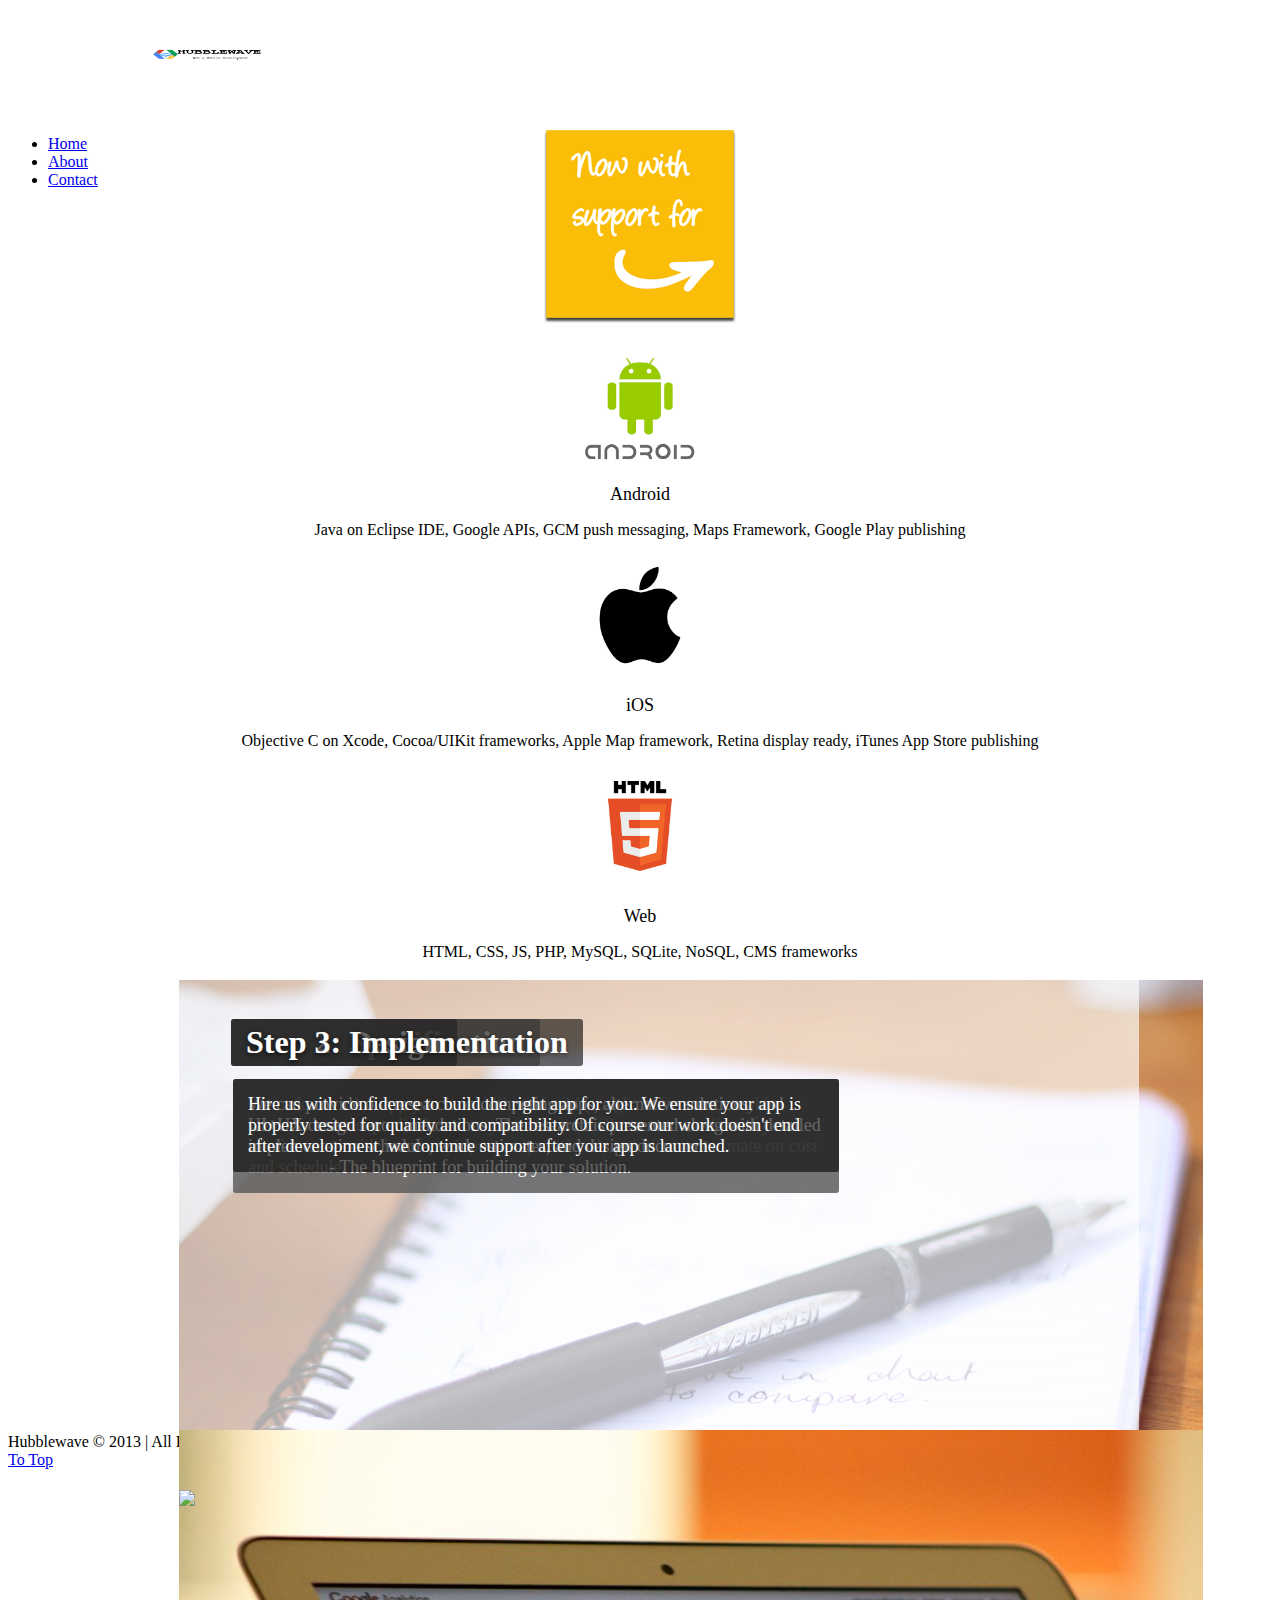
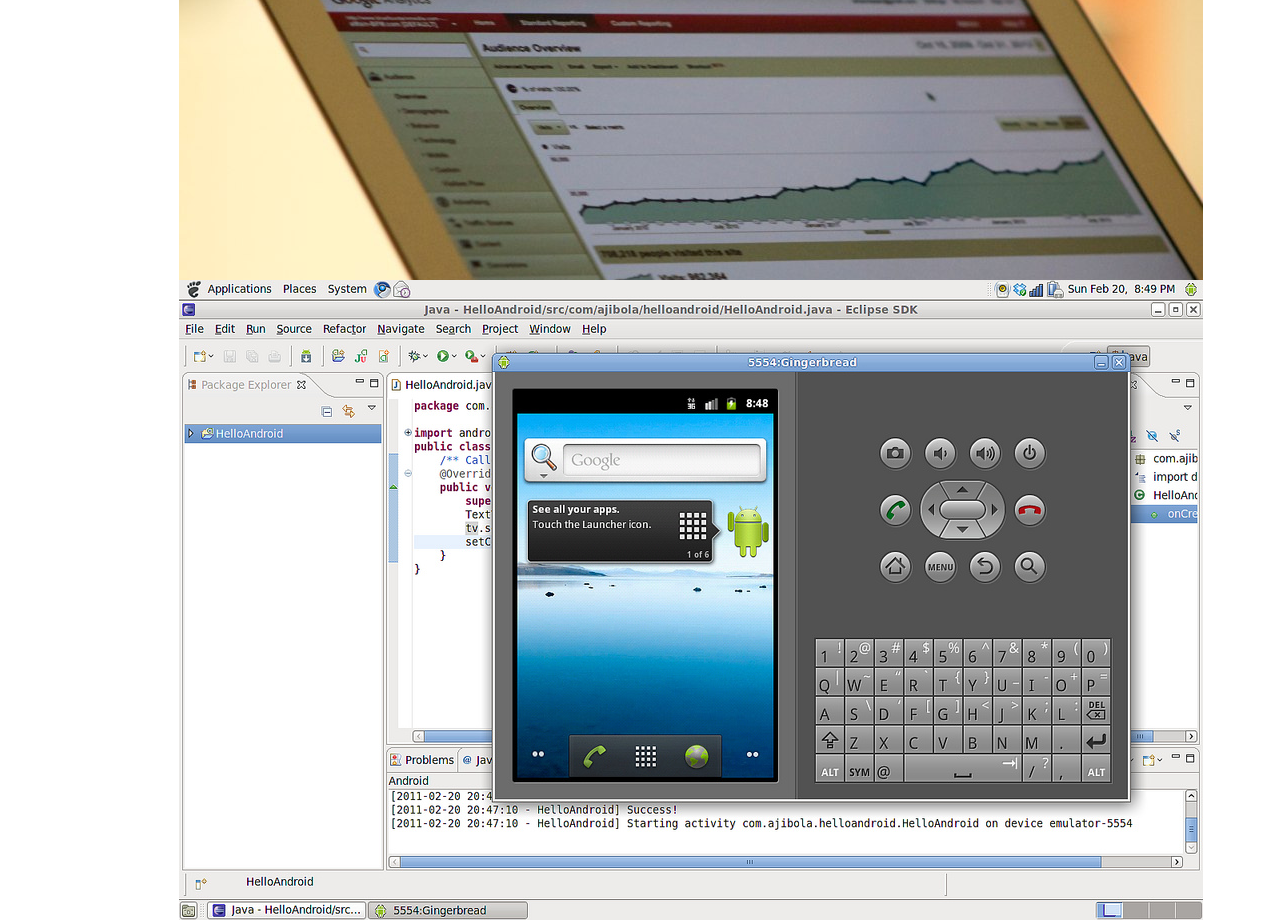
==== index.html @ 42574704 "first commit" ====
<!DOCTYPE html>
<!--[if IE 7]>
<html class="ie ie7" lang="en-US">
<![endif]-->
<!--[if IE 8]>
<html class="ie ie8" lang="en-US">
<![endif]-->
<!--[if !(IE 7) | !(IE 8)  ]><!-->
<html lang="en-US">
<!--<![endif]-->
<head>
<meta charset="UTF-8" />
<meta name="viewport" content="width=device-width, initial-scale=1, maximum-scale=1" />
<meta name="description" content="Hubblewave is a web and mobile development and consulting company that specializes in Android, iOS, and web technologies, focusing on cloud-based enterprise mobile application development." />
<meta name="keywords" content="Android, iOS, web, development, design, HTML5, cloud, enterprise, mobile" />
<title>Hubblewave Web and Mobile Development</title>

<link rel="shortcut icon" href="hubblewave_logo.svg" type="image/x-icon" />

<link rel='stylesheet' id='layerslider_css-css'  href='wp-content/plugins/LayerSlider/css/layerslider.css@ver=4.1.1' type='text/css' media='all' />
<link rel='stylesheet' id='rs-settings-css'  href='wp-content/plugins/revslider/rs-plugin/css/settings.css@ver=3.5.2' type='text/css' media='all' />
<link rel='stylesheet' id='rs-captions-css'  href='wp-content/plugins/revslider/rs-plugin/css/captions.css@ver=3.5.2' type='text/css' media='all' />
<link rel='stylesheet' id='theme-style-css'  href='wp-content/themes/increase/style.css@ver=1.0.0' type='text/css' media='screen' />
<link rel='stylesheet' id='theme-fonts-css'  href='wp-content/themes/increase/css/fonts.php@ver=1.0.0' type='text/css' media='screen' />
<link rel='stylesheet' id='theme-adapt-css'  href='wp-content/themes/increase/css/adaptive.css@ver=1.0.0' type='text/css' media='screen' />
<link rel='stylesheet' id='theme-retina-css'  href='wp-content/themes/increase/css/retina.css@ver=1.0.0' type='text/css' media='screen' />
<link rel='stylesheet' id='jackbox-css'  href='wp-content/themes/increase/css/jackbox.css@ver=1.0.0' type='text/css' media='screen' />
<link rel='stylesheet' id='jPlayer-css'  href='wp-content/themes/increase/css/jquery.jPlayer.css@ver=2.1.0' type='text/css' media='screen' />
<link rel='stylesheet' id='isotope-css'  href='wp-content/themes/increase/css/jquery.isotope.css@ver=1.5.19' type='text/css' media='screen' />
<!--[if lt IE 9]>
<link rel='stylesheet' id='theme-ie-css'  href='http://www.warewoof.com/wp-content/themes/increase/css/ie.css?ver=1.0.0' type='text/css' media='screen' />
<![endif]-->
<!--[if lt IE 9]>
<link rel='stylesheet' id='theme-ieCss3-css'  href='http://www.warewoof.com/wp-content/themes/increase/css/ieCss3.php?ver=1.0.0' type='text/css' media='screen' />
<![endif]-->
<link rel='stylesheet' id='cmsms-google-font-1-css'  href='http://fonts.googleapis.com/css?family=Oxygen%3A400%2C300%2C700&#038;ver=3.5.2' type='text/css' media='all' />
<link rel='stylesheet' id='cmsms-google-font-2-css'  href='http://fonts.googleapis.com/css?family=Droid+Sans%3A400%2C700&#038;ver=3.5.2' type='text/css' media='all' />
<script type='text/javascript' src='wp-content/themes/increase/js/modernizr.custom.all.min.js@ver=2.5.2'></script>
<script type='text/javascript' src='wp-content/themes/increase/js/respond.min.js@ver=1.1.0'></script>
<script type='text/javascript' src='jquery1-8-3.js'></script>
<script type='text/javascript' src='comment-reply.min3-5-2.js'></script>
<script type='text/javascript' src='wp-content/plugins/LayerSlider/js/layerslider.kreaturamedia.jquery.js@ver=4.1.1'></script>
<script type='text/javascript' src='wp-content/plugins/LayerSlider/js/jquery-easing-1.3.js@ver=1.3.0'></script>
<script type='text/javascript' src='wp-content/plugins/LayerSlider/js/jquerytransit.js@ver=0.9.9'></script>
<script type='text/javascript' src='wp-content/plugins/LayerSlider/js/layerslider.transitions.js@ver=4.1.1'></script>
<script type='text/javascript' src='wp-content/plugins/revslider/rs-plugin/js/jquery.themepunch.plugins.min.js@ver=3.5.2'></script>
<script type='text/javascript' src='wp-content/plugins/revslider/rs-plugin/js/jquery.themepunch.revolution.min.js@ver=3.5.2'></script>
<link rel='prev' title='Credits' href='credits/index.html' />
<link rel='next' title='Portfolio' href='portfolio/index.html' />
<meta name="generator" content="WordPress 3.5.2" />
<link rel='canonical' href='index.html' />
<script type="text/javascript">var templateURL = "http://www.warewoof.com/wp-content/themes/increase";</script><style type="text/css">body { background-color : #ffffff; background-image : url(http://www.warewoof.com/wp-content/uploads/2013/07/custombg2.png); background-position : top center; background-repeat : repeat-x; background-attachment : fixed; }#header > .header_inner { height : 100px; } #header > .header_inner > a.logo { top : 20px; left : 0px; } #header > .header_inner > a.logo, #header > .header_inner > a.logo > img { width : 320px; height : 107px; } #header nav { top : 125px; right : 0px; ; } #header .wrap_social_icons { top : 40px; right : 0px; } #header .header_html { top : 10px; right : 0px; } @media only screen and (max-width : 1023px) { #header > .header_inner > a.logo { top : auto; left : auto; } #header > .header_inner { height : auto; } #header nav { top : auto; right : auto; } #header .wrap_social_icons { top : auto; right : auto; } } @media only screen and (max-width : 400px) { #header > .header_inner > a.logo, #header > .header_inner > a.logo > img { max-width : 100%; height : auto; } } </style><meta id="syntaxhighlighteranchor" name="syntaxhighlighter-version" content="3.1.5" />
</head>
<body class="home page page-id-569 page-template-default">
	
<!-- _________________________ Start Page _________________________ -->
<section id="page" class="csstransition hfeed site">

<!-- _________________________ Start Container _________________________ -->
<div class="container">
	
<!-- _________________________ Start Header _________________________ -->
<header id="header">
	<div class="header_inner">
		<a href="index.html" title="HUBBLEWAVE" class="logo">
	<img src="hubblewave_header2.png" alt="HUBBLEWAVE" /></a>
		<a class="responsive_nav" href="javascript:void(0);"><span></span></a>
		<div class="cl"></div>
		<!-- _________________________ Start Navigation _________________________ -->
		<nav role="navigation">
			<ul id="navigation"><li class="page_item page-item-569 current_page_item"><a href="index.html"><span>Home</span></a></li>
<li class="page_item page-item-2"><a href="about/index.html"><span>About</span></a></li>
<li class="page_item page-item-138"><a href="contact/index.html"><span>Contact</span></a></li>
</ul>		<div class="cl"></div>
		</nav>
		<div class="cl"></div>
		<!-- _________________________ Finish Navigation _________________________ -->
	</div>
	<div class="cl"></div>
</header>
<!-- _________________________ Finish Header _________________________ -->

	
<!-- _________________________ Start Middle _________________________ -->
<section id="middle">

<div class="content_wrap fullwidth">

<!--_________________________ Start Content _________________________ -->
<section id="middle_content" role="main">
	<div class="entry">
		<div class="cmsms_cc">
<div class="one_fourth first_column" data-folder="column" data-type=""><div data-folder="text" data-type=""><p style="text-align: center;"><a href="wp-content/uploads/2013/07/arrowtexbgt21.png"><img class="size-full wp-image-951 aligncenter" alt="arrowtexbgt2" src="wp-content/uploads/2013/07/arrowtexbgt21.png" height="200" width="200"></a></p></div></div><div class="one_fourth" data-folder="column" data-type=""><div data-folder="text" data-type=""><p style="text-align: center;"><img class="aligncenter  wp-image-708" alt="andlogo200" src="wp-content/uploads/2013/07/andlogo200.png" height="120" width="120"></p><p style="text-align: center;"><span style="font-size: large;">Android</span></p><p style="text-align: center;">Java on Eclipse IDE, Google APIs, GCM push messaging, Maps Framework, Google Play publishing</p></div></div><div class="one_fourth" data-folder="column" data-type=""><div data-folder="text" data-type=""><p style="text-align: center;"><img class="aligncenter  wp-image-706" alt="applelogo200" src="wp-content/uploads/2013/07/applelogo200.png" height="120" width="120"></p><p style="text-align: center;"><span style="font-size: large;">iOS</span></p><p style="text-align: center;">Objective C on Xcode, Cocoa/UIKit frameworks, Apple Map framework, Retina display ready, iTunes App Store publishing</p></div></div><div class="one_fourth" data-folder="column" data-type=""><div data-folder="text" data-type=""><p style="text-align: center;"><img class="aligncenter  wp-image-707" alt="weblogo200" src="wp-content/uploads/2013/07/weblogo200.png" height="120" width="120"></p><p style="text-align: center;"><span style="font-size: large;">Web</span></p><p style="text-align: center;">HTML, CSS, JS, PHP, MySQL, SQLite, NoSQL, CMS frameworks</p></div></div><div class="one_first first_column" data-folder="column" data-type=""><div data-folder="text" data-type=""><table><tbody><tr><td>&nbsp;</td><td><script type="text/javascript">var lsjQuery = jQuery;</script><script type="text/javascript">
lsjQuery(document).ready(function() {
                if(typeof lsjQuery.fn.layerSlider == "undefined") { lsShowNotice('layerslider_8','jquery'); }
                    else if(typeof lsjQuery.transit == "undefined" || typeof lsjQuery.transit.modifiedForLayerSlider == "undefined") { lsShowNotice('layerslider_8', 'transit'); }
                        else {
                            lsjQuery("#layerslider_8").layerSlider({
                                width : '960px',
                                height : '450px',
                                responsive : true,
                                responsiveUnder : 960,
                                sublayerContainer : 960,
                                autoStart : true,
                                pauseOnHover : true,
                                firstLayer : 1,
                                animateFirstLayer : true,
                                randomSlideshow : false,
                                twoWaySlideshow : true,
                                loops : 0,
                                forceLoopNum : true,
                                autoPlayVideos : true,
                                autoPauseSlideshow : 'auto',
                                youtubePreview : 'maxresdefault.jpg',
                                keybNav : true,
                                touchNav : true,
                                skin : 'fullwidth',
                                skinsPath : 'http://www.warewoof.com/wp-content/plugins/LayerSlider/skins/',
globalBGColor : 'transparent',
navPrevNext : true,
                                navStartStop : false,
                                navButtons : true,
                                hoverPrevNext : true,
                                hoverBottomNav : false,
                                thumbnailNavigation : 'hover',
                                tnWidth : 100,
                                tnHeight : 60,
                                tnContainerWidth : '60%',
                                tnActiveOpacity : 35,
                                tnInactiveOpacity : 100,
                                imgPreload : true,
                        		yourLogo : false,
                                yourLogoStyle : 'left: 10px; top: 10px;',
                                yourLogoLink : false,
                                yourLogoTarget : '_self',
                                cbInit : function(element) { },
                                cbStart : function(data) { },
                                cbStop : function(data) { },
                                cbPause : function(data) { },
                                cbAnimStart : function(data) { },
                                cbAnimStop : function(data) { },
                                cbPrev : function(data) { },
                                cbNext : function(data) { }
                            });
                        }
            });
        </script><div class="ls-wp-fullwidth-container"><div class="ls-wp-fullwidth-helper"><div id="layerslider_8" class="ls-wp-container" style="width: 960px; height: 450px; margin: 0px auto; "><div class="ls-layer"  style="slidedirection: right; slidedelay: 8000; durationin: 1500; durationout: 1500; easingin: easeInOutQuint; easingout: easeInOutQuint; delayin: 0; delayout: 0; timeshift: 0; transition2d: all; transition3d: all; "><img src="wp-content/uploads/2013/07/12bg.png" class="ls-bg"><img class="ls-s-1"  src="wp-content/uploads/2013/07/lo1.png"  style="position: absolute; top: 45px; left: 361px; slidedirection : right;   durationin : 1500; durationout : 1500; easingin : easeInOutQuint; easingout : easeInOutQuint; delayin : 500; delayout : 0; showuntil : 0; "><h1  class="ls-s-1" style="position: absolute; top:110px; left: 190px; slidedirection : left;  durationin : 1500; durationout : 1500; easingin : easeInOutQuint; easingout : easeInOutQuint; delayin : 1000; delayout : 0; showuntil : 0; text-shadow: 0px 2px 5px rgba(0, 0, 0, 0.3);  white-space: nowrap;"> Need an app? </h1><h1  class="ls-s-1" style="position: absolute; top:165px; left: 186px; slidedirection : left;  durationin : 1500; durationout : 1500; easingin : easeInOutQuint; easingout : easeInOutQuint; delayin : 1500; delayout : 0; showuntil : 0; text-shadow: 0px 2px 5px rgba(0, 0, 0, 0.3);  white-space: nowrap;"> Let us build it. </h1><h1  class="ls-s-1" style="position: absolute; top:220px; left: 154px; slidedirection : left;  durationin : 1500; durationout : 1500; easingin : easeInOutQuint; easingout : easeInOutQuint; delayin : 2500; delayout : 0; showuntil : 0; text-shadow: 0px 2px 5px rgba(0, 0, 0, 0.3);  white-space: nowrap;"> It's as easy as 1-2-3. </h1><a href="contact/index.html" target="_self"   class="ls-s-1"  style="position: absolute; top: 280px; left:207px; display: block; slidedirection : fade; slideoutdirection : fade; durationin : 1500; durationout : 500; easingin : easeInOutQuint; easingout : easeInOutQuint; delayin : 3500; delayout : 0; showuntil : 0"><h2 class="" style="text-shadow: 0px 2px 5px rgba(0, 0, 0, 0.3); padding-top: 3px; padding-right: 10px; padding-bottom: 3px; padding-left: 10px; color: #fff; background: #6cc437; border-radius: 5px;  white-space: nowrap;"> Get Started </h2></a></div><div class="ls-layer"  style="slidedirection: right; slidedelay: 10000; durationin: 1500; durationout: 1500; easingin: easeInOutQuint; easingout: easeInOutQuint; delayin: 0; delayout: 0; timeshift: 0; transition2d: all; transition3d: all; "><img src="wp-content/uploads/2013/07/4840787776_b569a93bbb_b.jpg" class="ls-bg"><img class="ls-s-1"  src="wp-content/uploads/2013/07/whiteshade.png"  style="position: absolute; top: 0px; left: 0px; slidedirection : fade;   durationin : 1500; durationout : 1500; easingin : easeInOutQuint; easingout : easeInOutQuint; delayin : 500; delayout : 0; showuntil : 0; "><h1  class="ls-s-1" style="position: absolute; top:18px; left: 52px; slidedirection : left;  durationin : 1000; durationout : 1500; easingin : easeInOutQuint; easingout : easeInOutQuint; delayin : 1500; delayout : 0; showuntil : 0; text-shadow: 0px 2px 5px rgba(0, 0, 0, 0.5); padding-top: 5px; padding-right: 15px; padding-bottom: 5px; padding-left: 15px; color: #fff; background: rgba(0,0,0,0.6); border-radius: 3px;  white-space: nowrap;"> Step 1: Specification </h1><p  class="ls-s-1" style="position: absolute; top:81px; left: 54px;   durationin : 1000; durationout : 1500; easingin : easeInOutQuint; easingout : easeInOutQuint; delayin : 2500; delayout : 0; showuntil : 0; ext-shadow: 0px 2px 5px rgba(0, 0, 0, 0.5); width: 60%; padding-top: 15px; padding-right: 15px; padding-bottom: 15px; padding-left: 15px; font-size: 18px; color: #fff; background: rgba(0,0,0,0.6); border-radius: 3px; "> Let us know what app you would like to build (rough outlines and napkin sketches are accepted).  Based on your idea we will create an outline of your requirements with interface, inputs/outputs detail, and offer an estimate on cost and schedule.   </p></div><div class="ls-layer"  style="slidedirection: right; slidedelay: 10000; durationin: 1500; durationout: 1500; easingin: easeInOutQuint; easingout: easeInOutQuint; delayin: 0; delayout: 0; timeshift: 0; transition2d: all; transition3d: all; "><img src="wp-content/uploads/2013/07/8191245592_65e5bbd144_b.jpg" class="ls-bg"><img class="ls-s-1"  src="wp-content/uploads/2013/07/whiteshade.png"  style="position: absolute; top: 0px; left: 0px; slidedirection : fade;   durationin : 1500; durationout : 1500; easingin : easeInOutQuint; easingout : easeInOutQuint; delayin : 500; delayout : 0; showuntil : 0; "><h1  class="ls-s-1" style="position: absolute; top:18px; left: 52px; slidedirection : left;  durationin : 1000; durationout : 1500; easingin : easeInOutQuint; easingout : easeInOutQuint; delayin : 1500; delayout : 0; showuntil : 0; text-shadow: 0px 2px 5px rgba(0, 0, 0, 0.5); padding-top: 5px; padding-right: 15px; padding-bottom: 5px; padding-left: 15px; color: #fff; background: rgba(0,0,0,0.6); border-radius: 3px;  white-space: nowrap;"> Step 2: Design </h1><p  class="ls-s-1" style="position: absolute; top:81px; left: 54px;   durationin : 1000; durationout : 1500; easingin : easeInOutQuint; easingout : easeInOutQuint; delayin : 2500; delayout : 0; showuntil : 0; ext-shadow: 0px 2px 5px rgba(0, 0, 0, 0.5); width: 60%; padding-top: 15px; padding-right: 15px; padding-bottom: 15px; padding-left: 15px; font-size: 18px; color: #fff; background: rgba(0,0,0,0.6); border-radius: 3px; "> We can provide our research on competing apps, alternative solutions, and UI+UX design recommendations.  The research is presented along with detailed implementation schedule, work estimates, and design documents 
<br/>                  - The blueprint for building your solution. </p></div><div class="ls-layer"  style="slidedirection: right; slidedelay: 10000; durationin: 1500; durationout: 1500; easingin: easeInOutQuint; easingout: easeInOutQuint; delayin: 0; delayout: 0; timeshift: 0; transition2d: all; transition3d: all; "><img src="wp-content/uploads/2013/07/5462799976_153f41aee7_b.jpg" class="ls-bg"><img class="ls-s-1"  src="wp-content/uploads/2013/07/whiteshade.png"  style="position: absolute; top: 0px; left: 0px; slidedirection : fade;   durationin : 1500; durationout : 1500; easingin : easeInOutQuint; easingout : easeInOutQuint; delayin : 500; delayout : 0; showuntil : 0; "><h1  class="ls-s-1" style="position: absolute; top:18px; left: 52px; slidedirection : left;  durationin : 1000; durationout : 1500; easingin : easeInOutQuint; easingout : easeInOutQuint; delayin : 1500; delayout : 0; showuntil : 0; text-shadow: 0px 2px 5px rgba(0, 0, 0, 0.5); padding-top: 5px; padding-right: 15px; padding-bottom: 5px; padding-left: 15px; color: #fff; background: rgba(0,0,0,0.6); border-radius: 3px;  white-space: nowrap;"> Step 3: Implementation </h1><p  class="ls-s-1" style="position: absolute; top:81px; left: 54px;   durationin : 1000; durationout : 1500; easingin : easeInOutQuint; easingout : easeInOutQuint; delayin : 2500; delayout : 0; showuntil : 0; ext-shadow: 0px 2px 5px rgba(0, 0, 0, 0.5); width: 60%; padding-top: 15px; padding-right: 15px; padding-bottom: 15px; padding-left: 15px; font-size: 18px; color: #fff; background: rgba(0,0,0,0.6); border-radius: 3px; "> Hire us with confidence to build the right app for you.  We ensure your app is properly tested for quality and compatibility.  Of course our work doesn't end after development, we continue support after your app is launched. </p></div></div></div></div></td></tr></tbody></table></div></div>
		</div>
	</div>
</section>
<!-- _________________________ Finish Content _________________________ -->

<div class="cl"></div>
</div>
</section>
<!-- _________________________ Finish Middle _________________________ -->



<a href="javascript:void(0);" id="slide_top"></a>
</div>
<!-- _________________________ Finish Container _________________________ -->

<!-- _________________________ Start Footer _________________________ -->
	<footer id="footer" role="contentinfo">
	<span class="copyright">Hubblewave © 2013 | All Rights Reserved</span>
	</footer>
<!-- _________________________ Finish Footer _________________________ -->

</section>
<!-- _________________________ Finish Page _________________________ -->

<script type="text/javascript">
	jQuery(document).ready(function () {
		jQuery('.cmsms_social').socicons( {
			icons : 'nujij,ekudos,digg,linkedin,sphere,technorati,delicious,furl,netscape,yahoo,google,newsvine,reddit,blogmarks,magnolia,live,tailrank,facebook,twitter,stumbleupon,bligg,symbaloo,misterwong,buzz,myspace,mail,googleplus',
			imagesurl : 'http://www.warewoof.com/wp-content/themes/increase/img/share_icons/'
		} );
	} );
</script>
	<script type="text/javascript">
		jQuery(document).ready(function() { 
			(function ($) { 
				$(window).scroll(function () { 
					var sT = $(window).scrollTop();
					
					if (sT > 220) { 
						if ($('#header nav').addClass('navi_scrolled').is(':animated')) {
							return false;
						} else {
							$('#header nav').addClass('navi_scrolled').animate( { 
								top : 0,
								opacity : 1 
							}, 500);
						}
					} else { 
						$('#header nav').removeClass('navi_scrolled').stop().attr( { style : '' } );
					}
				} );
			} )(jQuery);
		} );
	</script>
<link rel='stylesheet' id='cmsms_contact_form_style-css'  href='wp-content/plugins/contact-form-builder/css/contact-form-style.css@ver=1.0.0' type='text/css' media='screen' />
<script type='text/javascript' src='wp-content/themes/increase/js/jquery.easing.min.js@ver=1.3.0'></script>
<script type='text/javascript' src='wp-content/themes/increase/js/jackbox-lib.js@ver=1.0.0'></script>
<script type='text/javascript' src='wp-content/themes/increase/js/jackbox.js@ver=1.0.0'></script>
<script type='text/javascript' src='wp-content/themes/increase/js/jquery.script.js@ver=1.0.0'></script>
<script type='text/javascript' src='wp-content/themes/increase/js/jquery.jPlayer.min.js@ver=2.1.0'></script>
<script type='text/javascript' src='wp-content/themes/increase/js/jquery.jPlayer.playlist.min.js@ver=1.0.0'></script>
<script type='text/javascript' src='wp-content/themes/increase/js/jquery.tweet.min.js@ver=1.3.1'></script>
<script type='text/javascript' src='wp-content/plugins/contact-form-builder/js/jquery.validationEngine.min.js@ver=2.2.4'></script>
<script type='text/javascript' src='wp-content/plugins/contact-form-builder/js/jquery.validationEngine-lang.php@ver=1.0.0'></script>
</body>
</html>
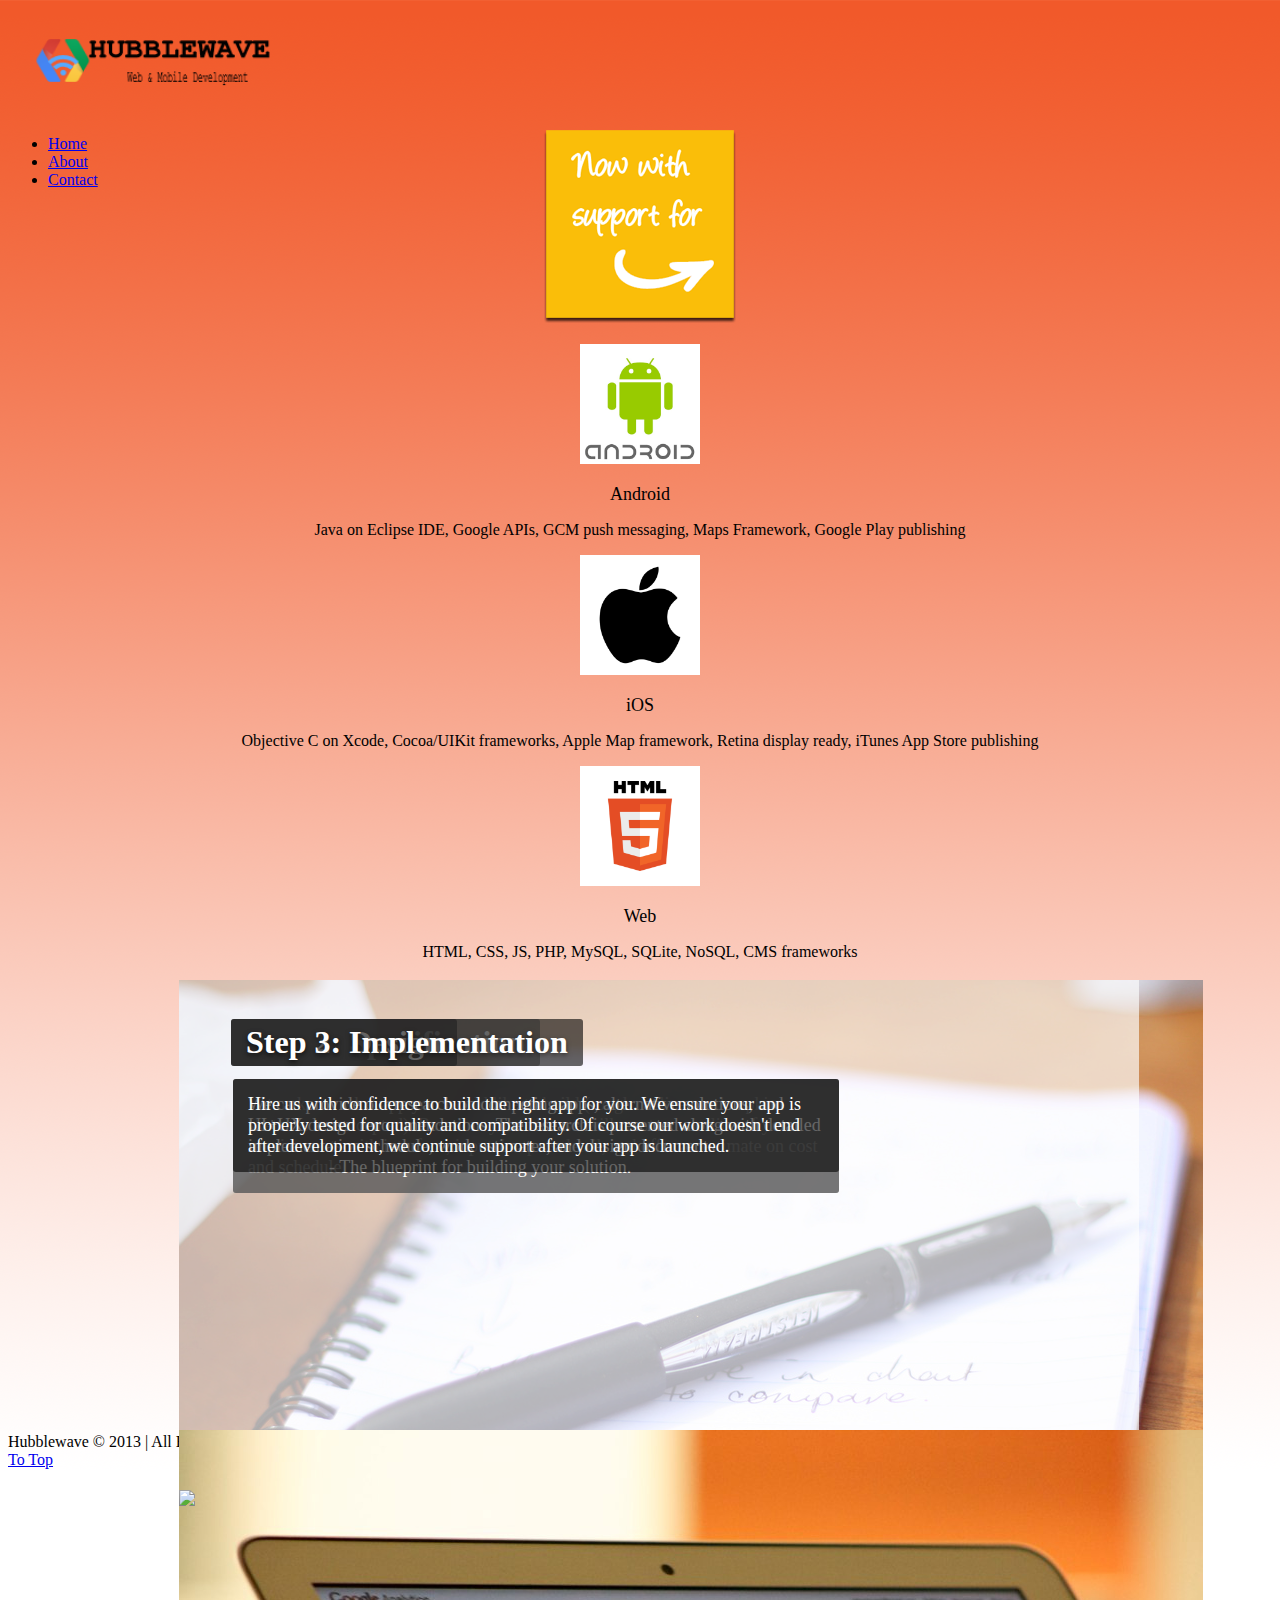
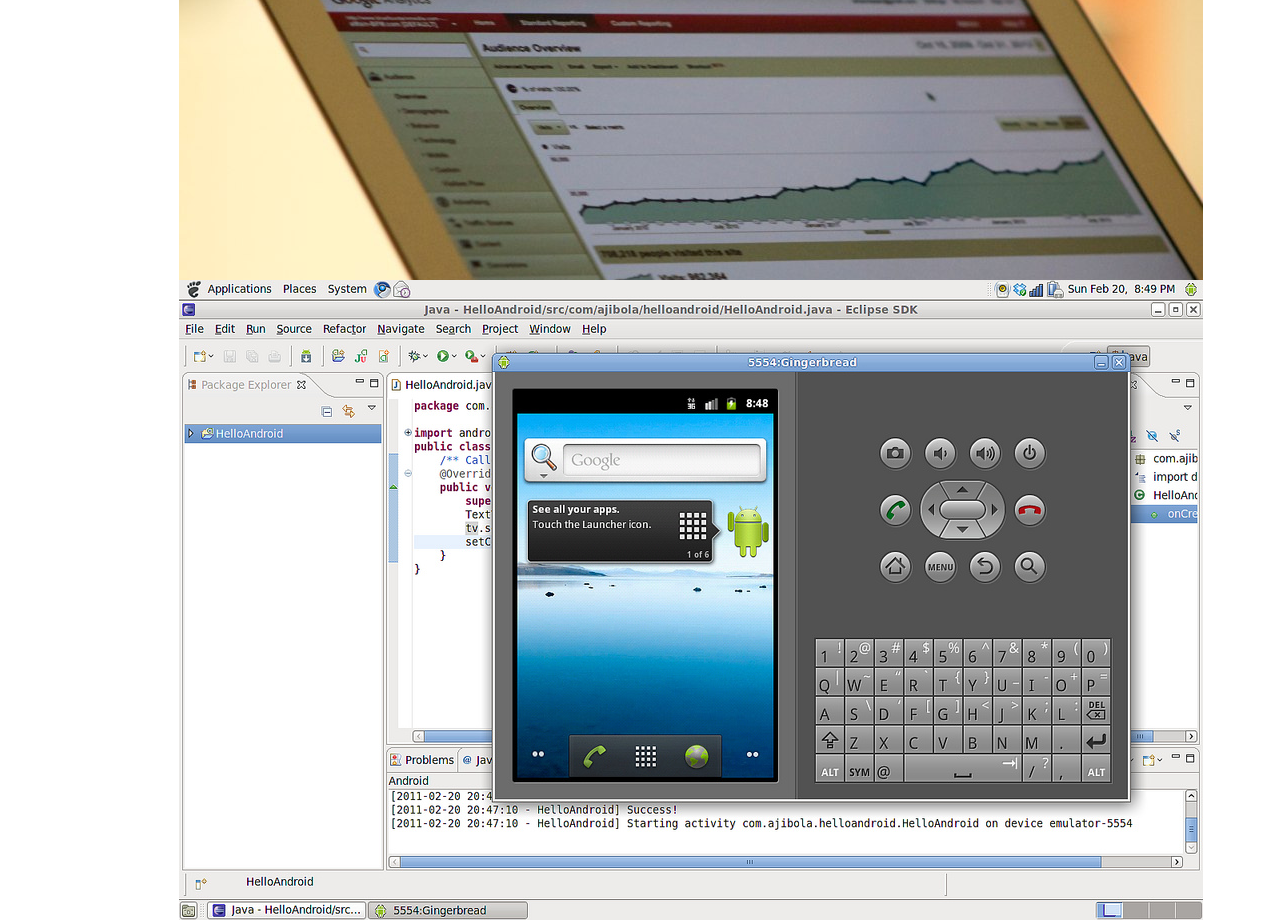
==== commit 2ce3967e: "first pages commit" ====
--- a/index.html
+++ b/index.html
@@ -28,10 +28,10 @@
 <link rel='stylesheet' id='jPlayer-css'  href='wp-content/themes/increase/css/jquery.jPlayer.css@ver=2.1.0' type='text/css' media='screen' />
 <link rel='stylesheet' id='isotope-css'  href='wp-content/themes/increase/css/jquery.isotope.css@ver=1.5.19' type='text/css' media='screen' />
 <!--[if lt IE 9]>
-<link rel='stylesheet' id='theme-ie-css'  href='http://www.warewoof.com/wp-content/themes/increase/css/ie.css?ver=1.0.0' type='text/css' media='screen' />
+<link rel='stylesheet' id='theme-ie-css'  href='wp-content/themes/increase/css/ie.css?ver=1.0.0' type='text/css' media='screen' />
 <![endif]-->
 <!--[if lt IE 9]>
-<link rel='stylesheet' id='theme-ieCss3-css'  href='http://www.warewoof.com/wp-content/themes/increase/css/ieCss3.php?ver=1.0.0' type='text/css' media='screen' />
+<link rel='stylesheet' id='theme-ieCss3-css'  href='wp-content/themes/increase/css/ieCss3.php?ver=1.0.0' type='text/css' media='screen' />
 <![endif]-->
 <link rel='stylesheet' id='cmsms-google-font-1-css'  href='http://fonts.googleapis.com/css?family=Oxygen%3A400%2C300%2C700&#038;ver=3.5.2' type='text/css' media='all' />
 <link rel='stylesheet' id='cmsms-google-font-2-css'  href='http://fonts.googleapis.com/css?family=Droid+Sans%3A400%2C700&#038;ver=3.5.2' type='text/css' media='all' />
@@ -45,11 +45,9 @@
 <script type='text/javascript' src='wp-content/plugins/LayerSlider/js/layerslider.transitions.js@ver=4.1.1'></script>
 <script type='text/javascript' src='wp-content/plugins/revslider/rs-plugin/js/jquery.themepunch.plugins.min.js@ver=3.5.2'></script>
 <script type='text/javascript' src='wp-content/plugins/revslider/rs-plugin/js/jquery.themepunch.revolution.min.js@ver=3.5.2'></script>
-<link rel='prev' title='Credits' href='credits/index.html' />
-<link rel='next' title='Portfolio' href='portfolio/index.html' />
 <meta name="generator" content="WordPress 3.5.2" />
 <link rel='canonical' href='index.html' />
-<script type="text/javascript">var templateURL = "http://www.warewoof.com/wp-content/themes/increase";</script><style type="text/css">body { background-color : #ffffff; background-image : url(http://www.warewoof.com/wp-content/uploads/2013/07/custombg2.png); background-position : top center; background-repeat : repeat-x; background-attachment : fixed; }#header > .header_inner { height : 100px; } #header > .header_inner > a.logo { top : 20px; left : 0px; } #header > .header_inner > a.logo, #header > .header_inner > a.logo > img { width : 320px; height : 107px; } #header nav { top : 125px; right : 0px; ; } #header .wrap_social_icons { top : 40px; right : 0px; } #header .header_html { top : 10px; right : 0px; } @media only screen and (max-width : 1023px) { #header > .header_inner > a.logo { top : auto; left : auto; } #header > .header_inner { height : auto; } #header nav { top : auto; right : auto; } #header .wrap_social_icons { top : auto; right : auto; } } @media only screen and (max-width : 400px) { #header > .header_inner > a.logo, #header > .header_inner > a.logo > img { max-width : 100%; height : auto; } } </style><meta id="syntaxhighlighteranchor" name="syntaxhighlighter-version" content="3.1.5" />
+<script type="text/javascript">var templateURL = "wp-content/themes/increase";</script><style type="text/css">body { background-color : #ffffff; background-image : url(custombg2.png); background-position : top center; background-repeat : repeat-x; background-attachment : fixed; }#header > .header_inner { height : 100px; } #header > .header_inner > a.logo { top : 20px; left : 0px; } #header > .header_inner > a.logo, #header > .header_inner > a.logo > img { width : 320px; height : 107px; } #header nav { top : 125px; right : 0px; ; } #header .wrap_social_icons { top : 40px; right : 0px; } #header .header_html { top : 10px; right : 0px; } @media only screen and (max-width : 1023px) { #header > .header_inner > a.logo { top : auto; left : auto; } #header > .header_inner { height : auto; } #header nav { top : auto; right : auto; } #header .wrap_social_icons { top : auto; right : auto; } } @media only screen and (max-width : 400px) { #header > .header_inner > a.logo, #header > .header_inner > a.logo > img { max-width : 100%; height : auto; } } </style><meta id="syntaxhighlighteranchor" name="syntaxhighlighter-version" content="3.1.5" />
 </head>
 <body class="home page page-id-569 page-template-default">
 	
@@ -63,7 +61,7 @@
 <header id="header">
 	<div class="header_inner">
 		<a href="index.html" title="HUBBLEWAVE" class="logo">
-	<img src="hubblewave_header2.png" alt="HUBBLEWAVE" />+	<img src="hubblewave_header4.png" alt="HUBBLEWAVE" /> </a>
 		<a class="responsive_nav" href="javascript:void(0);"><span></span></a>
 		<div class="cl"></div>
@@ -117,7 +115,7 @@
                                 keybNav : true,
                                 touchNav : true,
                                 skin : 'fullwidth',
-                                skinsPath : 'http://www.warewoof.com/wp-content/plugins/LayerSlider/skins/',
+                                skinsPath : 'wp-content/plugins/LayerSlider/skins/',
 globalBGColor : 'transparent',
 navPrevNext : true,
                                 navStartStop : false,
@@ -178,7 +176,7 @@
 	jQuery(document).ready(function () {
 		jQuery('.cmsms_social').socicons( {
 			icons : 'nujij,ekudos,digg,linkedin,sphere,technorati,delicious,furl,netscape,yahoo,google,newsvine,reddit,blogmarks,magnolia,live,tailrank,facebook,twitter,stumbleupon,bligg,symbaloo,misterwong,buzz,myspace,mail,googleplus',
-			imagesurl : 'http://www.warewoof.com/wp-content/themes/increase/img/share_icons/'
+			imagesurl : 'wp-content/themes/increase/img/share_icons/'
 		} );
 	} );
 </script>
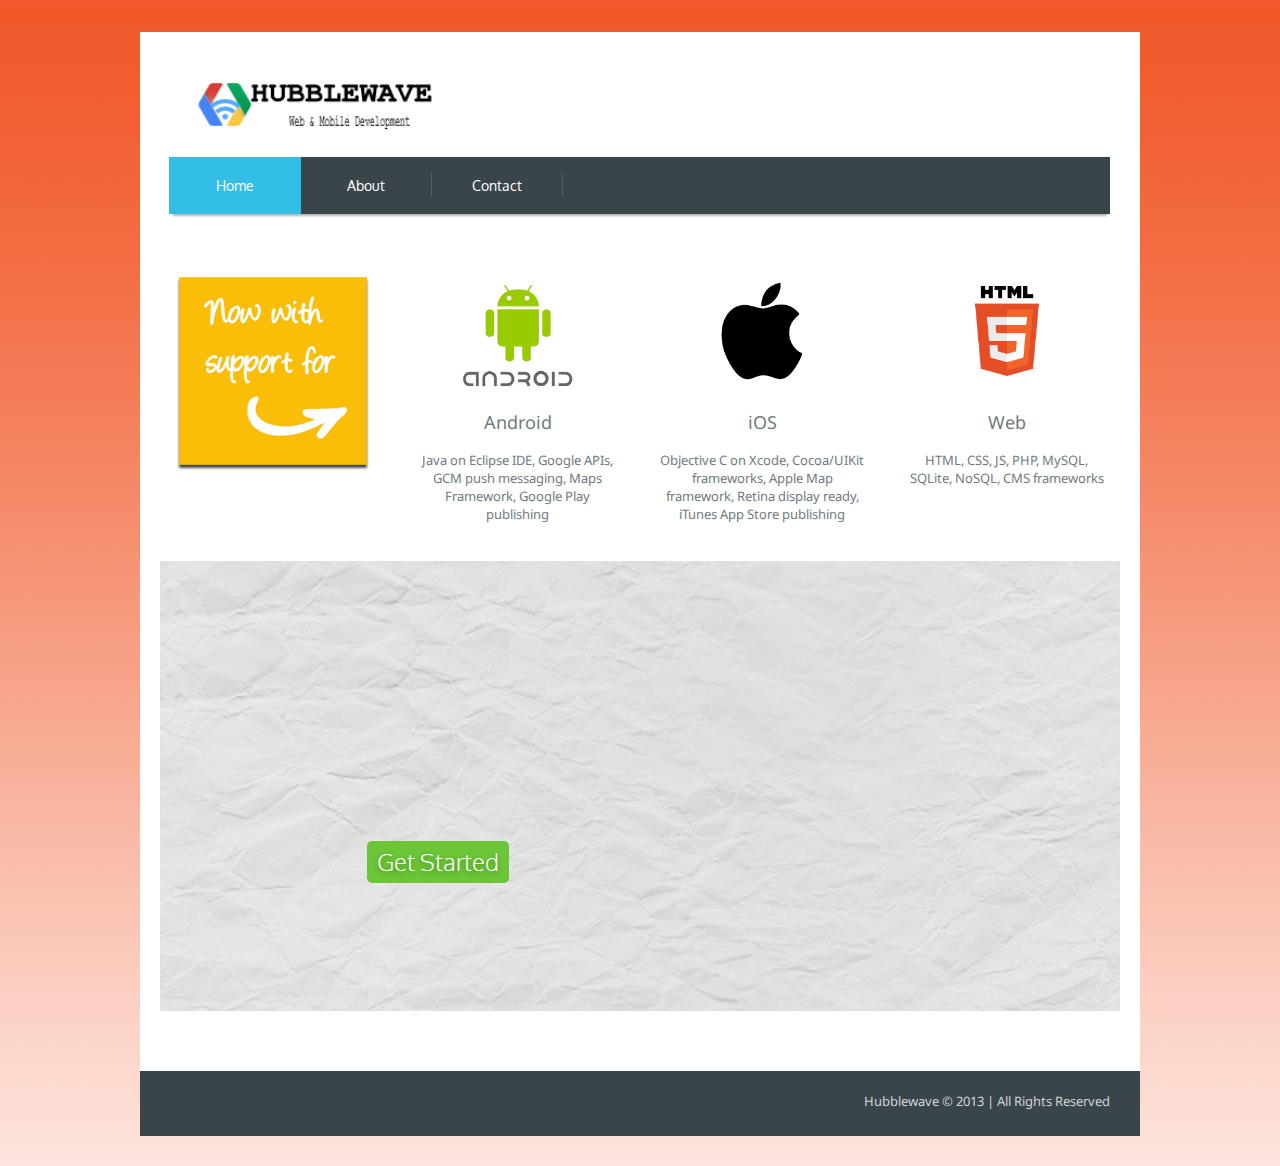
==== commit b2024569: "remove @ in filenames" ====
--- a/index.html
+++ b/index.html
@@ -17,16 +17,16 @@
 
 <link rel="shortcut icon" href="hubblewave_logo.svg" type="image/x-icon" />
 
-<link rel='stylesheet' id='layerslider_css-css'  href='wp-content/plugins/LayerSlider/css/layerslider.css@ver=4.1.1' type='text/css' media='all' />
-<link rel='stylesheet' id='rs-settings-css'  href='wp-content/plugins/revslider/rs-plugin/css/settings.css@ver=3.5.2' type='text/css' media='all' />
-<link rel='stylesheet' id='rs-captions-css'  href='wp-content/plugins/revslider/rs-plugin/css/captions.css@ver=3.5.2' type='text/css' media='all' />
-<link rel='stylesheet' id='theme-style-css'  href='wp-content/themes/increase/style.css@ver=1.0.0' type='text/css' media='screen' />
-<link rel='stylesheet' id='theme-fonts-css'  href='wp-content/themes/increase/css/fonts.php@ver=1.0.0' type='text/css' media='screen' />
-<link rel='stylesheet' id='theme-adapt-css'  href='wp-content/themes/increase/css/adaptive.css@ver=1.0.0' type='text/css' media='screen' />
-<link rel='stylesheet' id='theme-retina-css'  href='wp-content/themes/increase/css/retina.css@ver=1.0.0' type='text/css' media='screen' />
-<link rel='stylesheet' id='jackbox-css'  href='wp-content/themes/increase/css/jackbox.css@ver=1.0.0' type='text/css' media='screen' />
-<link rel='stylesheet' id='jPlayer-css'  href='wp-content/themes/increase/css/jquery.jPlayer.css@ver=2.1.0' type='text/css' media='screen' />
-<link rel='stylesheet' id='isotope-css'  href='wp-content/themes/increase/css/jquery.isotope.css@ver=1.5.19' type='text/css' media='screen' />
+<link rel='stylesheet' id='layerslider_css-css'  href='wp-content/plugins/LayerSlider/css/layerslider.css'/>
+<link rel='stylesheet' id='rs-settings-css'  href='wp-content/plugins/revslider/rs-plugin/css/settings.css'/>
+<link rel='stylesheet' id='rs-captions-css'  href='wp-content/plugins/revslider/rs-plugin/css/captions.css'/>
+<link rel='stylesheet' id='theme-style-css'  href='wp-content/themes/increase/style.css'/>
+<link rel='stylesheet' id='theme-fonts-css'  href='wp-content/themes/increase/css/fonts.php'/>
+<link rel='stylesheet' id='theme-adapt-css'  href='wp-content/themes/increase/css/adaptive.css'/>
+<link rel='stylesheet' id='theme-retina-css'  href='wp-content/themes/increase/css/retina.css'/>
+<link rel='stylesheet' id='jackbox-css'  href='wp-content/themes/increase/css/jackbox.css'/>
+<link rel='stylesheet' id='jPlayer-css'  href='wp-content/themes/increase/css/jquery.jPlayer.css'/>
+<link rel='stylesheet' id='isotope-css'  href='wp-content/themes/increase/css/jquery.isotope.css'/>
 <!--[if lt IE 9]>
 <link rel='stylesheet' id='theme-ie-css'  href='wp-content/themes/increase/css/ie.css?ver=1.0.0' type='text/css' media='screen' />
 <![endif]-->
@@ -35,16 +35,16 @@
 <![endif]-->
 <link rel='stylesheet' id='cmsms-google-font-1-css'  href='http://fonts.googleapis.com/css?family=Oxygen%3A400%2C300%2C700&#038;ver=3.5.2' type='text/css' media='all' />
 <link rel='stylesheet' id='cmsms-google-font-2-css'  href='http://fonts.googleapis.com/css?family=Droid+Sans%3A400%2C700&#038;ver=3.5.2' type='text/css' media='all' />
-<script type='text/javascript' src='wp-content/themes/increase/js/modernizr.custom.all.min.js@ver=2.5.2'></script>
-<script type='text/javascript' src='wp-content/themes/increase/js/respond.min.js@ver=1.1.0'></script>
+<script type='text/javascript' src='wp-content/themes/increase/js/modernizr.custom.all.min.js'></script>
+<script type='text/javascript' src='wp-content/themes/increase/js/respond.min.js'></script>
 <script type='text/javascript' src='jquery1-8-3.js'></script>
 <script type='text/javascript' src='comment-reply.min3-5-2.js'></script>
-<script type='text/javascript' src='wp-content/plugins/LayerSlider/js/layerslider.kreaturamedia.jquery.js@ver=4.1.1'></script>
-<script type='text/javascript' src='wp-content/plugins/LayerSlider/js/jquery-easing-1.3.js@ver=1.3.0'></script>
-<script type='text/javascript' src='wp-content/plugins/LayerSlider/js/jquerytransit.js@ver=0.9.9'></script>
-<script type='text/javascript' src='wp-content/plugins/LayerSlider/js/layerslider.transitions.js@ver=4.1.1'></script>
-<script type='text/javascript' src='wp-content/plugins/revslider/rs-plugin/js/jquery.themepunch.plugins.min.js@ver=3.5.2'></script>
-<script type='text/javascript' src='wp-content/plugins/revslider/rs-plugin/js/jquery.themepunch.revolution.min.js@ver=3.5.2'></script>
+<script type='text/javascript' src='wp-content/plugins/LayerSlider/js/layerslider.kreaturamedia.jquery.js'></script>
+<script type='text/javascript' src='wp-content/plugins/LayerSlider/js/jquery-easing-1.3.js'></script>
+<script type='text/javascript' src='wp-content/plugins/LayerSlider/js/jquerytransit.js'></script>
+<script type='text/javascript' src='wp-content/plugins/LayerSlider/js/layerslider.transitions.js'></script>
+<script type='text/javascript' src='wp-content/plugins/revslider/rs-plugin/js/jquery.themepunch.plugins.min.js'></script>
+<script type='text/javascript' src='wp-content/plugins/revslider/rs-plugin/js/jquery.themepunch.revolution.min.js'></script>
 <meta name="generator" content="WordPress 3.5.2" />
 <link rel='canonical' href='index.html' />
 <script type="text/javascript">var templateURL = "wp-content/themes/increase";</script><style type="text/css">body { background-color : #ffffff; background-image : url(custombg2.png); background-position : top center; background-repeat : repeat-x; background-attachment : fixed; }#header > .header_inner { height : 100px; } #header > .header_inner > a.logo { top : 20px; left : 0px; } #header > .header_inner > a.logo, #header > .header_inner > a.logo > img { width : 320px; height : 107px; } #header nav { top : 125px; right : 0px; ; } #header .wrap_social_icons { top : 40px; right : 0px; } #header .header_html { top : 10px; right : 0px; } @media only screen and (max-width : 1023px) { #header > .header_inner > a.logo { top : auto; left : auto; } #header > .header_inner { height : auto; } #header nav { top : auto; right : auto; } #header .wrap_social_icons { top : auto; right : auto; } } @media only screen and (max-width : 400px) { #header > .header_inner > a.logo, #header > .header_inner > a.logo > img { max-width : 100%; height : auto; } } </style><meta id="syntaxhighlighteranchor" name="syntaxhighlighter-version" content="3.1.5" />
@@ -202,15 +202,15 @@
 			} )(jQuery);
 		} );
 	</script>
-<link rel='stylesheet' id='cmsms_contact_form_style-css'  href='wp-content/plugins/contact-form-builder/css/contact-form-style.css@ver=1.0.0' type='text/css' media='screen' />
-<script type='text/javascript' src='wp-content/themes/increase/js/jquery.easing.min.js@ver=1.3.0'></script>
-<script type='text/javascript' src='wp-content/themes/increase/js/jackbox-lib.js@ver=1.0.0'></script>
-<script type='text/javascript' src='wp-content/themes/increase/js/jackbox.js@ver=1.0.0'></script>
-<script type='text/javascript' src='wp-content/themes/increase/js/jquery.script.js@ver=1.0.0'></script>
-<script type='text/javascript' src='wp-content/themes/increase/js/jquery.jPlayer.min.js@ver=2.1.0'></script>
-<script type='text/javascript' src='wp-content/themes/increase/js/jquery.jPlayer.playlist.min.js@ver=1.0.0'></script>
-<script type='text/javascript' src='wp-content/themes/increase/js/jquery.tweet.min.js@ver=1.3.1'></script>
-<script type='text/javascript' src='wp-content/plugins/contact-form-builder/js/jquery.validationEngine.min.js@ver=2.2.4'></script>
-<script type='text/javascript' src='wp-content/plugins/contact-form-builder/js/jquery.validationEngine-lang.php@ver=1.0.0'></script>
+<link rel='stylesheet' id='cmsms_contact_form_style-css'  href='wp-content/plugins/contact-form-builder/css/contact-form-style.css'/>
+<script type='text/javascript' src='wp-content/themes/increase/js/jquery.easing.min.js'></script>
+<script type='text/javascript' src='wp-content/themes/increase/js/jackbox-lib.js'></script>
+<script type='text/javascript' src='wp-content/themes/increase/js/jackbox.js'></script>
+<script type='text/javascript' src='wp-content/themes/increase/js/jquery.script.js'></script>
+<script type='text/javascript' src='wp-content/themes/increase/js/jquery.jPlayer.min.js'></script>
+<script type='text/javascript' src='wp-content/themes/increase/js/jquery.jPlayer.playlist.min.js'></script>
+<script type='text/javascript' src='wp-content/themes/increase/js/jquery.tweet.min.js'></script>
+<script type='text/javascript' src='wp-content/plugins/contact-form-builder/js/jquery.validationEngine.min.js'></script>
+<script type='text/javascript' src='wp-content/plugins/contact-form-builder/js/jquery.validationEngine-lang.php'></script>
 </body>
 </html>
--- a/wp-content/plugins/LayerSlider/css/layerslider.css
+++ b/wp-content/plugins/LayerSlider/css/layerslider.css
@@ -0,0 +1,686 @@
+
+/*
+	* Style settings of LayerSlider
+	*
+	* (c) 2011-2013 George Krupa, John Gera & Kreatura Media
+	*
+	* web:					http://kreaturamedia.com/
+	* Facebook: 			http://facebook.com/kreaturamedia/
+	* standalone version: 	http://kreaturamedia.com/codecanyon/plugins/layerslider/
+	* WordPress version: 	http://wordpress.kreatura.hu/layersliderwp/
+	* email: 				contact<AT>kreaturamedia<DOT>com
+	*
+	* Licenses:
+	*
+	* http://codecanyon.net/licenses/
+*/
+
+
+
+/* Global settings */
+
+.ls-container {
+	visibility: hidden;
+	position: relative;
+}
+
+.ls-lt-container {
+	position: absolute;
+}
+
+.ls-container-fullscreen {
+	width: 96% !important;
+}
+
+.ls-overflow-hidden {
+	overflow: hidden;
+}
+
+.ls-inner {
+	position: relative;
+	background-position: center center;
+	z-index: 2;
+}
+
+.ls-loading-container {
+	position: absolute !important;
+	display: none;
+	z-index: 3 !important;
+	left: 50% !important;
+	top: 50% !important;
+}
+
+.ls-loading-indicator {
+	margin: 0px auto;
+}
+
+.ls-inner,
+.ls-layer {
+	width: 100%;
+	height: 100%;
+}
+
+.ls-layer {
+	position: absolute;
+	display: none;
+	background-position: center center;
+	overflow: hidden;
+}
+
+.ls-active,
+.ls-animating {
+	display: block !important;
+}
+
+.ls-layer > * {
+	position: absolute;
+	line-height: normal;	
+	margin: 0px;
+	left: 0px;
+	top: 0px;
+}
+
+.ls-layer .ls-bg {
+	left: 50%;
+	top: 50%;
+}
+
+.ls-yourlogo {
+	position: absolute;
+	z-index: 99;
+}
+
+
+
+/* Navigation */
+
+.ls-bottom-nav-wrapper {
+	height: 0px;
+}
+
+.ls-bottom-slidebuttons {
+	text-align: left;
+}
+
+.ls-bottom-nav-wrapper,
+.ls-below-thumbnails {
+	z-index: 2;
+	height: 0px;
+	position: relative;
+	text-align: center;
+	margin: 0px auto;
+}
+
+.ls-below-thumbnails {
+	display: none;
+	z-index: 6;
+}
+
+.ls-bottom-nav-wrapper a,
+.ls-nav-prev,
+.ls-nav-next {
+	outline: none;
+}
+
+* .ls-bottom-nav-wrapper *,
+* .ls-bottom-nav-wrapper span * {
+	direction: ltr !important;
+}
+
+.ls-bottom-slidebuttons {
+	position: relative;
+	z-index: 1000;
+}
+
+.ls-bottom-slidebuttons,
+.ls-nav-start,
+.ls-nav-stop,
+.ls-nav-sides {
+	position: relative;	
+}
+
+.ls-link {
+	position: absolute;
+	width: 100% !important;
+	height: 100% !important;
+	left: 0px !important;
+	top: 0px !important;
+}
+
+
+
+/* Embedded videos */
+
+.ls-vpcontainer {
+	width: 100%;
+	height: 100%;
+	position: absolute;
+	left: 0px;
+	top: 0px;
+}
+
+.ls-videopreview {
+	width : 100%;
+	height : 100%;
+	position : absolute;
+	left : 0px;
+	top : 0px;
+	cursor : pointer;
+}
+
+.ls-playvideo {
+	position: absolute;
+	left: 50%;
+	top: 50%;
+	cursor: pointer;
+}
+
+
+
+/* Thumbnails */
+
+.ls-tn {
+	display: none !important;
+}
+
+.ls-thumbnail-hover {
+	display: none;
+	position: absolute;
+	left: 0px;
+}
+
+.ls-thumbnail-hover-inner {
+	width: 100%;
+	height: 100%;
+	position: absolute;
+	left: 0px;
+	top: 0px;
+	display: none;
+}
+
+.ls-thumbnail-hover-bg {
+	position: absolute;
+	width: 100%;
+	height: 100%;
+	left: 0px;
+	top: 0px;
+}
+
+.ls-thumbnail-hover-img {
+	position: absolute;
+	overflow: hidden;
+}
+
+.ls-thumbnail-hover img {
+	max-width: none !important;
+	position: absolute;
+	display: inline-block;
+	visibility: visible !important;
+	left: 50%;
+	top: 0px;
+}
+
+.ls-thumbnail-hover span {
+	left: 50%;
+	top: 100%;
+	width: 0px;
+	height: 0px;
+	display: block;
+	position: absolute;
+	border-left-color: transparent !important;
+	border-right-color: transparent !important;
+	border-bottom-color: transparent !important;
+}
+
+.ls-thumbnail-wrapper {
+	position: relative;
+	width: 100%;
+	margin: 0 auto;
+	z-index: 4;
+}
+
+.ls-thumbnail {
+	position: relative;
+	margin: 0 auto;
+}
+
+.ls-thumbnail-inner,
+.ls-thumbnail-slide-container {
+	width: 100%;	
+}
+
+.ls-thumbnail-slide-container {
+	overflow: hidden !important;
+	position: relative;
+}
+
+.ls-touchscroll {
+	overflow-x: auto !important;
+}
+
+.ls-thumbnail-slide {
+	text-align: center;
+	white-space: nowrap;
+	float: left;
+	position: relative;
+}
+
+.ls-thumbnail-slide a {
+	overflow: hidden;
+	display: inline-block;
+	width: 0px;
+	height: 0px;
+	position: relative;
+}
+
+.ls-thumbnail-slide img {
+	max-width: none !important;
+	max-height: 100% !important;
+	height: 100%;
+	visibility: visible !important;
+}
+
+.ls-shadow {
+	display: none;
+	position: absolute;
+	z-index: 1;
+	top: 100%;
+	width: 100%;
+	left: 0px;
+}
+
+.ls-shadow img {
+	width: 100%;
+	height: 100%;
+	position: absolute;
+	left: 0px;
+	top: 0px;
+}
+
+.ls-bottom-nav-wrapper,
+.ls-thumbnail-wrapper,
+.ls-nav-prev,
+.ls-nav-next {
+	visibility: hidden;
+}
+
+
+
+/* WP plugin fullWidth */
+
+.ls-wp-fullwidth-container {
+	width: 100%;
+	position: relative;
+}
+
+.ls-wp-fullwidth-helper {
+	position: absolute;
+}
+
+
+
+/* 2D & 3D Layer Transitions */
+
+.ls-overflow-hidden {
+	overflow: hidden;
+}
+
+.ls-lt-tile {
+	position: relative;
+	overflow: hidden;
+	float: left;
+}
+
+.ls-curtile, .ls-nexttile {
+	position: absolute;
+	width: 100% !important;
+	height: 100% !important;
+	overflow: hidden;
+}
+
+.ls-curtile {
+	left: 0px;
+	top: 0px;
+}
+
+.ls-curtile img,
+.ls-nexttile img {
+	position: absolute;
+	filter: inherit;
+}
+
+.ls-3d-container {
+	position: relative;
+	perspective: 1000px;
+	-o-perspective: 1000px;
+	-ms-perspective: 1000px;
+	-moz-perspective: 1000px;
+	-webkit-perspective: 1000px;
+	overflow: visible !important;
+}
+
+.ls-3d-box {
+	position: absolute;
+	top: 50%;
+	left: 50%;
+	transform-style: preserve-3d;
+	-o-transform-style: preserve-3d;
+	-ms-transform-style: preserve-3d;
+	-moz-transform-style: preserve-3d;
+	-webkit-transform-style: preserve-3d;
+}
+
+.ls-3d-box div {
+	overflow: hidden;
+	background: #777;
+	margin: 0px;
+	padding: 0px;
+	position: absolute;
+	transform-style: preserve-3d;
+	-o-transform-style: preserve-3d;
+	-ms-transform-style: preserve-3d;
+	-moz-transform-style: preserve-3d;
+	-webkit-transform-style: preserve-3d;
+}
+
+
+
+/* Full screen */
+
+.ls-fullscreen {
+	position: absolute;
+	z-index: 10;
+	cursor: pointer;
+	display: block;
+}
+
+
+
+/* Removing all default global styles of WordPress themes */
+
+html * .ls-nav-prev,
+html * .ls-nav-next,
+html * .ls-container img,
+html * .ls-bottom-nav-wrapper a,
+html * .ls-container .ls-fullscreen,
+body * .ls-nav-prev,
+body * .ls-nav-next,
+body * .ls-container img,
+body * .ls-bottom-nav-wrapper a,
+body * .ls-container .ls-fullscreen,
+#ls-global * .ls-nav-prev,
+#ls-global * .ls-nav-next,
+#ls-global * .ls-container img,
+#ls-global * .ls-bottom-nav-wrapper a,
+#ls-global * .ls-container .ls-fullscreen {
+	transition: none;
+	-o-transition: none;
+	-ms-transition: none;
+	-moz-transition: none;
+	-webkit-transition: none;
+	line-height: normal;
+	outline: none;
+	padding: 0px;
+	border: 0px;
+}
+
+html * .ls-thumbnail a,
+body * .ls-thumbnail a,
+#ls-global * .ls-thumbnail a {
+	transition: none;
+	-o-transition: none;
+	-ms-transition: none;
+	-moz-transition: none;
+	-webkit-transition: none;
+	line-height: normal;
+	outline: none;
+	padding: 0px;
+	border: 0px;	
+}
+
+html * .ls-container img,
+body * .ls-container img,
+#ls-global * .ls-container img {
+	background: none !important;
+	min-width: 0 !important;
+	max-width: none !important;
+	border-radius: 0px;
+	box-shadow: none;
+	border: 0px;
+	padding: 0px;
+}
+
+html * .ls-wp-container .ls-layer > *,
+body * .ls-wp-container .ls-layer > *,
+#ls-global * .ls-wp-container .ls-layer > * {
+	line-height: normal;
+	outline: none;
+	padding: 0px;
+	margin: 0px;	
+	border: 0px;
+}
+
+.ls-wp-fullwidth-container,
+.ls-wp-fullwidth-helper,
+.ls-container,
+.ls-container * {
+	box-sizing: content-box !important;
+	-moz-box-sizing: content-box !important;
+	-webkit-box-sizing: content-box !important;
+}
+
+html * .ls-yourlogo,
+body * .ls-yourlogo,
+#ls-global * .ls-yourlogo {
+	margin: 0px;	
+}
+
+html * .ls-tn,
+body * .ls-tn,
+#ls-global * .ls-tn {
+	display: none;
+}
+
+.site {
+	overflow: visible !important;
+}
+
+
+
+/* Style of LayerSlider Debug Console */
+
+.ls-debug-console * {
+	margin: 0px !important;
+	padding: 0px !important;
+	border: 0px !important;
+	color: white !important;
+	text-shadow: none !important;
+	font-family: "HelveticaNeue-Light", "Helvetica Neue Light", Helvetica, Arial, sans-serif !important;
+	line-height: normal !important;
+	-webkit-font-smoothing: antialiased !important;
+	text-align: left !important;
+	font-style: normal !important;
+}
+
+.ls-debug-console h1 {
+	padding-top: 10px !important;
+	font-size: 17px !important;
+	font-weight: bold !important;
+}
+
+.ls-debug-console h1:first-child {
+	padding-top: 0px !important;
+}
+
+.ls-debug-console ul {
+	padding-top: 10px !important;
+	list-style: none !important;
+}
+
+.ls-debug-console li {
+	margin-left: 10px !important;
+	font-size: 13px !important;
+	position: relative !important;
+	font-weight: normal !important;
+}
+
+html * .ls-debug-console li ul,
+body * .ls-debug-console li ul,
+#ls-global * .ls-debug-console li ul {
+	display: none;
+	width: 260px;
+	left: -10px;	
+}
+
+.ls-debug-console li ul {
+	position: absolute !important;
+	bottom: 100% !important;
+	padding: 10px 10px 10px 0px !important;
+	background: white !important;
+	border-radius: 10px !important;
+	box-shadow: 0px 0px 20px black !important;
+}
+
+html * .ls-debug-console li:hover ul,
+body * .ls-debug-console li:hover ul,
+#ls-global * .ls-debug-console li:hover ul {
+	display: block;	
+}
+
+.ls-debug-console li ul * {
+	color: black !important;
+}
+
+.ls-debug-console a {
+	text-decoration: none !important;
+	border-bottom: 1px dotted white !important;
+}
+
+.ls-error {
+	border-radius: 5px !important;
+	-moz-border-radius: 5px !important;
+	-wenkit-border-radius: 5px !important;
+	background: white !important;
+	height: auto !important;
+	width: auto !important;
+	color: white !important;
+	padding: 20px 40px 30px 80px !important;
+	position: relative !important;
+	box-shadow: 0px 2px 20px -5px black;
+}
+
+.ls-error p {
+	line-height: normal !important;
+	text-shadow: none !important;	
+	margin: 0px !important;
+	padding: 0px !important;
+	border: 0px !important;
+	text-align: justify !important;
+	font-family: Arial, sans-serif !important;
+}
+
+.ls-error .ls-error-title {
+	line-height: 40px !important;
+	color: red !important;
+	font-weight: bold !important;
+	font-size: 16px !important;
+}
+
+.ls-error .ls-error-text {
+	color: #555 !important;
+	font-weight: normal !important;
+	font-size: 13px !important;
+}
+
+.ls-error .ls-exclam {
+	width: 40px !important;
+	height: 40px !important;
+	position: absolute !important;
+	left: 20px !important;
+	top: 20px !important;
+	border-radius: 50px !important;
+	-moz-border-radius: 50px !important;
+	-webkit-border-radius: 50px !important;
+	font-size: 30px !important;
+	font-weight: bold !important;
+	color: white !important;
+	line-height: 40px !important;
+	background: red !important;
+	text-align: center !important;
+}
+
+
+
+/* GPU Hardware Acceleration */
+
+html * .ls-container .ls-shadow,
+html * .ls-container .ls-layer > *,
+html * .ls-container .ls-fullscreen,
+html * .ls-container .ls-webkit-hack,
+html * .ls-container .ls-3d-container,
+html * .ls-container .ls-lt-container,
+html * .ls-container .ls-lt-container *,
+html * .ls-container .ls-thumbnail-wrapper,
+html * .ls-container .ls-bottom-nav-wrapper,
+body * .ls-container .ls-shadow,
+body * .ls-container .ls-layer > *,
+body * .ls-container .ls-fullscreen,
+body * .ls-container .ls-webkit-hack,
+body * .ls-container .ls-3d-container,
+body * .ls-container .ls-lt-container,
+body * .ls-container .ls-lt-container *,
+body * .ls-container .ls-thumbnail-wrapper,
+body * .ls-container .ls-bottom-nav-wrapper,
+#ls-global * .ls-container .ls-shadow,
+#ls-global * .ls-container .ls-layer > *,
+#ls-global * .ls-container .ls-fullscreen,
+#ls-global * .ls-container .ls-webkit-hack,
+#ls-global * .ls-container .ls-3d-container,
+#ls-global * .ls-container .ls-lt-container,
+#ls-global * .ls-container .ls-lt-container *,
+#ls-global * .ls-container .ls-thumbnail-wrapper,
+#ls-global * .ls-container .ls-bottom-nav-wrapper {
+	backface-visibility: hidden;
+	-moz-backface-visibility: hidden;
+	-webkit-backface-visibility: hidden;
+	transform: translateZ(0px);
+	-o-transform: translateZ(0px);
+	-ms-transform: translateZ(0px);
+	-moz-transform: translateZ(0px);
+	-webkit-transform: translateZ(0px);
+}
+
+/* Firefox embedded video fix */
+
+html * .ls-container .ls-video-layer,
+body * .ls-container .ls-video-layer,
+#ls-global * .ls-container .ls-video-layer,
+html * .ls-container .ls-layer iframe,
+body * .ls-container .ls-layer iframe,
+#ls-global * .ls-container .ls-layer iframe {
+	backface-visibility: visible !important;
+	-moz-backface-visibility: visible !important;
+	transform: none !important;
+	-moz-transform: none !important;
+}
+
+html * .ls-container .ls-webkit-hack,
+body * .ls-container .ls-webkit-hack,
+#ls-global * .ls-container .ls-webkit-hack {
+	width: 100%;
+	height: 100%;
+	position: absolute;
+	left: 0px;
+	top: 0px;
+	z-index: 1;
+}
+
+/* GPU */
+
+@media (transform-3d), (-o-transform-3d), (-ms-transform-3d), (-moz-transform-3d), (-webkit-transform-3d) {
+	#ls-test3d {
+		position: absolute;
+		left: 9px;
+		height: 3px;
+	}
+}--- a/wp-content/plugins/revslider/rs-plugin/css/settings.css
+++ b/wp-content/plugins/revslider/rs-plugin/css/settings.css
@@ -0,0 +1,481 @@
+/*-----------------------------------------------------------------------------
+
+	-	revolution slider -
+
+Screen Stylesheet
+
+author:		themepunch
+email:     	info@themepunch.com
+website:   	http://www.themepunch.com
+-----------------------------------------------------------------------------*/
+
+
+/******************************
+	-	WRAPPER STYLES		-
+******************************/
+
+
+
+.rev_slider_wrapper{
+	position:relative;
+}
+
+.rev_slider_wrapper >ul	{
+	visibility:hidden;
+}
+
+.rev_slider{
+	position:relative;
+	overflow:hidden;
+}
+
+
+.rev_slider img{
+	max-width:none !important;
+	max-width:none !important;
+	-moz-transition: none 0 !important;
+	-webkit-transition: none 0 !important;
+	-o-transition: none 0 !important;
+	transition: none 0 !important;
+	margin:0px !important;
+	padding:0px !important;
+	border-width:0px !important;
+	border:none;
+	visibility:visible !important;
+}
+
+.rev_slider .no-slides-text{
+	font-weight:bold;
+	text-align:center;
+	padding-top:80px;
+}
+
+.rev_slider ul{
+	margin:0px !important;
+	padding:0px !important;
+	list-style: none !important;
+	list-style-type: none !important;
+	background-position:0px 0px !important;
+}
+
+.rev_slider ul li,
+.rev_slider >ul >li,
+.rev_slider >ul >li:before{
+
+	list-style:none !important;
+	position:absolute;
+	visibility:hidden;
+	margin:0px !important;
+	padding:0px !important;
+	overflow-x: visible;
+	overflow-y: visible;
+	list-style-type: none !important;
+	background-image:none !important;
+	background-position:0px 0px !important;
+	text-indent: 0em !important;
+}
+
+.rev_slider .tp-caption,
+.rev_slider .caption, {
+	-ms-filter: "progid:DXImageTransform.Microsoft.Alpha(Opacity=0)";	-moz-opacity: 0;	-khtml-opacity: 0;	opacity: 0; 	position:absolute; visibility: hidden;
+}
+
+/* ADDED FOR SLIDELINK MANAGEMENT */
+.tp-caption { z-index:1;}
+
+
+
+.tp_inner_padding	{	box-sizing:border-box;
+						-webkit-box-sizing:border-box;
+						-moz-box-sizing:border-box;
+						max-height:none !important;	}
+
+
+.tp-hide-revslider,.tp-caption.tp-hidden-caption	{	visibility:hidden !important; display:none !important;}
+
+/******************************
+	-	WRAPPER STYLES END	-
+******************************/
+
+/******************************
+	-	IE8 HACKS	-
+*******************************/
+.noFilterClass {
+	filter:none !important;
+}
+/******************************
+	-	IE8 HACKS ENDS	-
+*******************************/
+
+/********************************
+	-	FULLSCREEN VIDEO	-
+*********************************/
+.caption.fullscreenvideo {	left:0px; top:0px; position:absolute;width:100%;height:100%;}
+.caption.fullscreenvideo iframe	{ width:100% !important; height:100% !important;}
+
+.tp-caption.fullscreenvideo {	left:0px; top:0px; position:absolute;width:100%;height:100%;}
+.tp-caption.fullscreenvideo iframe	{ width:100% !important; height:100% !important;}
+/********************************
+	-	FULLSCREEN VIDEO ENDS	-
+*********************************/
+
+.fullwidthbanner-container{
+	width:100% !important;
+	position:relative;
+	padding:0;
+	overflow:hidden;
+}
+
+.fullwidthbanner-container .fullwidthabanner{
+	width:100% !important;
+	position:relative;
+}
+
+
+/****************************************************************
+
+	-	SET THE ANIMATION EVEN MORE SMOOTHER ON ANDROID   -
+
+******************************************************************/
+
+.tp-simpleresponsive .slotholder *,
+.tp-simpleresponsive img			{ -webkit-transform: translateZ(0);
+										  -webkit-backface-visibility: hidden;
+										  -webkit-perspective: 1000;
+									}
+
+
+/************************************************
+	  - SOME CAPTION MODIFICATION AT START  -
+*************************************************/
+.tp-simpleresponsive .caption,
+.tp-simpleresponsive .tp-caption {
+	-ms-filter: "progid:DXImageTransform.Microsoft.Alpha(Opacity=0)";		-moz-opacity: 0;	-khtml-opacity: 0;	opacity: 0; position:absolute;
+}
+
+
+/******************************
+	-	SHADOWS		-
+******************************/
+.tp-bannershadow  {
+		position:absolute;
+
+		margin-left:auto;
+		margin-right:auto;
+		-moz-user-select: none;
+        -khtml-user-select: none;
+        -webkit-user-select: none;
+        -o-user-select: none;
+	}
+
+.tp-bannershadow.tp-shadow1 {	background:url(../assets/shadow1.png) no-repeat; background-size:100%; width:890px; height:30px; bottom:-30px;}
+.tp-bannershadow.tp-shadow2 {	background:url(../assets/shadow2.png) no-repeat; background-size:100%; width:890px; height:60px;bottom:-60px;}
+.tp-bannershadow.tp-shadow3 {	background:url(../assets/shadow3.png) no-repeat; background-size:100%; width:890px; height:60px;bottom:-60px;}
+
+
+/******************************
+	-	BUTTONS	-
+*******************************/
+
+.tp-button{
+			padding:6px 13px 5px;
+			border-radius: 3px;
+			-moz-border-radius: 3px;
+			-webkit-border-radius: 3px;
+			height:30px;
+			cursor:pointer;
+			color:#fff !important; text-shadow:0px 1px 1px rgba(0, 0, 0, 0.6) !important; font-size:15px; line-height:45px !important;
+			background:url(../images/gradient/g30.png) repeat-x top; font-family: arial, sans-serif; font-weight: bold; letter-spacing: -1px;
+			text-decoration:none;
+		}
+
+.tp-button.big			{	color:#fff; text-shadow:0px 1px 1px rgba(0, 0, 0, 0.6); font-weight:bold; padding:9px 20px; font-size:19px;  line-height:57px !important; background:url(../images/gradient/g40.png) repeat-x top;}
+
+
+.purchase:hover,
+.tp-button:hover,
+.tp-button.big:hover		{	background-position:bottom, 15px 11px;}
+
+
+	@media only screen and (min-width: 480px) and (max-width: 767px) {
+		.tp-button	{	padding:4px 8px 3px; line-height:25px !important; font-size:11px !important;font-weight:normal;	}
+		a.tp-button { -webkit-transition: none; -moz-transition: none; -o-transition: none; -ms-transition: none;	 }
+	}
+
+    @media only screen and (min-width: 0px) and (max-width: 479px) {
+		.tp-button	{	padding:2px 5px 2px; line-height:20px !important; font-size:10px !important;}
+		a.tp-button { -webkit-transition: none; -moz-transition: none; -o-transition: none; -ms-transition: none;	 }
+	}
+
+
+/*	BUTTON COLORS	*/
+
+.tp-button.green, .tp-button:hover.green,
+.purchase.green, .purchase:hover.green			{ background-color:#21a117; -webkit-box-shadow:  0px 3px 0px 0px #104d0b;        -moz-box-shadow:   0px 3px 0px 0px #104d0b;        box-shadow:   0px 3px 0px 0px #104d0b;  }
+
+
+.tp-button.blue, .tp-button:hover.blue,
+.purchase.blue, .purchase:hover.blue			{ background-color:#1d78cb; -webkit-box-shadow:  0px 3px 0px 0px #0f3e68;        -moz-box-shadow:   0px 3px 0px 0px #0f3e68;        box-shadow:   0px 3px 0px 0px #0f3e68;}
+
+
+.tp-button.red, .tp-button:hover.red,
+.purchase.red, .purchase:hover.red				{ background-color:#cb1d1d; -webkit-box-shadow:  0px 3px 0px 0px #7c1212;        -moz-box-shadow:   0px 3px 0px 0px #7c1212;        box-shadow:   0px 3px 0px 0px #7c1212;}
+
+.tp-button.orange, .tp-button:hover.orange,
+.purchase.orange, .purchase:hover.orange		{ background-color:#ff7700; -webkit-box-shadow:  0px 3px 0px 0px #a34c00;        -moz-box-shadow:   0px 3px 0px 0px #a34c00;        box-shadow:   0px 3px 0px 0px #a34c00;}
+
+.tp-button.darkgrey,.tp-button.grey,
+.tp-button:hover.darkgrey,.tp-button:hover.grey,
+.purchase.darkgrey, .purchase:hover.darkgrey	{ background-color:#555; -webkit-box-shadow:  0px 3px 0px 0px #222;        -moz-box-shadow:   0px 3px 0px 0px #222;        box-shadow:   0px 3px 0px 0px #222;}
+
+.tp-button.lightgrey, .tp-button:hover.lightgrey,
+.purchase.lightgrey, .purchase:hover.lightgrey	{ background-color:#888; -webkit-box-shadow:  0px 3px 0px 0px #555;        -moz-box-shadow:   0px 3px 0px 0px #555;        box-shadow:   0px 3px 0px 0px #555;}
+
+
+
+************************
+	-	NAVIGATION	-
+*************************/
+
+/** BULLETS **/
+
+.tpclear		{	clear:both;}
+
+
+.tp-bullets								{	z-index:1000; position:absolute;
+												-ms-filter: "progid:DXImageTransform.Microsoft.Alpha(Opacity=100)";
+												-moz-opacity: 1;
+												-khtml-opacity: 1;
+												opacity: 1;
+												-webkit-transition: opacity 0.2s ease-out; -moz-transition: opacity 0.2s ease-out; -o-transition: opacity 0.2s ease-out; -ms-transition: opacity 0.2s ease-out;
+											}
+.tp-bullets.hidebullets					{
+												-ms-filter: "progid:DXImageTransform.Microsoft.Alpha(Opacity=0)";
+												-moz-opacity: 0;
+												-khtml-opacity: 0;
+												opacity: 0;
+											}
+
+
+.tp-bullets.simplebullets.navbar						{ 	border:1px solid #666; border-bottom:1px solid #444; background:url(../assets/boxed_bgtile.png); height:40px; padding:0px 10px; -webkit-border-radius: 5px; -moz-border-radius: 5px; border-radius: 5px ;}
+
+.tp-bullets.simplebullets.navbar-old					{ 	 background:url(../assets/navigdots_bgtile.png); height:35px; padding:0px 10px; -webkit-border-radius: 5px; -moz-border-radius: 5px; border-radius: 5px ;}
+
+
+.tp-bullets.simplebullets.round .bullet					{	cursor:pointer; position:relative;	background:url(../assets/bullet.png) no-Repeat top left;	width:20px;	height:20px;  margin-right:0px; float:left; margin-top:-10px; margin-left:3px;}
+.tp-bullets.simplebullets.round .bullet.last			{	margin-right:3px;}
+
+.tp-bullets.simplebullets.round-old .bullet				{	cursor:pointer; position:relative;	background:url(../assets/bullets.png) no-Repeat bottom left;	width:23px;	height:23px;  margin-right:0px; float:left; margin-top:-12px;}
+.tp-bullets.simplebullets.round-old .bullet.last		{	margin-right:0px;}
+
+
+/**	SQUARE BULLETS **/
+.tp-bullets.simplebullets.square .bullet				{	cursor:pointer; position:relative;	background:url(../assets/bullets2.png) no-Repeat bottom left;	width:19px;	height:19px;  margin-right:0px; float:left; margin-top:-10px;}
+.tp-bullets.simplebullets.square .bullet.last			{	margin-right:0px;}
+
+
+/**	SQUARE BULLETS **/
+.tp-bullets.simplebullets.square-old .bullet			{	cursor:pointer; position:relative;	background:url(../assets/bullets2.png) no-Repeat bottom left;	width:19px;	height:19px;  margin-right:0px; float:left; margin-top:-10px;}
+.tp-bullets.simplebullets.square-old .bullet.last		{	margin-right:0px;}
+
+
+/** navbar NAVIGATION VERSION **/
+.tp-bullets.simplebullets.navbar .bullet			{	cursor:pointer; position:relative;	background:url(../assets/bullet_boxed.png) no-Repeat top left;	width:18px;	height:19px;   margin-right:5px; float:left; margin-top:10px;}
+
+.tp-bullets.simplebullets.navbar .bullet.first		{	margin-left:0px !important;}
+.tp-bullets.simplebullets.navbar .bullet.last		{	margin-right:0px !important;}
+
+
+
+/** navbar NAVIGATION VERSION **/
+.tp-bullets.simplebullets.navbar-old .bullet			{	cursor:pointer; position:relative;	background:url(../assets/navigdots.png) no-Repeat bottom left;	width:15px;	height:15px;  margin-left:5px !important; margin-right:5px !important;float:left; margin-top:10px;}
+.tp-bullets.simplebullets.navbar-old .bullet.first		{	margin-left:0px !important;}
+.tp-bullets.simplebullets.navbar-old .bullet.last		{	margin-right:0px !important;}
+
+
+.tp-bullets.simplebullets .bullet:hover,
+.tp-bullets.simplebullets .bullet.selected				{	background-position:top left; }
+
+.tp-bullets.simplebullets.round .bullet:hover,
+.tp-bullets.simplebullets.round .bullet.selected,
+.tp-bullets.simplebullets.navbar .bullet:hover,
+.tp-bullets.simplebullets.navbar .bullet.selected		{	background-position:bottom left; }
+
+
+
+/*************************************
+	-	TP ARROWS 	-
+**************************************/
+.tparrows												{	-ms-filter: "progid:DXImageTransform.Microsoft.Alpha(Opacity=100)";
+															-moz-opacity: 1;
+															-khtml-opacity: 1;
+															opacity: 1;
+															-webkit-transition: opacity 0.2s ease-out; -moz-transition: opacity 0.2s ease-out; -o-transition: opacity 0.2s ease-out; -ms-transition: opacity 0.2s ease-out;
+
+														}
+.tparrows.hidearrows									{
+															-ms-filter: "progid:DXImageTransform.Microsoft.Alpha(Opacity=0)";
+															-moz-opacity: 0;
+															-khtml-opacity: 0;
+															opacity: 0;
+														}
+.tp-leftarrow											{	z-index:100;cursor:pointer; position:relative;	background:url(../assets/large_left.png) no-Repeat top left;	width:40px;	height:40px;   }
+.tp-rightarrow											{	z-index:100;cursor:pointer; position:relative;	background:url(../assets/large_right.png) no-Repeat top left;	width:40px;	height:40px;   }
+
+
+.tp-leftarrow.round										{	z-index:100;cursor:pointer; position:relative;	background:url(../assets/small_left.png) no-Repeat top left;	width:19px;	height:14px;  margin-right:0px; float:left; margin-top:-7px;	}
+.tp-rightarrow.round									{	z-index:100;cursor:pointer; position:relative;	background:url(../assets/small_right.png) no-Repeat top left;	width:19px;	height:14px;  margin-right:0px; float:left;	margin-top:-7px;}
+
+
+.tp-leftarrow.round-old									{	z-index:100;cursor:pointer; position:relative;	background:url(../assets/arrow_left.png) no-Repeat top left;	width:26px;	height:26px;  margin-right:0px; float:left; margin-top:-13px;	}
+.tp-rightarrow.round-old								{	z-index:100;cursor:pointer; position:relative;	background:url(../assets/arrow_right.png) no-Repeat top left;	width:26px;	height:26px;  margin-right:0px; float:left;	margin-top:-13px;}
+
+
+.tp-leftarrow.navbar									{	z-index:100;cursor:pointer; position:relative;	background:url(../assets/small_left_boxed.png) no-Repeat top left;	width:20px;	height:15px;   float:left;	margin-right:6px; margin-top:12px;}
+.tp-rightarrow.navbar									{	z-index:100;cursor:pointer; position:relative;	background:url(../assets/small_right_boxed.png) no-Repeat top left;	width:20px;	height:15px;   float:left;	margin-left:6px; margin-top:12px;}
+
+
+.tp-leftarrow.navbar-old								{	z-index:100;cursor:pointer; position:relative;	background:url(../assets/arrowleft.png) no-Repeat top left;		width:9px;	height:16px;   float:left;	margin-right:6px; margin-top:10px;}
+.tp-rightarrow.navbar-old								{	z-index:100;cursor:pointer; position:relative;	background:url(../assets/arrowright.png) no-Repeat top left;	width:9px;	height:16px;   float:left;	margin-left:6px; margin-top:10px;}
+
+.tp-leftarrow.navbar-old.thumbswitharrow				{	margin-right:10px; }
+.tp-rightarrow.navbar-old.thumbswitharrow				{	margin-left:0px; }
+
+.tp-leftarrow.square									{	z-index:100;cursor:pointer; position:relative;	background:url(../assets/arrow_left2.png) no-Repeat top left;	width:12px;	height:17px;   float:left;	margin-right:0px; margin-top:-9px;}
+.tp-rightarrow.square									{	z-index:100;cursor:pointer; position:relative;	background:url(../assets/arrow_right2.png) no-Repeat top left;	width:12px;	height:17px;   float:left;	margin-left:0px; margin-top:-9px;}
+
+
+.tp-leftarrow.square-old								{	z-index:100;cursor:pointer; position:relative;	background:url(../assets/arrow_left2.png) no-Repeat top left;	width:12px;	height:17px;   float:left;	margin-right:0px; margin-top:-9px;}
+.tp-rightarrow.square-old								{	z-index:100;cursor:pointer; position:relative;	background:url(../assets/arrow_right2.png) no-Repeat top left;	width:12px;	height:17px;   float:left;	margin-left:0px; margin-top:-9px;}
+
+
+.tp-leftarrow.default									{	z-index:100;cursor:pointer; position:relative;	background:url(../assets/large_left.png) no-Repeat 0 0;	width:40px;	height:40px;
+
+														}
+.tp-rightarrow.default									{	z-index:100;cursor:pointer; position:relative;	background:url(../assets/large_right.png) no-Repeat 0 0;	width:40px;	height:40px;
+
+														}
+
+
+
+
+.tp-leftarrow:hover,
+.tp-rightarrow:hover 									{	background-position:bottom left; }
+
+
+
+
+
+
+/****************************************************************************************************
+	-	TP THUMBS 	-
+*****************************************************************************************************
+
+ - tp-thumbs & tp-mask Width is the width of the basic Thumb Container (500px basic settings)
+
+ - .bullet width & height is the dimension of a simple Thumbnail (basic 100px x 50px)
+
+ *****************************************************************************************************/
+
+
+.tp-bullets.tp-thumbs						{	z-index:1000; position:absolute; padding:3px;background-color:#fff;
+												width:500px;height:50px; 			/* THE DIMENSIONS OF THE THUMB CONTAINER */
+												margin-top:-50px;
+											}
+
+
+.fullwidthbanner-container .tp-thumbs		{  padding:3px;}
+
+.tp-bullets.tp-thumbs .tp-mask				{	width:500px; height:50px;  			/* THE DIMENSIONS OF THE THUMB CONTAINER */
+												overflow:hidden; position:relative;}
+
+
+.tp-bullets.tp-thumbs .tp-mask .tp-thumbcontainer	{	width:5000px; position:absolute;}
+
+.tp-bullets.tp-thumbs .bullet				{   width:100px; height:50px; 			/* THE DIMENSION OF A SINGLE THUMB */
+												cursor:pointer; overflow:hidden;background:none;margin:0;float:left;
+												-ms-filter: "progid:DXImageTransform.Microsoft.Alpha(Opacity=50)";
+												/*filter: alpha(opacity=50);	*/
+												-moz-opacity: 0.5;
+												-khtml-opacity: 0.5;
+												opacity: 0.5;
+
+												-webkit-transition: all 0.2s ease-out; -moz-transition: all 0.2s ease-out; -o-transition: all 0.2s ease-out; -ms-transition: all 0.2s ease-out;
+											}
+
+
+.tp-bullets.tp-thumbs .bullet:hover,
+.tp-bullets.tp-thumbs .bullet.selected		{ 	-ms-filter: "progid:DXImageTransform.Microsoft.Alpha(Opacity=100)";
+
+												-moz-opacity: 1;
+												-khtml-opacity: 1;
+												opacity: 1;
+											}
+.tp-thumbs img								{	width:100%; }
+
+
+
+
+/************************************
+		-	TP BANNER TIMER		-
+*************************************/
+.tp-bannertimer								{	width:100%; height:10px; background:url(../assets/timer.png);position:absolute; z-index:200;}
+.tp-bannertimer.tp-bottom					{	bottom:0px !important;height:5px;}
+
+
+
+
+/***************************************
+	-	RESPONSIVE SETTINGS 	-
+****************************************/
+
+
+	@media only screen and (min-width: 480px) and (max-width: 767px) {
+			.responsive .tp-bullets.tp-thumbs				{	width:300px !important; height:30px !important;}
+			.responsive .tp-bullets.tp-thumbs .tp-mask		{	width:300px !important; height:30px !important;}
+			.responsive .tp-bullets.tp-thumbs .bullet		{	width:60px !important;height:30px !important;}
+
+	}
+
+    @media only screen and (min-width: 0px) and (max-width: 479px) {
+				.responsive .tp-bullets	{	display:none}
+				.responsive .tparrows	{	display:none;}
+	}
+
+
+/*********************************************
+
+	-	BASIC SETTINGS FOR THE BANNER	-
+
+***********************************************/
+
+ .tp-simpleresponsive img {
+		-moz-user-select: none;
+        -khtml-user-select: none;
+        -webkit-user-select: none;
+        -o-user-select: none;
+}
+
+
+.tp-simpleresponsive ul {
+	list-style:none;
+	padding:0;
+	margin:0;
+}
+
+.tp-simpleresponsive >ul li{
+	list-style:none;
+	position:absolute;
+	visibility:hidden;
+}
+
+/*  CAPTION SLIDELINK   **/
+.caption.slidelink a div,
+.tp-caption.slidelink a div {	width:10000px; height:10000px;  background:url(../assets/coloredbg.png) repeat;}
+
+.tp-loader 	{	background:url(../assets/loader.gif) no-repeat 10px 10px; background-color:#fff;  margin:-22px -22px; top:50%; left:50%; z-index:10000; position:absolute;width:44px;height:44px;
+				border-radius: 3px;
+				-moz-border-radius: 3px;
+				-webkit-border-radius: 3px;
+			}
+
--- a/wp-content/plugins/revslider/rs-plugin/css/captions.css
+++ b/wp-content/plugins/revslider/rs-plugin/css/captions.css
@@ -0,0 +1,241 @@
+.tp-caption.big_white{
+			position: absolute; 
+  			font-size: 40px;
+  			line-height: 48px;
+  			font-family: Open Sans;
+  			font-weight: 300;
+			color: #ffffff; 
+			text-shadow: none; 
+			margin: 0px; 
+			border-width: 0px; 
+			border-style: none; 
+}
+
+.tp-caption.big_orange{
+			position: absolute; 
+			color: #ff7302; 
+			text-shadow: none; 
+			font-weight: 700; 
+			font-size: 36px; 
+			line-height: 36px; 
+			font-family: Arial; 
+			padding: 6px 8px; 
+			margin: 0px; 
+			border-width: 0px; 
+			border-style: none; 
+			background-color:#fff;	
+			letter-spacing: -1.5px;
+  			-moz-box-shadow: 0px 0px 20px rgba(0, 0, 0, 0.5);
+			-webkit-box-shadow: 0px 0px 20px rgba(0, 0, 0, 0.5);
+			box-shadow: 0px 0px 20px rgba(0, 0, 0, 0.5);
+		}
+
+.tp-caption.medium_orange{
+			position: absolute; 
+			color: #ff7302; 
+			text-shadow: none; 
+			font-weight: 700; 
+			font-size: 20px; 
+			line-height: 20px; 
+			font-family: Arial; 
+			padding: 4px 5px; 
+			margin: 0px; 
+			border-width: 0px; 
+			border-style: none; 
+			background-color:#fff;	
+			white-space:nowrap;	
+  			-moz-box-shadow: 0px 0px 20px rgba(0, 0, 0, 0.5);
+			-webkit-box-shadow: 0px 0px 20px rgba(0, 0, 0, 0.5);
+			box-shadow: 0px 0px 20px rgba(0, 0, 0, 0.5);
+		}	
+					
+.tp-caption.big_black{
+			position: absolute; 
+			color: #000; 
+			text-shadow: none; 
+			font-weight: 700; 
+			font-size: 36px; 
+			line-height: 36px; 
+			font-family: Arial; 
+			padding: 0px 4px; 
+			margin: 0px; 
+			border-width: 0px; 
+			border-style: none; 
+			background-color:#fff;	
+			letter-spacing: -1.5px;															
+		}		
+
+.tp-caption.medium_grey{
+			position: absolute; 
+			color: #fff; 
+			text-shadow: none; 
+			font-weight: 700; 
+			font-size: 20px; 
+			line-height: 20px; 
+			font-family: Arial; 
+			padding: 2px 4px; 
+			margin: 0px; 
+			border-width: 0px; 
+			border-style: none; 
+			background-color:#888;		
+			white-space:nowrap;	
+			text-shadow: 0px 2px 5px rgba(0, 0, 0, 0.5);		
+		}	
+					
+.tp-caption.small_text{
+			position: absolute; 
+			color: #fff; 
+			text-shadow: none; 
+			font-weight: 700; 
+			font-size: 14px; 
+			line-height: 20px; 
+			font-family: Arial; 
+			margin: 0px; 
+			border-width: 0px; 
+			border-style: none; 
+			white-space:nowrap;	
+			text-shadow: 0px 2px 5px rgba(0, 0, 0, 0.5);		
+		}
+.tp-caption.medium_text_black{
+			position: absolute; 
+			color: rgb(78, 92, 100);
+			text-shadow: none; 
+			font-weight: 700; 
+			font-size: 23px; 
+			line-height: 23px; 
+			font-family: 'Oxygen',Arial,Helvetica,sans-serif;  
+			margin: 0px; 
+			border-width: 0px; 
+			border-style: none; 
+			white-space:nowrap;		
+		}
+.tp-caption.medium_text_black_shadow{
+			position: absolute; 
+			color: rgb(78, 92, 100);
+			text-shadow: none; 
+			font-weight: 700; 
+			font-size: 23px; 
+			line-height: 23px; 
+			font-family: 'Oxygen',Arial,Helvetica,sans-serif;  
+			margin: 0px; 
+			border-width: 0px; 
+			border-style: none; 
+			white-space:nowrap;	
+      		text-shadow: 0px 2px 5px rgba(0, 0, 0, 0.3);
+		}
+.tp-caption.medium_text_white{
+			position: absolute; 
+  			color: #fff;
+			text-shadow: none; 
+			font-weight: 700; 
+			font-size: 23px; 
+			line-height: 23px; 
+			font-family: 'Oxygen',Arial,Helvetica,sans-serif;  
+			margin: 0px; 
+			border-width: 0px; 
+			border-style: none; 
+			white-space:nowrap;		
+		}
+
+.tp-caption.medium_text{
+			position: absolute; 
+			color: #fff; 
+			text-shadow: none; 
+			font-weight: 700; 
+			font-size: 20px; 
+			line-height: 20px; 
+			font-family: Arial; 
+			margin: 0px; 
+			border-width: 0px; 
+			border-style: none; 
+			white-space:nowrap;	
+			text-shadow: 0px 2px 5px rgba(0, 0, 0, 0.5);		
+		}
+					
+.tp-caption.large_text{
+			position: absolute; 
+			color: #fff; 
+			text-shadow: none; 
+			font-weight: 700; 
+			font-size: 40px; 
+			line-height: 40px; 
+			font-family: Arial; 
+			margin: 0px; 
+			border-width: 0px; 
+			border-style: none; 
+			white-space:nowrap;	
+			text-shadow: 0px 2px 5px rgba(0, 0, 0, 0.5);		
+		}	
+					
+.tp-caption.very_large_text{
+			position: absolute; 
+			color: #fff; 
+			text-shadow: none; 
+			font-weight: 700; 
+			font-size: 60px; 
+			line-height: 60px; 
+			font-family: Arial; 
+			margin: 0px; 
+			border-width: 0px; 
+			border-style: none; 
+			white-space:nowrap;	
+			text-shadow: 0px 2px 5px rgba(0, 0, 0, 0.5);
+			letter-spacing: -2px;		
+		}
+					
+.tp-caption.very_big_white{
+			position: absolute; 
+			color: #fff; 
+			text-shadow: none; 
+			font-weight: 700; 
+			font-size: 60px; 
+			line-height: 60px; 
+			font-family: Arial; 
+			margin: 0px; 
+			border-width: 0px; 
+			border-style: none; 
+			white-space:nowrap;	
+			padding: 0px 4px; 
+			padding-top: 1px;
+			background-color:#000;		
+					}	
+					
+.tp-caption.very_big_black{
+			position: absolute; 
+			color: #000; 
+			text-shadow: none; 
+			font-weight: 700; 
+			font-size: 60px; 
+			line-height: 60px; 
+			font-family: Arial; 
+			margin: 0px; 
+			border-width: 0px; 
+			border-style: none; 
+			white-space:nowrap;	
+			padding: 0px 4px; 
+			padding-top: 1px;
+			background-color:#fff;		
+					}
+					
+.tp-caption.boxshadow{
+		-moz-box-shadow: 0px 0px 20px rgba(0, 0, 0, 0.5);
+		-webkit-box-shadow: 0px 0px 20px rgba(0, 0, 0, 0.5);
+		box-shadow: 0px 0px 20px rgba(0, 0, 0, 0.5);
+	}
+											
+.tp-caption.black{
+		color: #000; 
+		text-shadow: none;		
+	}	
+					
+.tp-caption.noshadow {
+		text-shadow: none;		
+	}	
+					
+.tp-caption a { 
+	color: #ff7302; text-shadow: none;	-webkit-transition: all 0.2s ease-out; -moz-transition: all 0.2s ease-out; -o-transition: all 0.2s ease-out; -ms-transition: all 0.2s ease-out;	 
+}			
+	
+.tp-caption a:hover { 
+	color: #ffa902; 
+}--- a/wp-content/themes/increase/style.css
+++ b/wp-content/themes/increase/style.css
@@ -0,0 +1,5982 @@
+﻿/*
+Theme Name: Increase
+Theme URI: http://increase.cmsmasters.net/
+Author: cmsmasters
+Author URI: http://cmsmasters.net/
+Description: Increase Wordpress Theme is based on the newest 1.2 version of Cmsmasters' custom wordpress admin panel that allows a profound website management to be performed easily and hassle-free.  The customized admin significantly expands original functionality of Wordpress CMS, turning it into a one-stop solution for creating a beautiful website with highly diversified content. The custom admin key features are: a WYSIWYG content composer and a Wordpress theme customiser  - the newest tools implemented by Cmsmasters' developers.
+Version: 1.1.2
+License:
+License URI:
+Tags: light, white, dark, one-column, two-columns, left-sidebar, right-sidebar, featured-images, sticky-post, blog-post, portfolio-project, custom-colors, post-formats, custom-menu, theme-options, custom-widgets, custom-shortcodes, translation-ready, seo-optimized, responsive, adaptive, html5, css3, microformats
+*/
+
+
+html {height:100%;}
+
+body {
+	margin:0;
+	padding:0;
+	background-color:#f4f4f4;
+	background-image:url(img/bg_body.png);
+	background-position:50% 0;
+	background-repeat:repeat-x;
+	text-align:left;
+}
+
+header, 
+footer, 
+article, 
+section, 
+nav, 
+figure, 
+address, 
+hgroup, 
+abbr,
+small,
+figcaption, 
+aside {
+	display:block;
+	margin:0;
+	padding:0;
+}
+
+abbr {border:none;}
+
+address {font-style:normal;}
+
+a, 
+.cmsmsLike span {
+	outline:none;
+	text-decoration:none;
+	cursor:pointer;
+}
+
+a, 
+.cmsmsLike, 
+.cmsmsLike span {
+	-webkit-transition:color .2s ease-out, background-color .2s ease-out;
+	-moz-transition:color .2s ease-out, background-color .2s ease-out;
+	-ms-transition:color .2s ease-out, background-color .2s ease-out;
+	-o-transition:color .2s ease-out, background-color .2s ease-out;
+	transition:color .2s ease-out, background-color .2s ease-out;
+}
+
+a:hover,
+.comment-body .cmsms-edit:hover {text-decoration:none;}
+
+p {
+	margin:0;
+	padding:0 0 18px;
+}
+
+table {
+	margin:0;
+	padding:0;
+	border-collapse:collapse;
+}
+
+td, 
+th, 
+tr {
+	margin:0;
+	padding:0;
+}
+
+ol, 
+ul, 
+li, 
+dl, 
+dt, 
+dd {
+	margin:0;
+	padding:0;
+}
+
+ol, 
+ul {
+	margin:0 0 18px;
+	list-style-position:inside;
+}
+
+ol {list-style-position:inside;}
+
+ol li {line-height:24px;}
+
+ul li {
+	list-style:inside url(img/list_image.png);
+	line-height:24px;
+}
+
+img {
+	padding:0;
+	border:0;
+}
+
+a img {
+	display:block;
+	border:0;
+}
+
+.fullwidth {
+	display:block;
+	min-width:100%;
+	max-width:100%;
+	height:auto;
+}
+
+.dn {display:none;}
+
+.max_width {
+	max-width:100%;
+	height:auto;
+}
+
+img.fullwidth {
+	-ms-interpolation-mode:bicubic;
+	image-rendering:optimizeQuality;
+}
+
+.preloader {
+	position:relative;
+	display:block;
+	padding-bottom:56.25%;
+	width:100%;
+	height:0;
+	background:url(img/loader.gif) 50% 50% no-repeat;
+}
+
+.portfolio_inner .media_box figure .preloader, 
+.portfolio_inner figure .preloader, 
+.post_type_shortcode figure .preloader {padding-bottom:100%;}
+
+.portfolio.two_columns .portfolio_inner .media_box figure .preloader {padding-bottom:66%;}
+
+.portfolio.one_column .portfolio_inner .media_box figure .preloader {padding-bottom:53%;}
+
+.preloader img {
+	opacity:0;
+	filter:alpha(opacity=0);
+}
+
+.preloader.highImg .fullwidth {
+	position:relative;
+	height:auto;
+}
+
+.resizable_block {
+	position:relative;
+	overflow:hidden;
+	padding-bottom:56.25%;
+	width:100%;
+	height:0;
+}
+
+.media_box.cmsms_with_out_thumb .resizable_block {
+	padding-bottom:75%;
+	margin-bottom:25%;
+}
+
+.portfolio.two_columns .media_box.cmsms_with_out_thumb .resizable_block {
+    margin-bottom:15.5%;
+    padding-bottom:50.5%;
+}
+
+.portfolio.one_column .media_box.cmsms_with_out_thumb .resizable_block {
+	margin-bottom:13%;
+    padding-bottom:40%;
+}
+
+.preloader .fullwidth, 
+.blog.short .preloader .fullwidth, 
+.portfolio .preloader .fullwidth, 
+.cmsms_media .preloader .fullwidth, 
+.resizable_block .fullwidth {
+	position:absolute;
+	top:0;
+	left:0;
+	width:100%;
+	height:100%;
+}
+
+div {
+	margin:0;
+	padding:0;
+	text-align:left;
+}
+
+blockquote, 
+code, 
+input, 
+textarea {
+	margin:0;
+	padding:0;
+}
+
+object, 
+video, 
+audio, 
+embed, 
+canvas, 
+iframe {display:block;}
+
+form,
+fieldset {
+	border:0;
+	margin:0;
+	padding:0;
+}
+
+label {
+	display:inline-block;
+	min-width:30%;
+	margin:0;
+	padding:0;
+}
+
+input {
+	outline:none;
+	border:0;
+	background:none;
+}
+
+textarea {
+	overflow:hidden;
+	outline:none;
+	border:0;
+	background:none;
+	resize:none;
+}
+
+input,
+textarea,
+select, 
+option {
+	-webkit-box-sizing:border-box;
+	-moz-box-sizing:border-box;
+	box-sizing:border-box;
+}
+
+h1, 
+h2, 
+h3, 
+h4, 
+h5, 
+#reply-title, 
+.related_posts_content div p a {
+	margin:0 0 18px;
+	padding:0;
+}
+
+.headline .cmsms_title h1 {margin:0 0 18px;}
+
+h3 {
+	position:relative;
+	overflow:hidden;
+}
+
+h3:after{
+	position:absolute;
+	bottom:13px;
+	margin-left:10px;
+	width:95%;
+	height:5px;
+	border-top:1px solid #ededed;
+	border-bottom:1px solid #ededed;
+	content:'';
+}
+
+.post_type_shortcode h3:after{margin-left:0;}
+
+#reply-title:after {content:none;}
+
+h6 {
+	margin:0 0 10px;
+	padding:0;
+}
+
+.featured_block h2 {margin:15px 0;}
+
+.dn {display:none !important;}
+
+.cl {clear:both;}
+
+.cl_js {
+	display:block;
+	width:100%;
+	clear:both;
+}
+
+.ovh {overflow:hidden;}
+
+.fl {float:left;}
+
+.fr {float:right;}
+
+#page {
+	position:relative;
+	overflow:hidden;
+	margin:32px auto 0;
+	padding-bottom:30px;
+	width:1000px;
+	height:auto;
+}
+
+
+/* ---------- Header ---------- */
+
+#header {
+	margin:0 auto;
+	padding:0 30px 20px;
+	min-height:184px;
+	background:#ffffff;
+}
+
+#header > .header_inner {
+	min-height:105px;
+	height:auto;
+}
+
+.header_inner {
+	position:relative;
+	width:100%;
+}
+
+.logo {
+	position:absolute;
+	top:30px;
+	left:0;
+	display:block;
+}
+
+.logo img {
+	width:190px;
+	height:69px;
+}
+
+.wrap_social_icons {
+	position:absolute;
+	right:0;
+	top:40px;
+	display:block;
+	min-width:100%;
+	z-index:300;
+}
+
+.wrap_social_icons ul li a img, 
+#footer .social_icons li a img {
+	width:30px;
+	height:30px;
+}
+
+.wrap_social_icons ul {
+	overflow:hidden;
+	padding:0 0 5px;
+	width:100%;
+	text-align:right;
+}
+
+.wrap_social_icons ul li,
+#footer .social_icons li {
+	display:inline-block;
+	zoom:1;
+	*display:inline;
+	list-style:none outside none;
+	margin:5px 3px 3px 4px;
+	padding:0;
+	transition:all 0.3s ease-in 0s;
+	-webkit-transition:all 0.3s ease-in 0s;
+	-moz-transition:all 0.3s ease-in 0s;
+	-ms-transition:all 0.3s ease-in 0s;
+	-o-transition:all 0.3s ease-in 0s;
+}
+
+.wrap_social_icons ul li:hover, 
+#footer .social_icons li:hover {
+	-webkit-transition:all 0.02s;
+	-moz-transition:all 0.02s;
+	-ms-transition:all 0.02s;
+	-o-transition:all 0.02s;
+	transition:all 0.02s;
+}
+
+.wrap_social_icons ul li a {display:block;}
+
+.social_toggle {
+	display:none;
+	position:relative;
+	bottom:0;
+	left:50%;
+	z-index:2;
+	display:block;
+	margin:5px 0 -4px -20px;
+	width:40px;
+	height:15px;
+}
+
+.social_toggle.current {
+	bottom:0px;
+	height:20px;
+	margin:0 0 0 -20px;
+}
+
+.social_toggle span {
+	display:block;
+	height:22px;
+	background:url(img/social_toggle.png) no-repeat scroll center top transparent;
+	transition:all 0.3s ease-in 0s;
+	-webkit-transition:all 0.3s ease-in 0s;
+	-moz-transition:all 0.3s ease-in 0s;
+	-ms-transition:all 0.3s ease-in 0s;
+	-o-transition:all 0.3s ease-in 0s;
+}
+
+.social_toggle.current span {background-position:center bottom;}
+
+.social_toggle {display:none;}
+
+.custom_header {
+	position:absolute;
+	right:0;
+	width:50%;
+	left:auto;
+	top:0;
+}
+
+#header .header_html {
+	position:absolute;
+	z-index:330;
+}
+
+
+/* ---------- Navigation ---------- */
+
+.responsive_nav{display:none;}
+
+#header nav {
+	position:absolute;
+	top:117px;
+	z-index:20;
+	width:100%;
+	background:#3A454B;
+	-webkit-box-shadow:0 5px 2px -3px rgba(0, 0, 0, 0.3);
+	-moz-box-shadow:0 5px 2px -3px rgba(0, 0, 0, 0.3);
+	box-shadow:0 5px 2px -3px rgba(0, 0, 0, 0.3);
+}
+
+#header nav.navi_scrolled {
+	position:fixed;
+	top:-100px;
+	right:auto;
+	z-index:200px;
+	width:940px;
+}
+
+#header nav.navi_scrolled.h_mt {margin-top:28px;}
+
+#navigation, 
+#navigation ul {
+	margin:0;
+	list-style:none;
+	padding:0;
+}
+
+#navigation:after {clear:both;}
+
+#navigation {
+	position:relative;
+	z-index:202;
+	display:inline-block;
+	display:block;
+	zoom:1;
+}
+
+#navigation li {
+	position:relative;
+	display:block;
+	float:left;
+	margin-left:-1px;
+}
+
+#navigation > li:before {
+	position:absolute;
+	top:17px;
+	right:0;
+	width:1px;
+	height:22px;
+	background:#576166;
+	background:rgba(255, 255, 255, .15);
+	content:'';
+	z-index:-1;
+}
+
+#navigation > li:hover:before {width:0px;}
+
+#navigation li a {display:block;}
+
+#navigation a {z-index:204;}
+
+#navigation > li > a > span {
+	position:relative;
+	display:block;
+	min-width:112px;
+	padding:0 10px;
+	max-width:100%;
+	height:57px;
+	text-align:center;
+	word-wrap:break-word;
+	line-height:57px;
+}
+
+#navigation ul {
+	position:absolute;
+	top:57px;
+	left:0;
+	z-index:100;
+	visibility:hidden;
+	-webkit-box-sizing:border-box;
+	-moz-box-sizing:border-box;
+	box-sizing:border-box;
+	padding:9px 0;
+	opacity:0;
+	background-color:#ffffff;
+	-webkit-box-shadow:1px 1px 3px rgba(0, 0, 0, 0.15);
+	-moz-box-shadow:1px 1px 3px rgba(0, 0, 0, 0.15);
+	box-shadow:1px 1px 3px rgba(0, 0, 0, 0.15);
+	-webkit-transition:opacity .3s ease-in-out, margin .3s ease-in-out;
+	-moz-transition:opacity .3s ease-in-out, margin .3s ease-in-out;
+	-ms-transition:opacity .3s ease-in-out, margin .3s ease-in-out;
+	-o-transition:opacity .3s ease-in-out, margin .3s ease-in-out;
+	transition:opacity .3s ease-in-out, margin .3s ease-in-out;
+}
+
+#navigation li:hover > ul {
+	visibility:visible;
+	margin:0;
+	opacity:1;
+}
+
+#navigation ul ul {
+	top:-9px;
+	left:97%;
+	margin:0 0 0 20px;
+}
+
+#navigation ul li:hover > ul {margin:0 0 0 1px;}
+
+#navigation ul ul:before {
+	position:absolute;
+	top:0;
+	left:-1px;
+	width:1px;
+	height:100%;
+	content:'';
+}
+
+#navigation ul li {
+	display:block;
+	float:none;
+	padding:0;
+	height:auto;
+	background:none;
+}
+
+#navigation ul li a {
+	display:block;
+	-webkit-box-sizing:border-box;
+	-moz-box-sizing:border-box;
+	box-sizing:border-box;
+	padding:5px 25px 5px;
+	min-width:165px;
+	min-height:35px;
+	text-align:left;
+}
+
+#navigation ul li a span {display:block;}
+
+#navigation ul li, 
+#navigation ul li ul li, 
+#navigation ul li ul li ul li {margin:0;}
+
+#navigation li, 
+.tour li a {
+	-webkit-transition:background-color .3s ease-in;
+	-moz-transition:background-color .3s ease-in;
+	-ms-transition:background-color .3s ease-in;
+	-o-transition:background-color .3s ease-in;
+	transition:background-color .3s ease-in;
+}
+
+#navigation li:hover, 
+.tour li.current > a,
+.tour li a:hover {
+	color:#ffffff;
+	-webkit-transition:background-color 0.01s;
+	-moz-transition:background-color 0.01s;
+	-ms-transition:background-color 0.01s;
+	-o-transition:background-color 0.01s;
+	transition:background-color 0.01s;
+}
+
+.jp_body #navigation > li {background-position:50.3% 0;}
+
+#navigation > li:hover ul li, 
+#navigation > li + li:hover ul li, 
+#navigation > li + li + li:hover ul li, 
+#navigation > li + li + li + li:hover ul li, 
+#navigation > li + li + li + li + li:hover ul li, 
+#navigation > li + li + li + li + li + li:hover ul li, 
+#navigation > li + li + li + li + li + li + li:hover ul li, 
+#navigation > li + li + li + li + li + li + li + li:hover ul li, 
+#navigation > li + li + li + li + li + li + li + li + li:hover ul li {background:#ffffff;}
+
+
+/* ---------- Top ---------- */
+
+#top {
+	position:relative;
+	clear:both;
+	z-index:1;
+	overflow:hidden;
+}
+
+.top_inner {
+	position:relative;
+	z-index:2;
+	overflow:hidden;
+}
+
+#slider {
+	background:#ffffff url(img/loader.gif) no-repeat scroll 50% 50%;
+	list-style:none;
+	margin:0;
+	padding:0;
+	position:relative;
+	overflow:hidden;
+	z-index:2;
+}
+
+.wrap_rev_slider iframe {border:none;}
+
+
+/* ---------- Top Sidebar ---------- */
+
+.top_sidebar {
+	position:relative;
+	overflow:hidden;
+	padding:40px 30px 10px;
+	margin:0 -30px;
+	border-top:1px solid #ebecec;
+	border-top:1px solid rgba(0, 0, 0, 0.08);
+}
+
+.top_sidebar_inner {margin:0 -2%;}
+
+
+/* ----------------------- Cont Nav */
+
+.cmsms_breadcrumbs {
+	margin:0 -30px;
+	padding:14px 30px 15px;
+	border-top:1px solid #ededed;
+	border-top:1px solid rgba(0, 0, 0, .08);
+}
+	
+
+/* ---------- Middle ---------- */
+
+.container {
+	position:relative;
+	width:100%;
+}
+
+#middle {
+	padding:0 30px;
+	margin:0 auto;
+	background:#fff;
+	position:relative;
+	overflow:hidden;
+	width:auto;
+}
+
+.content_wrap {
+	background-color:#ffffff;
+	position:relative;
+}
+
+#middle_content {
+	position:relative;
+	padding:15px 0 20px;
+}
+
+#slide_top {
+    position:fixed;
+    right:20px;
+    bottom:20px;
+    z-index:999;
+    display:none;
+	padding:2px;
+    width:35px;
+    height:35px;
+	background:url(img/arrow_top.png) no-repeat scroll 50% 50% transparent;
+    text-indent:-9999px;
+	opacity:.5;
+	filter:alpha(opacity=50);
+	-webkit-border-radius:50%;
+	-moz-border-radius:50%;
+	-ms-border-radius:50%;
+	-o-border-radius:50%;
+	border-radius:50%;
+	-webkit-transition:opacity .2s ease-in-out 0s, display .2s ease-in-out 0s;
+	-moz-transition:opacity .2s ease-in-out 0s, display .2s ease-in-out 0s;
+	-ms-transition:opacity .2s ease-in-out 0s, display .2s ease-in-out 0s;
+	-o-transition:opacity .2s ease-in-out 0s, display .2s ease-in-out 0s;
+	transition:opacity .2s ease-in-out 0s, display .2s ease-in-out 0s;
+}
+
+#slide_top:hover {
+	opacity:1;
+	filter:alpha(opacity=100);
+}
+
+video {background-color:#000000;}
+
+.headline {
+	margin:0 auto;
+	padding:20px 0 5px;
+	position:relative;
+}
+
+.headline h1 {margin:0 0 20px;}
+	
+.headline .headline_icon h2 {margin:16px 0 10px;}
+
+.headline > div {
+	display:table-cell;
+	vertical-align:middle;
+}
+
+.headline div > p {
+	margin:-5px 0 10px;
+	padding:0;
+}
+
+.headline table h2 {
+	margin:0;
+	padding:0;
+}
+
+.headline h6 {
+	margin-top:-14px;
+	margin-bottom:15px;
+}
+
+.headline img {
+	display:block;
+	margin:0 14px -10px 0;
+}
+
+.headline div h1 {margin:0 0 20px;}
+
+.headline div + div h1 {margin:10px 0;}
+
+.headline .heading_title_nomg {margin:10px 0 15px;}
+
+.headline .heading_subtitle {margin:-10px 0 10px;}
+
+.cmsms_cc {
+	margin:0 -2%;
+	position:relative;
+	z-index:0;
+}
+
+.one_first,
+.one_half,
+.one_third,
+.two_third,
+.one_fourth,
+.three_fourth,
+.one_sixth,
+.one_fifth,
+.two_fifth,
+.three_fifth,
+.four_fifth,
+.five_sixth {
+	float:left;
+	margin:0 2% 20px;
+}
+
+.one_first.first_column, 
+.five_sixth.first_column, 
+.four_fifth.first_column, 
+.three_fourth.first_column, 
+.two_third.first_column, 
+.three_fifth.first_column, 
+.one_half.first_column, 
+.two_fifth.first_column, 
+.one_third.first_column, 
+.one_fourth.first_column, 
+.one_fifth.first_column, 
+.one_sixth.first_column {clear:both;}
+
+.one_first {width:96%;}
+
+.one_half {width:46%;}
+
+.one_third {width:29.33%;}
+
+.two_third {width:62.66%;}
+
+.one_fourth {width:21%;}
+
+.three_fourth {width:71%;}
+
+.one_sixth {width:12.66%;}
+
+.one_fifth {width:16%;}
+
+.two_fifth {width:36%;}
+
+.three_fifth {width:56%;}
+
+.four_fifth {width:76%;}
+
+.five_sixth {width:79.33%;}
+
+
+/* ---------- Content ---------- */
+
+.content_wrap {
+	position:relative;
+	padding:20px 0 40px;
+}
+
+.content_wrap:after, 
+.content_wrap.fullwidth:after {
+	-webkit-box-sizing:border-box;
+	-moz-box-sizing:border-box;
+	box-sizing:border-box;
+	background:#ededed;
+	background:none repeat scroll 0 0 rgba(0, 0, 0, .08);
+	top:0;
+	bottom:auto;
+	content:"";
+	height:1px;
+	left:0;
+	margin:0 -30px;
+	position:absolute;
+	width:120%;
+}
+
+#middle > #top + .content_wrap.fullwidth:after, 
+.content_wrap.fullwidth:first-child:after, 
+.error_page .content_wrap:after {
+	display:none;
+	content:none;
+}
+
+.content_wrap.r_sidebar:before, 
+.content_wrap.l_sidebar:before {
+	position:absolute;
+	top:0;
+	left:74.9%;
+	right:auto;
+	display:block;
+	-webkit-box-sizing:border-box;
+	-moz-box-sizing:border-box;
+	box-sizing:border-box;
+	width:1px;
+	height:100%;
+	background:#ebecec;
+	background:rgba(0, 0, 0, .1);
+	content:'';
+}
+
+.content_wrap.l_sidebar:before {
+	right:74.9%;
+	left:auto;
+}
+	
+.content_wrap.project_page:before {
+	content:none;
+	display:none;
+}
+
+.content_wrap.l_sidebar #content {float:right;}
+
+.content_wrap.l_sidebar #sidebar {float:left;}
+
+.dark_bg {
+	overflow:hidden;
+	padding:0 10px 0 20px;
+	height:60px;
+	background-color:#3a454b;
+	color:#ffffff;
+}
+
+.dark_bg h1,
+.dark_bg h2,
+.dark_bg h3,
+.dark_bg h4,
+.dark_bg h5 {
+	color:#ffffff;
+	line-height:60px;
+	margin:0;
+}
+
+.content_wrap.fullwidth {
+	min-width:0;
+	background:none;
+}
+
+#content {
+	position:relative;
+	float:left;
+	overflow:hidden;
+	padding:15px 0 20px;
+	width:72.4%;
+}
+
+figure img {display:block;}
+
+.cmsms_sitemap_archive {overflow:hidden;}
+
+.cmsms_sitemap li, 
+.cmsms_sitemap_archive li {
+	padding-left:0;
+	list-style:none;
+	line-height:30px;
+} 
+
+.cmsms_sitemap {
+	padding-top:20px;
+	margin-bottom:0;
+}
+
+.cmsms_sitemap > li {
+	position:relative;
+	margin-bottom:38px;
+	padding-bottom:33px;
+	width:100%;
+}
+
+.cmsms_sitemap > li > ul {
+	position:relative;
+	overflow:hidden;
+	margin-top:28px;
+	width:100%;
+}
+
+.cmsms_sitemap > li > ul > li > ul {
+	margin-top:15px;
+	margin-bottom:15px;
+}
+
+.cmsms_sitemap > li > ul > li {
+	float:left;
+	width:25%;
+}
+
+.cmsms_sitemap > li > ul > li:nth-child(4n+1) {clear:both;}
+
+.cms_category {margin-bottom:40px;}
+
+.cmsms_sitemap_archive li {
+	float:left;
+	width:25%;
+}
+
+.cmsms_sitemap_archive li:nth-child(4n+1) {clear:both;}
+
+.error {
+	margin-bottom:50px;
+	text-align:center;
+}
+
+.error .search_line {
+	overflow:hidden;
+	margin:50px auto 30px;
+	width:30%;
+}
+
+.error h1 {
+	font-size:17em;
+	line-height:1em;
+	margin:0 0 12px;
+	padding-bottom:15px;
+	position:relative;
+}
+
+.error h2 {
+	padding-bottom:27px;
+	position:relative;
+}
+
+.cmsms_timeline {
+	position:relative;
+	margin:-11px 0 0 0;
+	padding:0 0 37px 29px;
+	list-style:none;
+}
+
+.cmsms_timeline li {
+	position:relative;
+	padding-top:24px;
+	list-style:none;
+}
+
+.cmsms_timeline li:before, 
+.cmsms_timeline:after {
+	position:absolute;
+	top:-2px;
+	left:0;
+	bottom:auto;
+	-webkit-box-sizing:border-box;
+	-moz-box-sizing:border-box;
+	box-sizing:border-box;
+	width:1px;
+	height:28px;
+	background:#ebebeb;
+	background:rgba(0, 0, 0, .08);
+	content:'';
+}
+	
+.cmsms_timeline:after {
+	bottom:12px;
+	top:auto;
+	left:29px;
+}
+
+.cmsms_timeline li a {
+	position:relative;
+	padding-left:13px;
+	-webkit-transition:all .3s ease-in-out;
+	-moz-transition:all .3s ease-in-out;
+	-ms-transition:all .3s ease-in-out;
+	-o-transition:all .3s ease-in-out;
+	transition:all .3s ease-in-out;
+}
+
+.cmsms_timeline li a:hover {padding-left:19px;}
+
+.cmsms_timeline li a:before {
+	position:absolute;
+	top:5px;
+	left:-2px;
+	width:5px;
+	height:5px;
+	-webkit-border-radius:50%;
+	-moz-border-radius:50%;
+	border-radius:50%;
+	background:#cccccc;
+	background:rgba(0, 0, 0, .2);
+	content:'';
+	-webkit-transition:background .3s ease-in-out;
+	-moz-transition:background .3s ease-in-out;
+	-ms-transition:background .3s ease-in-out;
+	-o-transition:background .3s ease-in-out;
+	transition:background .3s ease-in-out;
+}
+
+
+/* ---------- Sidebar ---------- */
+
+#sidebar {
+	position:relative;
+	float:right;
+	overflow:hidden;
+	margin-left:0;
+	padding:25px 0 20px;
+	width:22.5%;
+}
+
+.widget {
+	overflow:hidden;
+	padding-bottom:20px;
+	overflow:hidden;
+}
+
+.one_first .widget {padding-bottom:10px;}
+	
+#sidebar > div:last-child .widget {border:none;}
+
+#sidebar > div {padding-bottom:30px;}
+
+#sidebar > div.divider {padding:0;}
+
+#sidebar .one_first,  
+#sidebar .one_half,  
+#sidebar .one_third, 
+#sidebar .two_third, 
+#sidebar .one_fourth,  
+#sidebar .three_fourth {
+	float:none;
+	margin:0;
+	width:auto;
+}
+
+
+/* ---------- Middle Sidebar ---------- */
+
+.middle_sidebar {
+	position:relative;
+	clear:both;
+	padding:40px 0 10px;
+}
+
+.middle_sidebar:before {
+	-moz-box-sizing:border-box;
+	background:#e5e5e5;
+	background:none repeat scroll 0 0 rgba(0, 0, 0, 0.1);
+	content:"";
+	display:block;
+	height:1px;
+	margin-left:-30px;
+	position:absolute;
+	top:0;
+	width:150%;
+}
+
+.middle_sidebar_inner {margin:0 -2%;}
+
+.middle_sidebar .widgettitle {margin-bottom:30px;}
+
+
+/* ---------- Shortcodes ---------- */
+
+.cmsms_content_block_hover {
+	padding:20px 15px 15px;
+	-webkit-transition:background-color .3s ease-in-out;
+	-moz-transition:background-color .3s ease-in-out;
+	-ms-transition:background-color .3s ease-in-out;
+	-o-transition:background-color .3s ease-in-out;
+	transition:background-color .3s ease-in-out;
+}
+
+.cmsms_content_block_hover p:last-child {
+	padding:0;
+	margin:0;
+}
+
+div.gallery .gallery-item {
+	-webkit-box-sizing:border-box;
+	-moz-box-sizing:border-box;
+	box-sizing:border-box;
+	padding:0 5px 10px;
+}
+
+div.gallery .gallery-item .gallery-icon {
+	position:relative;
+	margin-bottom:-6px;
+	padding:5px;
+	border:1px solid #ebebeb;
+	background:#ffffff;
+}
+
+div.gallery .gallery-item .gallery-icon img {
+	min-width:100%;
+	max-width:100%;
+	height:auto;
+	border:0 !important;
+}
+
+div.gallery .gallery-item .gallery-caption {
+	position:relative;
+	padding-bottom:5px;
+	border:1px solid #ebebeb;
+	border-top:0;
+	background:#ffffff;
+}
+
+.alignleft {
+	float:left;
+	margin:0 20px 18px 0;
+}
+
+.alignright {
+	float:right;
+	margin:0 0 18px 20px;
+}
+
+.aligncenter {
+	margin:0 auto;
+	text-align:center;
+}
+
+.wp-caption {
+	border:1px solid #ebecec;
+	background-color:#ffffff;
+	text-align:center;
+}
+
+.wp-caption img {padding:5px;}
+
+.wp-caption-text {
+	padding:0 0 5px;
+	text-align:center;
+}
+
+.divider, 
+.divider_fullwidth {
+	-moz-box-sizing:border-box;
+	background:#ededed;
+	background:none repeat scroll 0 0 rgba(0, 0, 0, .08);
+	clear:both;
+	height:1px;
+	margin:20px -30px 30px;
+	width:150%;
+}
+
+.divider_fullwidth {
+	margin:20px 0 30px -30px;
+	width:120%;
+}
+
+#sidebar .divider {margin:10px 0 40px;}
+
+.top_sidebar .divider, 
+.middle_sidebar .divider, 
+.bottom_inner .divider {
+	width:96%;
+	margin-left:2%;
+}
+
+#sidebar .divider {
+	width:100%;
+	margin-left:0;
+}
+	
+.bottom_inner .divider {
+	background:#485258;
+	background:none repeat scroll 0 0 rgba(85, 95, 100, .5);
+}
+
+.table {
+	margin-bottom:18px;
+	width:99%;
+	border-spacing:0;
+	margin-left:1px;
+}
+
+.table tbody > tr td {border-top:1px solid #ebecec;}
+
+.table td, 
+.table tr th {
+	border-bottom:1px solid #ebecec;
+	padding:15px 0 15px 20px;
+}
+
+.table td:first-child, 
+.table tr th:first-child {border-left:1px solid #ebecec;}
+
+.table td:last-child, 
+.table tr th:last-child {border-right:1px solid #ebecec;}
+
+.table tbody tr:nth-child(even) {background-color:#fdfdfd;}
+
+.table thead th {
+	text-transform:uppercase;
+	color:#ffffff;
+	font-weight:normal;
+}
+	
+.table tfoot tr th {
+	text-transform:uppercase;
+	font-weight:normal;
+}
+
+.table th {
+	text-align:left;
+	padding:11px 0 11px 20px;
+}
+
+span.dropcap {
+	position:relative;
+	float:left;
+	-webkit-box-sizing:border-box;
+	-moz-box-sizing:border-box;
+	box-sizing:border-box;
+	margin-right:10px;
+	width:55px;
+	height:55px;
+	padding:0;
+	-webkit-border-radius:50%;
+	-moz-border-radius:50%;
+	border-radius:50%;
+	color:#fffefe;
+	text-align:center;
+	font-weight:bold;
+}
+
+span.dropcap2 {
+	float:left;
+	margin-top:4px;
+	padding:0 15px;
+	color:#727A7E;
+}
+
+q, 
+blockquote {
+	position:relative;
+	margin:0;
+	padding:0 0 18px 35px;
+	vertical-align:baseline;
+}
+
+q:before, 
+blockquote:before {
+	position:absolute;
+	top:-7px;
+	left:0;
+	display:block;
+	padding:0;
+	content:'\201C';
+}
+
+q:after, 
+blockquote:after {clear:both;}
+
+blockquote p, 
+q p {padding-bottom:0;}
+
+code {
+	position:relative;
+	display:block;
+	padding:15px 20px;
+	border-style:solid;
+	border-width:1px;
+	border-top-width:3px;
+}
+
+.cmsms_plus {
+	width:25px;
+	height:25px;
+	position:absolute;
+	top:50%;
+	left:0;
+	display:block;
+	margin-top:-14px;
+}
+
+.cmsms_plus .vert_line, 
+.cmsms_plus .horiz_line {
+	background-color:#ffffff;
+	-webkit-box-shadow:0 1px 1px rgba(0, 0, 0, .25);
+	-moz-box-shadow:0 1px 1px rgba(0, 0, 0, .25);
+	box-shadow:0 1px 1px rgba(0, 0, 0, .25);
+}
+
+.cmsms_plus .vert_line {
+	position:absolute;
+	top:7px;
+	left:11px;
+	z-index:2;
+	display:block;
+	width:2px;
+	height:10px;
+}
+
+.cmsms_plus .horiz_line {
+	position:absolute;
+	top:11px;
+	left:7px;
+	display:block;
+	width:10px;
+	height:2px;
+}
+
+.togg, 
+.acc {
+	position:relative;
+	overflow:hidden;
+	margin:2px 0 3px;
+	border-bottom:1px solid #e5e5e5;
+	border-bottom:1px solid rgba(0, 0, 0, 0.1);
+}
+
+.tog {
+	position:relative;
+	display:block;
+	margin:0;
+	padding:18px 0 21px 40px;
+}
+
+.togg .tog {
+	position:relative;
+	display:block;
+	margin:0;
+	padding:18px 0 21px 40px;
+}
+
+.tog.current .cmsms_plus .vert_line {display:none;}
+
+.togg .tab_content {
+	display:none; 
+	padding:8px 20px 5px 0px;
+}
+
+.accordion {
+	margin-bottom:18px;
+	padding-top:15px;
+	position:relative;
+	overflow:hidden;
+}
+
+.accordion .tog {
+	position:relative;
+	display:block;
+	padding:18px 0 21px 40px;
+}
+
+.accordion .tab_content {
+	display:none;
+	padding:8px 20px 5px 0;
+	position:relative;
+	overflow:hidden;
+}
+
+.tab {
+	margin-bottom:18px;
+	padding-top:15px;
+	position:relative;
+	overflow:hidden;
+}
+
+.tabs {
+	display:table;
+	list-style:none;
+	padding:0 0 10px;
+	overflow:hidden;
+	margin:0;
+	border-bottom:1px solid #e5e5e5;
+	border-bottom:1px solid rgba(0, 0, 0, .1);
+	width:100%;
+}
+
+.tabs li {
+	display:block;
+	float:left;
+	margin:0 10px 0 0;
+	padding:0 0 10px;
+	position:relative;
+	overflow:hidden;
+}
+
+.tabs > li:first-child a {margin-left:0;}
+
+.tabs li a {
+	position:relative;
+	display:block;
+	-webkit-box-sizing:border-box;
+	-moz-box-sizing:border-box;
+	box-sizing:border-box;
+	padding:8px 15px;
+	min-width:93px;
+	min-height:35px;
+	text-align:center;
+	-webkit-transition:background-color .3s ease-in-out, color .3s ease-in-out;
+	-moz-transition:background-color .3s ease-in-out, color .3s ease-in-out;
+	-ms-transition:background-color .3s ease-in-out, color .3s ease-in-out;
+	-o-transition:background-color .3s ease-in-out, color .3s ease-in-out;
+	transition:background-color .3s ease-in-out, color .3s ease-in-out;
+}
+
+.tabs li a, 
+.tour li a {font-weight:100;}
+
+.tab .tab_content {
+	position:relative;
+	z-index:1;
+	padding:0;
+	border-bottom:1px solid #e5e5e5;
+	border-bottom:1px solid rgba(0, 0, 0, .1);
+}
+
+.tabs li a, 
+.tour li a, 
+.entry .project_navi span a, 
+.cmsms_share, 
+.skill_item > span, 
+.headline p {text-transform:uppercase;}
+
+.tabs li.current a {
+	z-index:2;
+	background-color:#f8f8f8;
+}
+
+.tabs li.current a:before {
+	display:none;
+	content:"";
+}
+
+.tabs_tab {
+	display:none;
+	position:relative;
+	overflow:hidden;
+	z-index:1;
+	padding:20px 0;
+}
+
+.tab.lpr .tabs_tab {padding:0;}
+
+#sidebar .tabs_tab {padding:0;}
+
+.tab_content .tabs_tab:first-child {display:block;}
+
+.tour_box_content .tour_box:first-child {display:block;}
+	
+.tour_box_inner {
+	overflow:hidden;
+	padding-top:20px;
+	padding-bottom:30px;
+}
+
+.google_map {margin-bottom:18px;}
+
+.tour_content {
+	margin-bottom:18px;
+	position:relative;
+	overflow:hidden;
+}
+
+.tour {
+	display:block;
+	float:left;
+	margin-right:3%;
+	margin-bottom:0;
+	width:23%;
+}
+
+.content_wrap.r_sidebar .tour, 
+.content_wrap.l_sidebar .tour {width:31.5%;}
+
+#middle_content .two_third .tour, 
+#middle_content .three_fifth .tour {width:35%;}
+	
+.tour li {
+	position:relative;
+	z-index:3;
+	margin-bottom:1px;
+	list-style:none;
+}
+
+.tour li a {
+	position:relative;
+	display:block;
+	-webkit-box-sizing:border-box;
+	-moz-box-sizing:border-box;
+	box-sizing:border-box;
+	padding:12px 22px 13px;
+	text-decoration:none;
+	font-style:normal;
+	-webkit-transition:color .3s ease-in-out, background .3s ease-in-out;
+	-moz-transition:color .3s ease-in-out, background .3s ease-in-out;
+	-ms-transition:color .3s ease-in-out, background .3s ease-in-out;
+	-o-transition:color .3s ease-in-out, background .3s ease-in-out;
+	transition:color .3s ease-in-out, background .3s ease-in-out;
+}
+
+.tour li a:before {
+	position:absolute;
+	bottom:0;
+	left:0;
+	z-index:-1;
+	width:100%;
+	height:1px;
+	content:"";
+	background-color:#e5e5e5;
+	background-color:rgba(0, 0, 0, .1);
+}
+
+.tour_box_content {
+	position:relative;
+	overflow:hidden;
+	float:right;
+	-webkit-box-sizing:border-box;
+	-moz-box-sizing:border-box;
+	box-sizing:border-box;
+	padding:0;
+	width:73.7%;
+	border-top:1px solid #e5e5e5;
+	border-top:1px solid rgba(0, 0, 0, .1);
+}
+
+.content_wrap.r_sidebar .tour_box_content, 
+.content_wrap.l_sidebar .tour_box_content {width:64%;}
+
+#middle_content .two_third .tour_box_content, 
+#middle_content .three_fifth .tour_box_content {width:60.5%;}
+
+.tour_box {display:none;}
+
+.post_type_shortcode .cmsms_content_prev_slide,
+.post_type_shortcode .cmsms_content_next_slide {
+	top:10px;
+	bottom:auto;
+	margin-right:2%;
+}
+
+.post_type_shortcode .cmsms_content_prev_slide {
+	border-left:15px solid #ffffff;
+	right:20px;
+}
+
+.post_type_shortcode .cmsms_content_prev_slide span {background-position:0 -16px;}
+
+.post_type_shortcode .cmsms_content_next_slide span {background-position:100% 0;}
+
+.post_type_shortcode .cmsms_content_next_slide {
+	border-left:1px solid #ffffff;
+	right:-2px;
+}
+
+.one_first .post_type_shortcode {
+	position:relative;
+	overflow:hidden;
+	margin:0;
+	padding:10px 0;
+}
+
+.post_type_shortcode {overflow:hidden;}
+
+.post_type_shortcode.type_testimonial {padding:0;}
+
+.post_type_shortcode h3 {
+	padding:0 6% 0 2%;
+	margin-bottom:30px;
+}
+
+.post_type_shortcode_inner {
+	position:relative;
+	margin:0 -2%;
+}
+
+.post_type_shortcode article.one_first {padding-right:0;}
+
+.post_type_shortcode .testimonial .tl-content_wrap {margin-bottom:30px;}
+
+.post_type_shortcode .testimonial {padding-bottom:30px;}
+
+.post_type_shortcode.type_testimonial,
+.post_type_shortcode.type_testimonial .testimonial {
+	margin-top:0;
+	padding-bottom:0;
+}
+
+.post_type_shortcode .testimonial img {
+	float:left;
+	margin:0 25px 5px 0;
+}
+
+.format-album.one_block .resize figure {
+	float:none;
+	padding-right:0;
+	width:100%;
+}
+	
+.post_type_shortcode article {
+	position:relative;
+	overflow:hidden;
+	z-index:5;
+}
+
+.post_type_shortcode article > a {
+	width:100%;
+	height:100%;
+	overflow:hidden;
+	position:absolute;
+	display:block;
+	z-index:6;
+}
+
+.post_type_shortcode article .project_rollover .entry-header .entry-title a, 
+.post_type_shortcode article .project_rollover .entry-meta .post_category a {
+	position:relative;
+	z-index:20;
+	opacity:1;
+	filter:alpha(opacity=100);
+	-webkit-transition:opacity 0.3s ease-in-out 0s;
+	-moz-transition:opacity 0.3s ease-in-out 0s;
+	-ms-transition:opacity 0.3s ease-in-out 0s;
+	-o-transition:opacity 0.3s ease-in-out 0s;
+	transition:opacity 0.3s ease-in-out 0s;
+}
+
+.post_type_shortcode article .project_rollover .entry-header .entry-title a:hover, 
+.post_type_shortcode article .project_rollover .entry-meta .post_category a:hover {
+	opacity:.5;
+	filter:alpha(opacity=50);
+}
+
+.post_type_shortcode article figure {
+	width:100%;
+	height:0;
+	padding:0 0 100%;
+	margin:0;
+}
+
+.post_type_shortcode article .project_rollover {
+	position:absolute;
+	z-index:9;
+	left:0;
+	bottom:0;
+	display:block;
+	padding:7px 20px 9px 17px;
+	width:100%;
+	height:25%;
+	max-height:25%
+	-webkit-box-sizing:border-box;
+	-moz-box-sizing:border-box;
+	box-sizing:border-box;
+	-webkit-transition:height 0.3s ease-in-out 0s;
+	-moz-transition:height 0.3s ease-in-out 0s;
+	-ms-transition:height 0.3s ease-in-out 0s;
+	-o-transition:height 0.3s ease-in-out 0s;
+	transition:height 0.3s ease-in-out 0s;
+}
+
+.post_type_shortcode article .project_rollover:before {
+	position:absolute;
+	z-index:15;
+	content:"";
+	bottom:0;
+	left:0;
+	width:100%;
+	height:1px;
+	background:inherit;
+	-webkit-transition:height 0.3s ease-in-out 0s;
+	-moz-transition:height 0.3s ease-in-out 0s;
+	-ms-transition:height 0.3s ease-in-out 0s;
+	-o-transition:height 0.3s ease-in-out 0s;
+	transition:height 0.3s ease-in-out 0s;
+}
+
+.post_type_shortcode article .project_rollover .cmsms_post_format_img {top:10px;}
+
+.post_type_shortcode .post.format-aside .entry-content {
+	padding:0;
+	border:0 none;
+}
+
+.cmsms_pricing_table {
+	text-align:center;
+	margin-top:10px;
+	position:relative;
+	overflow:hidden;
+	border-top:1px solid #e8e8e8;
+	border-bottom:1px solid #e8e8e8;
+	-webkit-box-sizing:border-box;
+	-moz-box-sizing:border-box;
+	box-sizing:border-box;
+}
+
+.cmsms_pricing_table .title, 
+.cmsms_pricing_table ul li, 
+.cmsms_pricing_table .pricing_footer {
+	border-left:1px solid #e8e8e8;
+	border-right:1px solid #e8e8e8;
+}
+
+.cmsms_pricing_table .title {
+	margin:0;
+	padding:10px 5px 12px;
+}
+
+.one_third .cmsms_pricing_table {margin:0;}
+
+.cmsms_pricing_table .title {padding:15px 5px 20px;}
+
+.cmsms_pricing_table .cmsms_price_outer > div {
+	overflow:hidden;
+	padding:12px 45px 12px 20px;
+	background-image:url(img/pricingtable_bg.png);
+	background-position:top right;
+	background-repeat:no-repeat;
+	text-align:left;
+}
+
+.one_third .cmsms_pricing_table .cmsms_price_outer > div, 
+.one_half .cmsms_pricing_table .cmsms_price_outer > div, 
+.one_first .cmsms_pricing_table .cmsms_price_outer > div {background-image:url(img/pricingtable_bg_one_third.png) top right no-repeat;}
+
+.one_first .cmsms_pricing_table .cmsms_price_outer > div {padding:16px 50px 16px 30px;}
+
+.one_third .cmsms_pricing_table .period {padding:5px 0 2px;}
+
+.cmsms_pricing_table .currency, 
+.cmsms_pricing_table .price, 
+.cmsms_pricing_table .coins  {
+	display:inline-block;
+	vertical-align:top;
+}
+
+.cmsms_pricing_table .period {
+	display:block;
+	padding:3px 0 2px;
+}
+
+.cmsms_pricing_table .title, 
+.cmsms_pricing_table .currency, 
+.cmsms_pricing_table .price, 
+.cmsms_pricing_table .period, 
+.cmsms_pricing_table .coins {font-weight:100;}
+
+.cmsms_pricing_table .currency, 
+.cmsms_pricing_table .price, 
+.cmsms_pricing_table .coins {
+	font-size:48px;
+	line-height:48px;
+}
+
+.cmsms_pricing_table .title {font-size:28px;}
+
+.cmsms_pricing_table .period {font-size:18px;}
+
+.cmsms_pricing_table .pricing_footer .pricing_button {font-size:15px;}
+
+.cmsms_pricing_table .title {line-height:28px;}
+
+.cmsms_pricing_table .period {line-height:18px;}
+
+.one_fourth .cmsms_pricing_table .currency, 
+.one_fourth .cmsms_pricing_table .price, 
+.one_fourth .cmsms_pricing_table .coins, 
+.one_fifth .cmsms_pricing_table .currency, 
+.one_fifth .cmsms_pricing_table .price, 
+.one_fifth .cmsms_pricing_table .coins {
+	font-size:42px;
+	line-height:42px;
+}
+
+.one_fourth .cmsms_pricing_table .title, 
+.one_fifth .cmsms_pricing_table .title, 
+.one_sixth .cmsms_pricing_table .title {font-size:24px;}
+
+.one_fourth .cmsms_pricing_table .period, 
+.one_fifth .cmsms_pricing_table .period, 
+.one_sixth .cmsms_pricing_table .period {font-size:14px;}
+
+.one_fourth .cmsms_pricing_table .pricing_footer .pricing_button, 
+.one_fifth .cmsms_pricing_table .pricing_footer .pricing_button, 
+.one_sixth .cmsms_pricing_table .pricing_footer .pricing_button {font-size:13px;}
+
+.one_fourth .cmsms_pricing_table .title, 
+.one_fifth .cmsms_pricing_table .title, 
+.one_sixth .cmsms_pricing_table .title {line-height:36px;}
+
+.one_fifth .cmsms_pricing_table .cmsms_price_outer > div, 
+.one_sixth .cmsms_pricing_table .cmsms_price_outer > div {padding:12px 45px 12px 10px;}
+
+.one_sixth .cmsms_pricing_table .currency, 
+.one_sixth .cmsms_pricing_table .price, 
+.one_sixth .cmsms_pricing_table .coins  {
+	font-size:28px;
+	line-height:32px;
+}
+
+.cmsms_pricing_table ul {
+	margin:0;
+	list-style:none;
+}
+
+.cmsms_pricing_table li {
+	padding:9px 5px 7px;
+	border-bottom:1px solid #e8e8e8;
+	list-style:none;
+}
+
+.pricing_footer {
+	padding:18px 5px;
+	text-align:center;
+}
+
+.box > table {
+	display:table;
+	width:100%;
+}
+
+.box p {padding:0;}
+
+.box table td {
+	padding:25px 20px 25px 0;
+	vertical-align:middle;
+	text-align:left;
+}
+
+.box table td:first-child {
+	padding:25px 0;
+	width:80px;
+}
+
+.error_box {
+	background-color:#fee2e2;
+	background-color:rgba(253, 198, 198, .5);
+}
+
+.warning_box {
+	background-color:#feeecc;
+	background-color:rgba(254, 222, 153, .5);
+}
+
+.success_box {
+	background-color:#daf7c9;
+	background-color:rgba(182, 240, 148, .5);
+}
+
+.notice_box {
+	background-color:#d4f2fa;
+	background-color:rgba(169, 229, 246, .5);
+}
+
+.download_box {
+	background-color:#d2f9c9;
+	background-color:rgba(165, 244, 148, .5);
+}
+
+.box.error_box tr td:first-child {background:url(img/error.png) center center no-repeat;}
+
+.box.success_box tr td:first-child {background:url(img/success.png) center center no-repeat;}
+
+.box.notice_box tr td:first-child {background:url(img/notice.png) center center no-repeat;}
+
+.box.warning_box tr td:first-child {background:url(img/warning.png) center center no-repeat;}
+
+.box.download_box tr td:first-child {background:url(img/download.png) center center no-repeat;}
+
+.box.css_box {
+	padding:0px;
+	background-color:#f7f6f6;
+	background-color:rgba(245, 244, 244, .8);
+}
+
+.box.css_box p {padding:0;}
+
+.featured_block {
+	position:relative;
+	display:table;
+	overflow:hidden;
+	margin-bottom:18px;
+	width:100%;
+}
+
+.colored_title {display:table-cell;}
+
+.colored_title_inner {
+	position:relative;
+	z-index:0;
+	display:block;
+	overflow:hidden;
+	min-height:55px;
+	padding:23px 40px 10px;
+}
+
+.colored_title_inner {margin-top:0;}
+
+.colored_title_inner h1,
+.colored_title_inner h2,
+.colored_title_inner h3,
+.colored_title_inner h4,
+.colored_title_inner h5,
+.colored_title_inner h6 {
+	margin-top:0px;
+	margin-bottom:5px;
+}
+	
+.colored_button {
+	display:table-cell;
+	padding:5px 30px 0;
+	text-align:left;
+	min-width:50px;
+	background-color:#3D4244;
+	color:#FFFFFF;
+	vertical-align:middle;
+	font-size:28px;
+	line-height:40px;
+	font-weight:300;
+}
+
+.colored_button span {display:inline;}
+
+.colored_banner h1,
+.colored_banner h2,
+.colored_banner h3,
+.colored_banner h4,
+.colored_banner h5,
+.colored_banner h6 {margin-top:0;}
+
+.icon_banner {
+	display:block;
+	float:right;
+	width:55px;
+	height:60px;
+	margin-top:-10px;
+	background-image:url(img/icon_banner.png);
+	background-repeat:no-repeat;
+}
+
+.icon_down {background-position:0 0;}
+
+.colored_banner {
+	position:relative;
+	z-index:0;
+	overflow:hidden;
+	padding:20px 20px 2px;
+}
+
+.colored_block_link {
+	width:100%;
+	height:100%;
+	display:block;
+	position:absolute;
+	z-index:0;
+	left:0;
+	top:0;
+}
+
+div[data-folder="text"] span {display:inline-block;}
+
+div[data-folder="text"] span img {display:block;}
+
+.percent_parent {position:relative;}
+
+.percent_parent:before{
+	background:#e5e5e5;
+	background:none repeat scroll 0 0 rgba(0, 0, 0, 0.1);
+	content:"";
+	height:95%;
+	left:27%;
+	margin:15px 0 0;
+	position:absolute;
+	top:0;
+	width:1px;
+}
+
+.percent_item {
+	margin-bottom:0;
+	width:100%;
+	overflow:hidden;
+}
+
+.percent_item > span {
+	float:left;
+	padding:24px 4.7% 0 0;
+	width:25%;
+	text-align:right;
+	text-transform:uppercase;
+}
+
+.percent_item_colored_main_wrap {
+	float:left;
+	padding:15px 0 5px;
+	width:70%;
+}
+
+.percent_item_colored_wrap {
+	position:relative;
+	height:33px;
+}
+
+.percent_item_colored {
+	position:absolute;
+	width:100%;
+	height:100%;
+	-webkit-animation:move 2s linear .1s normal none 1 ;
+	-moz-animation:move 2s linear .1s normal none 1 ;
+	-ms-animation:move 2s linear .1s normal none 1 ;
+	-o-animation:move 2s linear .1s normal none 1 ;
+	animation:move 2s linear .1s normal none 1 ;
+}
+
+@-webkit-keyframes move {
+	from {width:0;}
+	to {width:100%;}
+}
+
+@-moz-keyframes move {
+	from {width:0;}
+	to {width:100%;}
+}
+
+@-ms-keyframes move {
+	from {width:0;}
+	to {width:100%;}
+}
+
+@-o-keyframes move {
+	from {width:0;}
+	to {width:100%;}
+}
+
+@keyframes move {
+	from {width:0;}
+	to {width:100%;}
+}
+
+.percent_item_colored_wrap > span {
+	position:relative;
+	display:block;
+}
+
+.percent_item_colored > span {
+	display:block;
+	padding:8px 10px;
+	text-align:right;
+	-webkit-animation:opacity 2.5s linear .1s normal none 1;
+	-moz-animation:opacity 2.5s linear .1s normal none 1;
+	-ms-animation:opacity 2.5s linear .1s normal none 1;
+	-o-animation:opacity 2.5s linear .1s normal none 1;
+	animation:opacity 2.5s linear .1s normal none 1;
+}
+
+@-webkit-keyframes opacity {
+	0% {opacity:0;}
+	90% {opacity:0;}
+	100% {opacity:1;}
+}
+
+@-moz-keyframes opacity {
+	0% {opacity:0;}
+	90% {opacity:0;}
+	100% {opacity:1;}
+}
+
+@-ms-keyframes opacity {
+	0% {opacity:0;}
+	90% {opacity:0;}
+	100% {opacity:1;}
+}
+
+@-o-keyframes opacity {
+	0% {opacity:0;}
+	90% {opacity:0;}
+	100% {opacity:1;}
+}
+
+@keyframes opacity {
+	0% {opacity:0;}
+	90% {opacity:0;}
+	100% {opacity:1;}
+}
+
+div.jp-playlist {margin-top:10px;}
+
+div.jp-playlist li:before {
+	-moz-box-sizing:border-box;
+	background:#e5e5e5;
+	background:none repeat scroll 0 0 rgba(0, 0, 0, 0.1);
+	bottom:0;
+	content:"";
+	height:1px;
+	left:0;
+	position:absolute;
+	width:100%;
+}
+
+div.jp-playlist li a {
+	background:url(img/list_image.png) no-repeat scroll 8px 49% transparent;
+	display:block;
+	padding:12px 25px;
+}
+
+.cmsms_our_team_wrap > div {
+    display:block;
+    height:100%;
+    overflow:hidden;
+    position:relative;
+    width:100%;
+}
+
+.cmsms_our_team_wrap div .cmsms_team_rollover {
+	-webkit-box-sizing:border-box;
+	-moz-box-sizing:border-box;
+	box-sizing:border-box;
+    bottom:0;
+    display:block;
+    height:25%;
+    left:0;
+    max-height:100%;
+    padding:0 20px;
+    position:absolute;
+    transition:height 0.3s ease-in-out 0s;
+	-webkit-transition:height 0.3s ease-in-out 0s;
+	-moz-transition:height 0.3s ease-in-out 0s;
+	-ms-transition:height 0.3s ease-in-out 0s;
+	-o-transition:height 0.3s ease-in-out 0s;
+    width:100%;
+}
+
+.cmsms_team_rollover .entry-header {
+	display:table;
+    height:100%;
+    vertical-align:middle;
+}
+
+.cmsms_team_rollover:hover .entry-header {
+	padding:15px 0 25px;
+	height:auto;
+}
+
+.cmsms_team_rollover .entry-header > div {
+	display:table-cell;
+    height:100%;
+    vertical-align:middle;
+}
+
+.cmsms_our_team_wrap .entry-header h6, 
+.cmsms_our_team_wrap .entry-header p, 
+.cmsms_our_team_wrap div .cmsms_team_rollover .entry-content, 
+.one_fourth.cmsms_our_team_wrap div .cmsms_team_rollover .entry-meta {
+	display:block;
+	overflow:hidden;
+}
+
+.cmsms_our_team_wrap .entry-header .person_title {
+	margin:0;
+	padding:0;
+}
+
+.cmsms_our_team_wrap .cmsms_team_rollover .entry-meta {
+    bottom:0;
+    height:auto;
+    left:17px;
+    overflow:hidden;
+    padding:10px 0 15px;
+    position:absolute;
+    width:100%;
+	background-color:inherit;
+}
+
+.cmsms_our_team_wrap .cmsms_team_rollover .entry-meta {
+	opacity:0;
+	filter:alpha(opacity=0);
+	-webkit-transition:opacity 0.2s ease-in-out 0.1s;
+	-moz-transition:opacity 0.2s ease-in-out 0.1s;
+	-ms-transition:opacity 0.2s ease-in-out 0.1s;
+	-o-transition:opacity 0.2s ease-in-out 0.1s;
+	transition:opacity 0.2s ease-in-out 0.1s;
+}
+
+.cmsms_our_team_wrap .cmsms_team_rollover:hover .entry-meta {
+	opacity:1;
+	filter:alpha(opacity=100);
+}
+
+.cmsms_our_team a {display:inline-block;}
+
+
+/* ---------- Buttons ---------- */
+
+.cmsms_more {display:inline-block;}
+
+.comment-reply-link,
+.pricing_button,
+.button,
+.button_small, 
+.button_medium,
+.button_large, 
+#cancel-comment-reply-link,
+#submit,
+input[type="submit"] {
+	position:relative;
+	z-index:1;
+	display:inline-block;
+	-webkit-box-sizing:border-box;
+	-moz-box-sizing:border-box;
+	box-sizing:border-box;
+	padding:9px 20px 8px;
+	min-width:87px;
+	text-align:center;
+	text-decoration:none;
+	text-transform:uppercase;
+	cursor:pointer;
+	-webkit-transition:background-color .3s ease-in-out, color .3s ease-in-out;
+	-moz-transition:background-color .3s ease-in-out, color .3s ease-in-out;
+	-ms-transition:background-color .3s ease-in-out, color .3s ease-in-out;
+	-o-transition:background-color .3s ease-in-out, color .3s ease-in-out;
+	transition:background-color .3s ease-in-out, color .3s ease-in-out;
+}
+
+input[type="submit"] {
+	position:relative;
+	display:block;
+}
+
+form .comment-reply-link,
+form .button,
+form .pricing_button,
+form .button_small, 
+form .button_medium,
+form .button_large, 
+form #cancel-comment-reply-link,
+form #submit,
+form input[type="submit"] {margin-bottom:5px;}
+
+.button_medium {
+	padding:13px 20px 14px;
+	min-width:113px;
+	font-size:16px;
+}
+
+.button_large {
+	padding:18px 25px;
+	min-width:152px;
+	font-size:22px;
+	line-height:24px;
+}
+
+.button.current,
+.button_small.current,
+.button_medium.current,
+.button_large.current {z-index:2;}
+
+input[type="submit"], 
+.button,
+.pricing_button, 
+.button_small,
+.button_medium, 
+.button_large, 
+.tabs li a, 
+.pj_sort_block .button_small.current, 
+.pj_sort_block .button_medium.current, 
+.pj_sort_block .button_large.current, 
+.comment-reply-link, 
+#cancel-comment-reply-link {
+	-webkit-transition:all .3s ease-in-out;
+	-moz-transition:all .3s ease-in-out;
+	-ms-transition:all .3s ease-in-out;
+	-o-transition:all .3s ease-in-out;
+	transition:all .3s ease-in-out;
+	-webkit-box-shadow:0 3px 3px -3px rgba(0, 0, 0, 0.3);
+	-moz-box-shadow:0 3px 3px -3px rgba(0, 0, 0, 0.3);
+	box-shadow:0 3px 3px -3px rgba(0, 0, 0, 0.3);
+	-ms-box-shadow:0 3px 3px -3px rgba(0, 0, 0, 0.3);
+	-o-box-shadow:0 3px 3px -3px rgba(0, 0, 0, 0.3);
+}
+
+input[type="submit"]:hover, 
+.button:hover, 
+.button_small:hover, 
+.button_medium:hover, 
+.button_large:hover, 
+.tabs li a:hover,
+.button.current, 
+.button_small.current, 
+.button_medium.current, 
+.button_large.current, 
+.tabs li.current a, 
+.pj_cat_filter.button:hover, 
+.pj_cat_filter.button_small:hover, 
+.pj_sort a.button[name="pj_name"]:hover, 
+.pj_sort a.button_small[name="pj_name"]:hover, 
+.pj_sort a.button[name="pj_date"]:hover, 
+.pj_sort a.button_small[name="pj_date"]:hover, 
+.pj_cat_filter.button.current, 
+.pj_cat_filter.button_small.current, 
+.pj_sort a.button[name="pj_name"].current, 
+.pj_sort a.button_small[name="pj_name"].current, 
+.pj_sort a.button[name="pj_date"].current, 
+.pj_sort a.button_small[name="pj_date"].current, 
+.cmsms_pricing_table .pricing_footer .pricing_button:hover, 
+.comment-reply-link:hover, 
+#cancel-comment-reply-link:hover {
+	-webkit-box-shadow:-1px 0px 2px rgba(0, 0, 0, 0);
+	-moz-box-shadow:-1px 0px 2px rgba(0, 0, 0, 0);
+	box-shadow:-1px 0px 2px rgba(0, 0, 0, 0);
+	-ms-box-shadow:-1px 0px 2px rgba(0, 0, 0, 0);
+	-o-box-shadow:-1px 0px 2px rgba(0, 0, 0, 0);
+}
+
+
+/* ---------- Widgets ---------- */
+
+.widget_links ul li {
+	list-style:none;
+	line-height:26px;
+}
+
+.widget_custom_contact_form_entries .loading {margin-right:20px;}
+
+.widget_custom_contact_form_entries textarea {min-height:120px;}
+
+.widget_custom_contact_form_entries .cmsms-form-builder input[type="text"] {width:100%;}
+
+.widget_custom_posts_tabs_entries .tabs_tab li {
+	overflow:hidden;
+	list-style:none;
+}
+
+.widget_custom_posts_tabs_entries .tabs_tab li:first-child {padding-top:0;}
+
+.widget_custom_posts_tabs_entries .tabs > li {width:33.3%;}
+
+.widget_custom_posts_tabs_entries .tabs > li.current a span {padding:5px 5px 5px;}
+
+.widget_custom_posts_tabs_entries .tabs > li a span {padding:5px 2px 5px;}
+
+.widget_custom_posts_tabs_entries .tabs_tab:first-child {display:block;}
+
+.widget_custom_posts_tabs_entries .tabs_tab .alignleft {margin-top:5px;}
+
+.widget_custom_posts_tabs_entries  .entry-content p {padding-bottom:10px;}
+
+.widget_custom_twitter_entries li:first-child {padding-top:0;}
+
+.widget_custom_twitter_entries li {
+	padding-top:20px;
+	list-style:none;
+}
+
+.widget_custom_twitter_entries .tweet_time {
+	display:block;
+	padding:15px 10px 10px 0;
+}
+
+.tweet_text {
+	display:block;
+	position:relative;
+	margin:0;
+	padding:17px 18px 20px 21px;
+	background-color:#fbfbfb;
+	word-wrap:break-word;
+}
+
+.bottom_inner .tweet_text {
+	background-color:#495459;
+	background-color:rgba(255, 255, 255, .08);
+}
+
+.tweet_text:before {
+	position:absolute;
+	bottom:-12px;
+	left:23px;
+	border-top:12px solid #fbfbfb;
+	border-left:11px solid transparent;
+	content:'';
+}
+
+.bottom_inner .tweet_text:before {
+	border-top:12px solid #495459;
+	border-top:12px solid rgba(255, 255, 255, .08);
+}
+
+#sidebar .one_first,
+#sidebar .widget {
+	margin-bottom:2px;
+	padding-bottom:15px;
+}
+
+.arrow_dash_r li:before,
+.tab.lpr .tabs_tab ul > li:before {
+	position:absolute;
+	bottom:0;
+	left:0;
+	-webkit-box-sizing:border-box;
+	-moz-box-sizing:border-box;
+	box-sizing:border-box;
+	width:100%;
+	height:1px;
+	background:#ebebeb;
+	background:rgba(0, 0, 0, .08);
+	content:'';
+}
+
+.bottom_inner .widget_recent_entries li:before,
+.bottom_inner .arrow_dash_r li:before,
+.bottom_inner .tab.lpr .tabs_tab ul > li:before {background:#485258;}
+
+.cmsms_sitemap_category li, 
+.cmsms_sitemap_archive li {list-style:none;}
+
+.cmsms_sitemap_category,
+.cmsms_sitemap_archive {padding-top:15px;}
+
+.cmsms_sitemap > li:before {
+	position:absolute;
+	bottom:0;
+	left:0;
+	-webkit-box-sizing:border-box;
+	-moz-box-sizing:border-box;
+	box-sizing:border-box;
+	margin:0 -30px;
+	width:120%;
+	height:1px;
+	background:#ededed;
+	background:rgba(0, 0, 0, .08);
+	content:'';
+}
+
+.cmsms_sitemap > li {
+	margin-bottom:38px;
+	padding-bottom:33px;
+	position:relative;
+	width:100%;
+}	
+
+.widget h2.widgettitle {
+	margin-left:1px;
+	margin-bottom:0;
+	padding-bottom:35px;
+	padding-left:25px;
+}
+
+.widget_text h2.widgettitle {padding-left:0;}
+
+.widget_custom_featured h2.widgettitle {
+	padding-left:0px;
+	padding-bottom:15px;
+}
+
+.widget_links ul {margin-top:-5px;}
+
+.widget_links li,
+.widget_archive li,
+.widget_recent_comments li, 
+.widget_categories li,
+.widget_nav_menu li,
+.widget_meta li,
+.widget_pages li,
+.widget_recent_entries li,
+.arrow_dash_r li {
+	list-style:none;
+	background:url(img/list_image.png) 4px 10px no-repeat;
+	padding:0 0 11px 21px;
+	position:relative;
+	overflow:hidden;
+}
+
+.bottom_inner .widget_links li,
+.bottom_inner .widget_archive li,
+.bottom_inner .widget_recent_comments li, 
+.bottom_inner .widget_categories li,
+.bottom_inner .widget_nav_menu li,
+.bottom_inner .widget_meta li,
+.bottom_inner .widget_pages li,
+.bottom_inner .widget_recent_entries li,
+.bottom_inner .arrow_dash_r li {background:url(img/list_image_bottom.png) 4px 10px no-repeat;}
+
+.widget_links li:first-child,
+.widget_archive li:first-child,
+.widget_categories li:first-child,
+.widget_nav_menu li:first-child,
+.widget_meta li:first-child,
+.widget_pages li:first-child,
+.widget_recent_entries li:first-child,
+.arrow_dash_r li:first-child {padding-top:0;}
+
+.widget_links li:before,
+.widget_archive li:before,
+.widget_categories li:before,
+.widget_nav_menu li:before,
+.widget_meta li:before,
+.widget_pages li:before,
+.widget_recent_entries li:before,
+.arrow_dash_r li:before {top:0;}
+
+.widget_links li:first-child:before,
+.widget_archive li:first-child:before,
+.widget_categories li:first-child:before,
+.widget_nav_menu li:first-child:before,
+.widget_meta li:first-child:before,
+.widget_pages li:first-child:before,
+.widget_recent_entries li:first-child:before,
+.arrow_dash_r li:first-child:before {
+	display:none;
+	content:none;
+}
+
+.widget_custom_advertisement_entries .adv_widget_image {
+	float:left;
+	padding:0 1% 1% 0;
+}
+
+.widget_custom_advertisement_entries .adv_widget_image a img {
+	border:1px solid #e0e0e0;
+	border:1px solid rgba(193, 193, 193, 0.5);
+}
+
+.widget_custom_advertisement_entries h2.widgettitle,
+.widget_custom_flickr_entries h2.widgettitle,
+.widget_search h2.widgettitle, 
+.widget_custom_contact_form_entries h2.widgettitle, 
+.widget_custom_contact_info_entries h2.widgettitle,
+.widget_archive h2.widgettitle, 
+.widget_categories h2.widgettitle, 
+.widget_nav_menu h2.widgettitle, 
+.widget_meta h2.widgettitle, 
+.widget_pages h2.widgettitle, 
+.widget_recent_entries h2.widgettitle, 
+.widget_recent_comments h2.widgettitle,
+.widget_custom_popular_projects_entries h2.widgettitle, 
+.widget_custom_latest_projects_entries h2.widgettitle,
+.widget_custom_posts_tabs_entries h2.widgettitle,
+.widget_custom_twitter_entries h2.widgettitle,
+.widget_custom_recent_testimonials_entries h2.widgettitle,
+.widget_calendar h2.widgettitle,
+.widget_tag_cloud h2.widgettitle,
+.widget_custom_facebook_entries h2.widgettitle,
+.widget_custom_html5_audio_entries h2.widgettitle,
+.widget_custom_html5_video_entries h2.widgettitle, 
+.widget_custom_video_entries h2.widgettitle {
+	background-position:0 2px;
+	background-repeat:no-repeat;
+}
+
+.widget_custom_advertisement_entries h2.widgettitle {background-image:url(img/advertising_widgettitle_dark.png);}
+
+.widget_custom_flickr_entries h2.widgettitle {background-image:url(img/flickr_widgettitle_dark.png);}
+
+.widget_search h2.widgettitle {background-image:url(img/search_widgettitle_dark.png);}
+
+.widget_custom_contact_form_entries h2.widgettitle, 
+.widget_custom_contact_info_entries h2.widgettitle {background-image:url(img/contact_form_widgettitle_dark.png);}
+
+.widget_archive h2.widgettitle, 
+.widget_categories h2.widgettitle, 
+.widget_nav_menu h2.widgettitle, 
+.widget_meta h2.widgettitle, 
+.widget_pages h2.widgettitle, 
+.widget_recent_entries h2.widgettitle, 
+.widget_recent_comments h2.widgettitle {background-image:url(img/list_widgettitle_dark.png);}
+
+.widget_custom_popular_projects_entries h2.widgettitle, 
+.widget_custom_latest_projects_entries h2.widgettitle {background-image:url(img/popular_projects_widgettitle_dark.png);}
+
+.widget_custom_posts_tabs_entries h2.widgettitle {background-image:url(img/posts_tabs_widgettitle_dark.png);}
+
+.widget_custom_twitter_entries h2.widgettitle {background-image:url(img/twitter_widgettitle_dark.png);}
+
+.widget_custom_recent_testimonials_entries h2.widgettitle {background-image:url(img/testimonials_widgettitle_dark.png);}
+
+.widget_calendar h2.widgettitle {background-image:url(img/calendar_widgettitle_dark.png);}
+
+.widget_tag_cloud h2.widgettitle {background-image:url(img/tag_cloud_widgettitle_dark.png);}
+
+.widget_custom_facebook_entries h2.widgettitle {background-image:url(img/facebook_widgettitle_dark.png);}
+
+.widget_custom_html5_audio_entries h2.widgettitle {background-image:url(img/audio_widgettitle_dark.png);}
+
+.widget_custom_html5_video_entries h2.widgettitle, 
+.widget_custom_video_entries h2.widgettitle {background-image:url(img/video_widgettitle_dark.png);}
+
+.bottom_inner .widget_custom_advertisement_entries h2.widgettitle {background-image:url(img/advertising_widgettitle.png);}
+
+.bottom_inner .widget_custom_flickr_entries h2.widgettitle {background-image:url(img/flickr_widgettitle.png);}
+
+.bottom_inner .widget_search h2.widgettitle {background-image:url(img/search_widgettitle.png);}
+
+.bottom_inner .widget_custom_contact_form_entries h2.widgettitle, 
+.bottom_inner .widget_custom_contact_info_entries h2.widgettitle {background-image:url(img/contact_form_widgettitle.png);}
+
+.bottom_inner .widget_archive h2.widgettitle, 
+.bottom_inner .widget_categories h2.widgettitle, 
+.bottom_inner .widget_nav_menu h2.widgettitle, 
+.bottom_inner .widget_meta h2.widgettitle, 
+.bottom_inner .widget_pages h2.widgettitle, 
+.bottom_inner .widget_recent_entries h2.widgettitle, 
+.bottom_inner .widget_recent_comments h2.widgettitle {background-image:url(img/list_widgettitle.png);}
+
+.bottom_inner .widget_custom_popular_projects_entries h2.widgettitle, 
+.bottom_inner .widget_custom_latest_projects_entries h2.widgettitle {background-image:url(img/popular_projects_widgettitle.png);}
+
+.bottom_inner .widget_custom_posts_tabs_entries h2.widgettitle {background-image:url(img/posts_tabs_widgettitle.png);}
+
+.bottom_inner .widget_custom_twitter_entries h2.widgettitle {background-image:url(img/twitter_widgettitle.png);}
+
+.bottom_inner .widget_custom_recent_testimonials_entries h2.widgettitle {background-image:url(img/testimonials_widgettitle.png);}
+
+.bottom_inner .widget_calendar h2.widgettitle {background-image:url(img/calendar_widgettitle.png);}
+
+.bottom_inner .widget_tag_cloud h2.widgettitle {background-image:url(img/tag_cloud_widgettitle.png);}
+
+.bottom_inner .widget_custom_facebook_entries h2.widgettitle {background-image:url(img/facebook_widgettitle.png);}
+
+.bottom_inner .widget_custom_html5_audio_entries h2.widgettitle {background-image:url(img/audio_widgettitle.png);}
+
+.bottom_inner .widget_custom_html5_video_entries h2.widgettitle, 
+.bottom_inner .widget_custom_video_entries h2.widgettitle {background-image:url(img/video_widgettitle.png);}
+
+.widget_custom_flickr_entries .wrap {
+	padding-bottom:10px;
+	overflow:hidden;
+}
+
+.widget_custom_flickr_entries .flickr_badge_image {
+	float:left;
+	padding:0 4% 4% 0;
+	list-style:none;
+}
+
+.widget_custom_flickr_entries .flickr_badge_image a img, 
+.preloader .image_container_img {
+	-webkit-transition:opacity .3s ease-out;
+	-moz-transition:opacity .3s ease-out;
+	-ms-transition:opacity .3s ease-out;
+	-o-transition:opacity .3s ease-out;
+	transition:opacity .3s ease-out;
+}
+
+.widget_custom_flickr_entries:hover  a img {opacity:.6;}
+
+.widget_custom_flickr_entries:hover  a:hover img {opacity:1;}
+
+.widget ul {margin-bottom:0;}
+
+.widget .tab {
+	margin-bottom:10px;
+	padding-top:0px;
+}
+
+.tab.lpr .tabs li {
+	margin:0 0 0 3%;
+	width:31.2%;
+}
+
+.tab.lpr .tabs li:first-child {margin:0;}
+
+.tab.lpr .tabs {
+	padding-bottom:9px;
+	border:none;
+}
+
+.tab.lpr .tabs li a {
+	margin-bottom:1px;
+	padding:5px 1px;
+	min-width:93px;
+	min-width:1px;
+	min-height:28px;
+	-webkit-box-sizing:border-box;
+	-moz-box-sizing:border-box;
+	box-sizing:border-box;
+}
+
+.tab.lpr .tab_content {
+	margin-right:1px;
+	padding:0px;
+	border:1px solid #ebebeb;
+	border:1px solid rgba(0, 0, 0, .08);
+}
+
+.bottom_inner .tab.lpr .tab_content {border:1px solid #485258;}
+
+.tab.lpr .tabs_tab ul li {
+	position:relative;
+	padding:15px 20px 20px;
+}
+
+.tab.lpr .tabs_tab ul > li .alignleft {margin:5px 20px 0 0;}
+
+.tab.lpr .tabs_tab ul > li:first-child:before {
+	display:none;
+	content:none;
+}
+
+.tab.lpr .tabs_tab ul > li:before {top:0;}
+
+.tab.lpr .tabs_tab abbr {padding:0 0 10px;}
+
+.tab.lpr .tabs_tab p {margin:0;}
+
+.tab.lpr .tabs_tab strong {text-transform:uppercase;}
+
+.widgetinfo {
+	display:none;
+	margin:0 0 15px;
+	padding:5px 10px;
+	border:1px solid #ebecec;
+	-webkit-border-radius:4px;
+	-moz-border-radius:4px;
+	border-radius:4px;
+	background:#fefefe;
+	text-align:center;
+}
+
+.loader {
+	display:block;
+	width:100%;
+	height:5px;
+	background:url(img/loader.gif) center 0 no-repeat;
+}
+
+.search_line {
+	width:100%;
+	position:relative;
+}
+
+.search_line input[type="text"], 
+.bottom_inner input[type="text"] {
+	float:left;
+	padding-right:35px;
+	padding-left:10px;
+	width:99%;
+}
+
+.search_line input[type="submit"] {
+	display:block;
+	border:none;
+	position:absolute;
+	right:0;
+	top:0;
+	width:45px;
+	min-width:45px;
+	height:35px;
+	z-index:10;
+	background-image:url(img/search.png);
+	background-position:50% 50%;
+	background-repeat:no-repeat;
+	background-color:transparent;
+	box-shadow:none;
+	-webkit-box-shadow:none;
+	-moz-box-shadow:none;
+	-ms-box-shadow:none;
+	-o-box-shadow:none;
+	cursor:pointer;
+}
+
+.search_line input[type="text"], 
+.bottom_inner .search_line input[type="text"] {padding-right:35px;}
+
+.bottom_inner .search_line input[type="submit"] {background-image:url(img/search_bottom.png);}
+
+.widget_custom_contact_form_entries input[type="text"],
+.widget_custom_contact_form_entries textarea, 
+.widget_custom_contact_form_entries select {width:100%;}
+
+
+.widget_custom_popular_projects_entries .cmsms_content_slider_parent ul.cmsms_slides_nav li a,
+.widget_custom_latest_projects_entries .cmsms_content_slider_parent ul.cmsms_slides_nav li a {
+	width:8px;
+	height:8px;
+	-webkit-border-radius:4px;
+	-moz-border-radius:4px;
+	border-radius:4px;
+	background-color:#d6d6d6;
+}
+
+.widget_custom_popular_projects_entries .cmsms_content_prev_slide, 
+.widget_custom_latest_projects_entries .cmsms_content_prev_slide, 
+.widget_custom_popular_projects_entries .cmsms_content_next_slide,
+.widget_custom_latest_projects_entries .cmsms_content_next_slide {
+	top:auto;
+	bottom:0;
+}
+
+.widget_custom_popular_projects_entries .cmsms_content_next_slide,
+.widget_custom_latest_projects_entries .cmsms_content_next_slide {left:22px;}
+
+.widget_custom_popular_projects_entries .cmsms_content_prev_slide,
+.widget_custom_latest_projects_entries .cmsms_content_prev_slide {left:0;}
+
+.widget_custom_popular_projects_entries .widgettitle,
+.widget_custom_latest_projects_entries .widgettitle {padding-right:40px;}
+
+.widget_custom_popular_projects_entries .project_title,
+.widget_custom_latest_projects_entries .project_title {margin:17px 0 8px;}
+
+.widget_custom_popular_projects_entries .cmsms_content_prev_slide span,
+.widget_custom_latest_projects_entries .cmsms_content_prev_slide span {background-position:0 -16px;}
+
+.widget_custom_popular_projects_entries .cmsms_content_next_slide span,
+.widget_custom_latest_projects_entries .cmsms_content_next_slide span {background-position:100% 0;}
+
+.widget_custom_projects_entries_container {position:relative;}
+
+.widget_custom_popular_projects_entries .cmsms_content_slider_parent ul.cmsms_slides_nav,
+.widget_custom_latest_projects_entries .cmsms_content_slider_parent ul.cmsms_slides_nav {
+	bottom:auto;
+	right:7px;
+	top:-3px;
+	padding-right:0;
+	padding-left:1px;
+}
+
+.widget_custom_popular_projects_entries .responsiveContentSlider > li,
+.widget_custom_latest_projects_entries .responsiveContentSlider > li {padding-bottom:20px;}
+
+.widget_custom_featured table td:first-child img {margin-right:15px;}
+
+.widget_custom_featured .widgettitle,
+#sidebar .widget_custom_featured .widgettitle,
+.widget_custom_featured .widgettitle h5,
+#sidebar .widget_custom_featured .widgettitle h5 {margin:0;}
+
+.cms_widget_content {padding-top:20px;}
+
+#wp-calendar {width:100%;}
+
+#wp-calendar #today {font-weight:normal;}
+
+#wp-calendar thead tr th {
+	color:#c0c3c5;
+	font-weight:normal;
+}
+
+.bottom_inner #wp-calendar thead tr th {color:#7d8386;}
+
+#wp-calendar caption {
+	padding-bottom:15px;
+	padding-left:15px;
+	text-align:left;
+	text-transform:uppercase;
+	background:url(img/calendar_arrow_top_dark.png) no-repeat 0 0;
+}
+
+.bottom_inner #wp-calendar caption {background:url(img/calendar_arrow_top_dark.png) no-repeat 0 0;}
+
+#wp-calendar td {padding:5px 0;}
+
+#wp-calendar tfoot td {
+	text-transform:uppercase;
+	padding-top:10px;
+}
+
+.widget_meta abbr {display:inline;}
+
+.widgettitle .rsswidget {display:inline-block;}
+
+.rss-date {display:block;}
+
+.top_sidebar .tl-content, 
+#sidebar .tl-content, 
+.middle_sidebar .tl-content {
+	position:relative;
+	border-top:1px solid #ededed;
+	border-bottom:1px solid #ededed;
+	padding:30px 20px 30px 30px;
+}
+
+.bottom_inner .tl-content {
+	position:relative;
+	border-top:1px solid #485258;
+	border-bottom:1px solid #485258;
+	padding:30px 20px 30px 30px;
+}
+
+.tl-content:before {
+	content:"“";
+	left:3px;
+	top:3px;
+}
+
+.tl-content:after {
+	content:"„";
+	right:10px;
+	bottom:5px;
+
+}
+
+.tl-content:before, 
+.tl-content:after {
+	display:block;
+	padding:0;
+	position:absolute;
+	color:#dedede;
+	color:rgba(0, 0, 0, .2);
+}
+
+.bottom_inner .tl-content:before, 
+.bottom_inner .tl-content:after {color:#576166;}
+
+.widget_custom_recent_testimonials_entries li {list-style:none;}
+
+.widget_custom_recent_testimonials_entries li img {
+	float:left;
+	margin:0 15px 10px 0;
+}
+
+.tl_company,
+.tl_author {
+	display:block;
+	padding:0;
+}
+
+a.tl_author {display:inline;}
+
+.widget_custom_recent_testimonials_entries .tl_author {margin-top:1px;}
+
+.widget_custom_recent_testimonials_entries .tl_company {margin-top:-3px;}
+
+.tl-content p {padding:0;}
+
+.tl-content_wrap {
+	position:relative;
+	margin-bottom:32px;
+}
+
+.tl-content_wrap:after {
+	position:absolute;
+	bottom:-16px;
+	left:46px;
+	border-top:8px solid #ffffff;
+	border-left:8px solid transparent;
+	border-right:8px solid transparent;
+	content:"";
+}
+
+.tl-content_wrap:before {
+	position:absolute;
+	bottom:-18px;
+	left:45px;
+	border-top:9px solid #ededed;
+	border-left:9px solid transparent;
+	border-right:9px solid transparent;
+	content:"";
+}
+
+.bottom_inner .tl-content_wrap:after {border-top:8px solid #3a454b;}
+
+.bottom_inner .tl-content_wrap:before {border-top:9px solid #485258;}
+
+.widget .tl-content_wrap:before {
+	bottom:-9px;
+	left:20px;
+}
+
+.widget .tl-content_wrap:after {
+	bottom:-7px;
+	left:21px;
+}
+
+.post_type_shortcode.type_testimonial .cmsms_content_next_slide,
+.widget_custom_recent_testimonials_entries .cmsms_content_next_slide {
+	right:0px;
+	top:3px;
+	width:21px;
+}
+
+.post_type_shortcode.type_testimonial .cmsms_content_next_slide,
+.post_type_shortcode.type_testimonial .cmsms_content_prev_slide {
+	right:-2px;
+	top:10px;
+	bottom:auto;
+	margin-right:2%;
+}
+
+.post_type_shortcode.type_testimonial .cmsms_content_prev_slide {right:20px;}
+
+.widget_custom_recent_testimonials_entries .cmsms_content_prev_slide,
+.widget_custom_recent_testimonials_entries .cmsms_content_next_slide {
+	top:3px;
+	right:22px;
+}
+
+.widget_custom_recent_testimonials_entries .cmsms_content_next_slide {right:0;}
+
+.one_first .post_type_shortcode.type_testimonial .cmsms_content_next_slide,
+.one_first .post_type_shortcode.type_testimonial .cmsms_content_prev_slide {
+	right:0px;
+	top:10px;
+	bottom:auto;
+}
+
+.one_first .post_type_shortcode.type_testimonial .cmsms_content_prev_slide {right:22px;}
+
+.post_type_shortcode .cmsms_content_slider_parent > .responsiveContentSlider > li {
+	-webkit-box-sizing:border-box;
+	-moz-box-sizing:border-box;
+	box-sizing:border-box;
+	padding-left:1px;
+}
+
+.post_type_shortcode.type_testimonial .cmsms_content_prev_slide span:hover,
+.post_type_shortcode.type_testimonial .cmsms_content_next_slide span:hover {opacity:1;}
+
+.post_type_shortcode.type_testimonial .cmsms_content_next_slide span,
+.widget_custom_recent_testimonials_entries .cmsms_content_next_slide span {background-position:-17px 0;}
+
+
+/* ---------- Testimonials ---------- */
+
+.testimonials {
+	padding-top:18px;
+	overflow:hidden;
+}
+
+.testimonial {overflow:hidden;}
+
+.testimonials .testimonial {padding-top:55px;}
+
+.testimonial .divider {margin-bottom:18px;}
+
+.testimonial .published {
+	float:right;
+	padding:0 0 15px 15px;
+	opacity:.7;
+}
+
+.testimonials .testimonial .button, 
+.testimonials .testimonial .button_small {float:right;}
+
+.testimonial .tl-content {
+	position:relative;
+	padding:0;
+	background-color:#fbfbfb;
+}
+
+.testimonial .tl-content blockquote {padding:27px 30px 25px 46px;}
+
+.opened-article .testimonial blockquote {padding:15px 20px 30px 30px;}
+
+.testimonial .tl-content blockquote:before {
+	left:15px;
+	top:18px;
+}
+
+.opened-article .testimonial blockquote:before {
+	left:0px;
+	top:5px;
+}
+
+.testimonial .tl-content:before {
+	border-right:13px solid transparent;
+	border-top:14px solid #fbfbfb;
+	bottom:-14px;
+	top:auto;
+	content:"";
+	left:42px;
+	position:absolute;
+}
+
+.testimonial .tl-content_wrap:before, 
+.testimonial .tl-content_wrap:after {
+	content:none;
+	display:none;
+}
+
+.testimonial .tl-content:after {
+	content:none;
+	display:none;
+}
+
+.testimonials .testimonial:first-child {
+	margin-top:0;
+	padding-top:0;
+	border-top:none;
+}
+
+.tl_author_img {
+	float:left;
+	margin:0 25px 10px 0;
+}
+
+.opened-article .testimonial {padding-bottom:20px;}
+
+.testimonial a.tl_author, 
+.opened-article .testimonial a.tl_author	{
+	display:inline-block;
+	height:auto;
+	padding:0 0 5px;
+	position:relative;
+	text-transform:uppercase;
+	width:auto;
+}
+
+.post_type_shortcode .testimonial a.tl_author {padding:0;}
+
+.opened-article .cmsmsLike {
+	border-radius:12px 12px 12px 12px;
+	background:url(img/heart_small.png) 50% 50% no-repeat;
+	display:block;
+	float:left;
+	height:24px;
+	margin:-3px 60px 0 0;
+	position:relative;
+	text-decoration:none;
+	width:24px;
+	background-color:#e1e1e1;
+}
+
+.opened-article .cmsmsLike.active span {cursor:auto;}
+
+.opened-article .cmsmsLike span {
+	line-height:24px;
+	padding-left:34px;
+}
+
+
+/* ---------- Blog ---------- */
+
+.blog.short .post, 
+.portfolio.short .portfolio {margin-bottom:10px;}
+
+.blog .post .image_rollover {display:none;}
+
+.cmsms_info {
+	float:left;
+	width:130px;
+}
+
+.opened-article .cmsms_info {margin:0;}
+
+.cmsms_info .cmsms_page_day, 
+.cmsms_info .cmsms_post_day {
+	display:block;
+	padding:6px 5px 5px 5px;
+	width:38px;
+	text-align:center;
+	font-size:34px;
+	line-height:36px;
+	color:#ffffff;
+}
+
+.published, 
+.tweet_time {position:relative;}
+
+.cmsms_info .cmsms_page_year, 
+.cmsms_info .cmsms_page_month, 
+.cmsms_info .cmsms_post_year, 
+.cmsms_info .cmsms_post_month {
+	width:44px;
+	right:5px;
+	position:absolute;
+	display:block;
+	line-height:14px;
+	color:#ffffff;
+}
+
+.cmsms_info .cmsms_page_year, 
+.cmsms_info .cmsms_post_year {
+	top:9px;
+	font-size:12px;
+}
+
+.cmsms_info .cmsms_page_month, 
+.cmsms_info .cmsms_post_month {
+	font-size:15px;
+	bottom:9px;
+	text-transform:uppercase;
+}
+
+.cmsms_info .published {
+	margin:0 0 3px 1px;
+	width:99px;
+	height:48px;
+	background-color:#3a454b;
+}
+
+.cmsms_post_format_img {
+	float:left;
+	margin:0 3px 0 1px;
+	width:48px;
+	height:48px;
+	background-image:url(img/format_image.png);
+	background-position:50% 50%;
+	background-repeat:no-repeat;
+}
+
+.post .entry-header > h1 {margin:15px 0 0 0;}
+
+.post .entry-header .cmsms_post_info, 
+.blog.opened-article .post.format-quote .entry-header .cmsms_post_info {padding:9px 0 25px;}
+
+.post.format-quote .entry-header .cmsms_post_info, 
+.post.format-aside .entry-header .cmsms_post_info, 
+.blog.opened-article .post..format-link .entry-header .cmsms_post_info{padding:9px 0 0;}
+
+.post .entry-header .cmsms_post_info .user_name,
+.post .entry-header .cmsms_post_info .published,
+.post .entry-header .cmsms_post_info .post-categories {display:inline-block;}
+
+.cmsms_comments {
+	position:relative;
+	display:inline-block;
+	margin-left:5px;
+	text-align:center;
+}
+
+.no-csstransforms3d .cmsms_comments:before {display:none;}
+
+.cmsms_comments:hover {
+	opacity:.8;
+	filter:alpha(opacity=80);
+}
+
+.cmsms_tags {
+	display:block;
+	padding-bottom:18px;
+}
+
+.post .divider {margin:22px 0 14px;}
+
+.format-aside .divider {margin:15px 0 14px;}
+
+.format-standard .cmsms_post_format_img {background-image:url(img/format_standard.png);}
+
+.format-aside .cmsms_post_format_img {background-image:url(img/format_aside.png);}
+
+.format-link .cmsms_post_format_img {background-image:url(img/format_link.png);}
+
+.format-image .cmsms_post_format_img, 
+.format-album .cmsms_post_format_img {background-image:url(img/format_image.png);}
+
+.format-slider .cmsms_post_format_img,
+.format-gallery .cmsms_post_format_img {background-image:url(img/format_gallery.png);}
+
+.format-audio .cmsms_post_format_img {background-image:url(img/format_audio.png);}
+
+.format-video .cmsms_post_format_img {background-image:url(img/format_video.png);}
+
+.format-quote .cmsms_post_format_img {background-image:url(img/format_quote.png);}
+
+.format-quote .entry-header{margin:0;}
+
+.format-quote .divider{margin:15px 0 14px;}
+
+.blog .post.format-quote .entry-header {position:relative;}
+
+.blog .post.format-quote .entry-header:before {
+	content:"“";
+	display:block;
+	left:20px;
+	padding:0;
+	position:absolute;
+	top:15px;
+}
+
+.post.format-quote blockquote:before, 
+.post.format-quote blockquote:after {
+	position:absolute;
+	top:auto;
+	bottom:-13px;
+	left:32px;
+	border-top:13px solid #e5e5e5;
+	border-right:12px solid transparent;
+	content:"";
+}
+
+.post.format-quote blockquote:after {
+	bottom:-10px;
+	left:33px;
+	border-top:11px solid #ffffff;
+	border-right:10px solid transparent;
+}
+
+.post.format-aside .entry-content {
+	-webkit-box-sizing:border-box;
+	-moz-box-sizing:border-box;
+	box-sizing:border-box;
+	margin-bottom:30px;
+	padding:24px 15px 25px 20px;
+	border:1px solid #e5e5e5;
+	border:1px solid rgba(0, 0, 0, .1);
+}
+
+.post.format-quote .cmsms_author {
+	padding-bottom:18px;
+	text-transform:uppercase;
+}
+
+.blog.opened-article .post.format-quote .cmsms_author {padding-bottom:0;}
+
+.post.format-quote blockquote {
+	margin:0 0 28px;
+	padding:23px 20px 25px 50px;
+	border:1px solid #e5e5e5;
+	border:1px solid rgba(0, 0, 0, .1);
+}
+
+.post.format-quote .entry-content p {margin:0;}
+
+.user_name,
+.cmsms_category {display:inline-block;}
+
+.more_button {display:inline-block;}
+
+.more_button span,
+ul.page-numbers a.next,
+ul.page-numbers a.prev,
+.project_navi a span {
+	opacity:.5;
+	filter:alpha(opacity=50);
+}
+
+.more_button:hover span,
+ul.page-numbers a.next:hover,
+ul.page-numbers a.prev:hover,
+.project_navi a:hover span {
+	opacity:1;
+	filter:alpha(opacity=100);
+}
+
+ul.page-numbers {
+	overflow:hidden;
+	padding-top:40px;
+}
+
+ul.page-numbers li {list-style:none;}
+
+ul.page-numbers a {
+	float:left;
+	-webkit-transition:all 0.3s ease;
+	-moz-transition:all 0.3s ease;
+	-ms-transition:all 0.3s ease;
+	-o-transition:all 0.3s ease;
+	transition:all 0.3s ease;
+}
+
+ul.page-numbers span,
+ul.page-numbers a {
+	display:block;
+	float:left;
+	margin-right:1px;
+	min-width:27px;
+	height:27px;
+	text-align:center;
+	line-height:27px;
+}
+
+ul.page-numbers span,
+ul.page-numbers a:hover {background-color:#f6f6f6;}
+
+ul.page-numbers a.next,
+ul.page-numbers a.prev {
+	margin:0;
+	width:27px;
+	height:27px;
+	background:url(img/widget_nav.png) no-repeat 0 -19px;
+	text-indent:-9999px;
+}
+
+ul.page-numbers a.prev  {background-position:0px 2px;}
+
+ul.page-numbers a.next:hover,
+ul.page-numbers a.prev:hover {
+	border-color:transparent;
+	background-color:none;
+}
+
+
+/* ---------- Open Post ---------- */
+	
+.blog .post { 
+	overflow:hidden;
+	padding-top:15px;
+	padding-bottom:55px;
+}
+
+.blog.opened-article {padding:0 0 0 130px;}
+
+.blog.opened-article .post {
+	margin-left:-130px;
+	padding-bottom:30px;
+}
+
+.subpage_nav,
+.entry .project_navi {overflow:hidden;}
+
+.entry .project_navi {
+	margin:0 0 30px;
+	padding:15px 0;
+	border-top:1px solid #e5e5e5;
+	border-bottom:1px solid #e5e5e5;
+	border-top:1px solid rgba(0, 0, 0, .1);
+	border-bottom:1px solid rgba(0, 0, 0, .1);
+}
+
+.entry .project_navi span {
+	position:relative;
+	display:block;
+}
+
+.entry .project_navi a {
+	position:relative;
+	display:block;
+	padding:0 15px;
+	text-transform:uppercase;
+}
+
+.project_navi a[rel="prev"] {
+	float:left;
+	background:url(img/nav_arrow_left.png) no-repeat left center;
+}
+
+.project_navi a[rel="next"] {
+	float:right;
+	background:url(img/nav_arrow_right.png) no-repeat right center;
+}
+
+.button.cmsms_share, 
+.opened-article .button_small.cmsms_share {
+	margin:20px 0 10px;
+	padding:9px 20px 8px;
+}
+
+.button_small.cmsms_share {
+	margin:5px 0 5px;
+	padding:9px 20px 8px;
+}
+
+.share_posts, 
+.about_author, 
+#comments, 
+#commentform, 
+.related_posts {overflow:hidden;}
+
+.share_posts {overflow:visible;}
+
+.share_posts .fl {min-width:91px;}
+
+.about_author_inner {
+	overflow:hidden;
+	padding:0;
+}
+
+.share_posts h2 {margin-bottom:28px;}
+
+.about_author_inner .alignleft {
+	margin-top:5px;
+	margin-right:30px;
+}
+
+.about_author_inner h4 {margin-bottom:7px;}
+
+.about_author_inner > h3 {margin-bottom:10px;}
+
+.cmsms_info .cmsms_like {
+	float:left;
+	width:48px;
+	height:48px;
+}
+
+.cmsms_info .cmsmsLike {
+	position:relative;
+	display:block;
+	float:left;
+	-webkit-box-sizing:border-box;
+	-moz-box-sizing:border-box;
+	box-sizing:border-box;
+	width:48px;
+	height:48px;
+	border-style:solid;
+	border-width:1px;
+	margin:0;
+	border-radius:0;
+	-webkit-border-radius:0;
+	-moz-border-radius:0;
+	-ms-border-radius:0;
+	-o-border-radius:0;
+	background-image:url(img/heart.png);
+	background-position:center bottom;
+	background-repeat:no-repeat;
+	text-decoration:none;
+	-webkit-transition:background-position .3s ease-in-out;
+	-moz-transition:background-position .3s ease-in-out;		
+	-ms-transition:background-position .3s ease-in-out;		
+	-o-transition:background-position .3s ease-in-out;	
+	transition:background-position .3s ease-in-out;	
+}
+
+.cmsms_info .cmsmsLike:hover {background-position:center -90px;}
+
+.cmsms_info .cmsmsLike.active {
+	background-color:#ffffff;
+	background-image:url(img/heart.png);
+	background-position:center top;
+	background-repeat:no-repeat;
+	cursor:auto;
+}
+
+.cmsms_info .cmsmsLike.active:hover {
+	background-color:#ffffff;
+	background-image:url(img/heart.png);
+	background-position:center -90px;
+}
+
+.cmsms_info .cmsmsLike.active:hover span {
+	cursor:auto;
+	display:block;
+}
+
+.cmsms_info .cmsmsLike span {
+	display:none;
+	padding:0;
+	font-size:13px;
+	line-height:44px;
+	-webkit-transition:all .3s ease-in-out;	
+	-moz-transition:all .3s ease-in-out;		
+	-ms-transition:all .3s ease-in-out;		
+	-o-transition:all .3s ease-in-out;	
+	transition:all .3s ease-in-out;	
+}
+
+.cmsms_info .cmsmsLike.active span {
+	display:block;
+	opacity:0;
+	filter:alpha(opacity=0);
+	-webkit-transition:all .3s ease-in-out;	
+	-moz-transition:all .3s ease-in-out;		
+	-ms-transition:all .3s ease-in-out;		
+	-o-transition:all .3s ease-in-out;	
+	transition:all .3s ease-in-out;	
+}
+
+.cmsms_info .cmsmsLike span {
+	width:46px;
+	height:46px;
+	display:block;
+	text-align:center;
+	opacity:0;
+	filter:alpha(opacity=0);
+	-webkit-transition:all .3s ease-in-out;	
+	-moz-transition:all .3s ease-in-out;		
+	-ms-transition:all .3s ease-in-out;		
+	-o-transition:all .3s ease-in-out;	
+	transition:all .3s ease-in-out;	
+}
+
+.cmsms_info .cmsmsLike:hover span {
+	color:#ffffff;
+	opacity:1;
+	filter:alpha(opacity=100);
+}
+
+.cmsms_info .cmsmsLike.active:hover {background-color:#ffffff;}
+
+.cmsms_info .cmsmsLike.active span {display:none;}
+
+.related_posts {
+	overflow:hidden;
+	border-bottom:1px solid #e5e5e5;
+	border-bottom:1px solid rgba(0, 0, 0, .1);
+	padding-bottom:34px;
+	margin-bottom:32px;}
+
+.related_posts > h2 {margin-bottom:25px;}
+
+.related_posts ul {
+	overflow:hidden;
+	margin:-3px 0 3px;
+	padding:0 0 20px;
+	border-bottom:1px solid #e5e5e5;
+	border-bottom:1px solid rgba(0, 0, 0, 0.1);
+	list-style:none;
+}
+
+.related_posts ul li {
+	display:block;
+	float:left;
+	margin:0 10px 0 0;
+	padding:0 0 10px;
+	position:relative;
+	overflow:hidden;
+}
+
+.related_posts_content_tab {display:none;}
+
+.related_posts_content_tab .one_half  {
+	margin:0 2% 0 0;
+	display:table;
+	padding:28px 0 0;
+}
+
+.related_posts_content_tab .alignleft {
+	display:table-cell;
+	margin-bottom:0;
+}
+
+.related_posts_content_tab p {
+	display:table-cell;
+	padding:0;
+	width:100%;
+	vertical-align:middle;
+}
+
+.rel_post_content {display:table;}
+
+.rel_post_content h6 {
+	display:table-cell;
+	padding:0;
+	width:100%;
+	vertical-align:middle;
+}
+
+.related_posts_content_tab .one_half p {text-transform:normal;}
+
+.post .cmsms_tags li a:hover:before,
+.related_posts_content_tab a img {
+	border-width:1px;
+	border-style:solid;
+}
+
+.cmsms_social, 
+.blog .share_posts .cmsms_social {
+	display:none;
+	overflow:hidden;
+	margin:15px 0 10px;
+}
+
+.blog .share_posts .cmsms_social {margin-bottom:0;}
+
+.cmsms_social a {
+	display:inline-block;
+	padding:5px 10px 0 2px;
+}
+
+.comment-body .fn a {font-size:18px;}
+
+.comment-body .fn {
+	float:left;
+	padding:3px 0 10px 2px;
+	font-size:18px;
+}
+
+.comment-body .published {
+	display:inline-block;
+	float:right;
+	margin:0 15px 0 0;
+	padding:10px 10px 0;
+	width:auto;
+	height:auto;
+}
+
+.comment-body h3 {
+	display:inline-block;
+	margin:0;
+	padding-top:3px;
+}
+
+.comment-body p {margin-bottom:15px;}
+
+.comment-reply-link {float:right;}
+	
+#cancel-comment-reply-link {
+	float:right;
+	padding-right:6%;
+}
+
+.comment-reply-link {
+	margin:5px 3px 0 0;
+	padding:5px 0;
+	min-width:64px;
+	font-size:11px;
+	line-height:18px;
+}
+
+.comment-authorinfo {overflow:hidden;}
+
+.comment-body .alignleft {
+	margin-top:5px;
+	margin-right:30px;
+}
+
+.comment-body .alignleft img {
+	display:block;
+	margin-bottom:10px;
+}
+
+.comment-body {
+	position:relative;
+	-webkit-box-sizing:border-box;
+	-moz-box-sizing:border-box;
+	box-sizing:border-box;
+	margin:0 0 25px;
+	padding:10px 0 0;
+	border-bottom:1px solid #e5e5e5;
+	border-bottom:1px solid rgba(0, 0, 0, 0.1);
+	overflow:hidden;
+}
+
+.comment-content {
+	overflow:hidden;
+}
+
+.commentlist {
+	overflow:hidden;
+	margin-bottom:8px;
+}
+
+.commentlist li {list-style:none;}
+	
+.commentlist li div.comment-content ul li {
+	list-style:disc inside url(img/arrow_list.png);
+	line-height:24px;
+}
+
+.commentlist li div.comment-content ol li {
+	list-style:decimal inside;
+	line-height:24px;
+}
+
+.commentlist ul {
+	margin-bottom:0;
+	padding-left:20px;
+}
+
+.commentlist li div.comment-content ul, 
+.commentlist li div.comment-content ol {
+	padding:0;
+	margin:0 0 18px;
+}
+
+.commentlist li div.comment-content ul ul, 
+.commentlist li div.comment-content ol ol {
+	padding:0 0 0 20px;
+	margin:0;
+}
+
+.comment-body p {padding-bottom:0;}
+
+#commentform label {
+	display:inline-block;
+	padding-left:20px;
+	line-height:35px;
+}
+
+
+/* ---------- Portfolio ---------- */
+
+.portfolio {
+	position:relative;
+	overflow:visible !important;
+	margin-right:-4%;
+}
+
+.portfolio {
+	position:relative;
+	margin-right:-4%;
+}
+
+.portfolio.four_blocks {margin-right:-3.9%;} 
+
+.portfolio.one_column {margin-right:0;}
+
+.project .cmsms_media,
+.project .cmsms_blog_media,
+.project.format-slider .shortcode_slideshow {
+	clear:both;
+	margin-bottom:30px;
+}
+
+.format-slider .portfolio_inner .media_box .shortcode_slideshow {margin-bottom:0;}
+
+.portfolio .project .entry-content p {padding-bottom:0;}
+
+.resize {overflow:hidden;}
+
+.format-album .resize {margin-bottom:0;}
+
+.format-slider .resize,
+.format-video .resize {margin-bottom:30px;}
+
+.format-album .resize figure {
+	float:left;
+	padding-right:4%;
+	padding-bottom:30px;
+}
+
+.meta-date {display:none;}
+
+.format-album.cmsms_four .resize figure {width:22%;}
+
+.format-album.cmsms_three .resize figure {width:30.6%;}
+
+.format-album.cmsms_two .resize figure {width:48%;}
+
+.format-album.cmsms_one .resize figure {width:100%;}
+
+.format-album.cmsms_four .resize figure:nth-child(4n), 
+.format-album.cmsms_three .resize figure:nth-child(3n), 
+.format-album.cmsms_two .resize figure:nth-child(2n),
+.format-album.cmsms_one .resize figure {padding-right:0;}
+
+.portfolio_inner {
+	position:relative;
+	overflow:hidden;
+}
+
+.portfolio_inner > a {
+	width:100%;
+	height:100%;
+	overflow:hidden;
+	position:absolute;
+	display:block;
+	z-index:1;
+}
+
+.project_rollover .entry-header, 
+.project_rollover .entry-meta {
+	margin-right:25px;
+	-webkit-box-sizing:border-box;
+	-moz-box-sizing:border-box;
+	box-sizing:border-box;
+}
+	
+.project_rollover .entry-meta {
+	padding:0;
+	line-height:18px;
+}
+
+.portfolio.three_columns .portfolio_inner .project_rollover .entry-meta, 
+.portfolio.two_columns .portfolio_inner .project_rollover .entry-meta, 
+.portfolio.one_column .portfolio_inner .project_rollover .entry-meta {padding:0;}
+
+.portfolio_inner .project_rollover .entry-header .entry-title a, 
+.portfolio_inner .project_rollover .entry-meta .cmsms_category a {
+	position:relative;
+	z-index:10;
+	opacity:1;
+	filter:alpha(opacity=100);
+	-webkit-transition:opacity 0.3s ease-in-out 0s;
+	-moz-transition:opacity 0.3s ease-in-out 0s;
+	-ms-transition:opacity 0.3s ease-in-out 0s;
+	-o-transition:opacity 0.3s ease-in-out 0s;
+	transition:opacity 0.3s ease-in-out 0s;
+}
+
+.portfolio_inner .project_rollover .entry-header .entry-title a:hover, 
+.portfolio_inner .project_rollover .entry-meta .cmsms_category a:hover {
+	opacity:.6;
+	filter:alpha(opacity=60);
+}
+
+.portfolio_inner figure, 
+.media_box.cmsms_with_out_thumb_slider {
+	width:100%;
+	height:0;
+	padding:0 0 100%;
+	margin:0;
+}
+
+.portfolio.two_columns .portfolio_inner figure, 
+.portfolio.two_columns .media_box.cmsms_with_out_thumb_slider {padding:0 0 66%;}
+
+.portfolio.one_column .portfolio_inner figure, 
+.portfolio.one_column .media_box.cmsms_with_out_thumb_slider {padding:0 0 53%;}
+
+.portfolio_inner .project_rollover, 
+.portfolio_inner .project_rollover:before {
+	-webkit-transition:height 0.3s ease-in-out 0s;
+	-moz-transition:height 0.3s ease-in-out 0s;
+	-ms-transition:height 0.3s ease-in-out 0s;
+	-o-transition:height 0.3s ease-in-out 0s;
+	transition:height 0.3s ease-in-out 0s;
+}
+
+.portfolio_inner .project_rollover {
+	position:absolute;
+	left:0;
+	bottom:0;
+	display:block;
+	padding:11px 20px 9px 20px;
+	width:100%;
+	height:25%;
+	max-height:25%
+	-webkit-box-sizing:border-box;
+	-moz-box-sizing:border-box;
+	box-sizing:border-box;
+}
+
+.portfolio_inner .project_rollover.cmsms_with_out_thumb, 
+.three_columns .portfolio_inner .project_rollover.cmsms_with_out_thumb_slider {
+	position:absolute;
+	left:0;
+	bottom:0;
+	display:block;
+	padding:11px 20px 9px 20px;
+	width:100%;
+	height:25% !important;
+	-webkit-box-sizing:border-box;
+	-moz-box-sizing:border-box;
+	box-sizing:border-box;
+}
+
+.portfolio_inner:hover .project_rollover.cmsms_with_out_thumb, 
+.portfolio_inner:hover .project_rollover.cmsms_with_out_thumb_slider, 
+.three_columns .portfolio_inner:hover .project_rollover.cmsms_with_out_thumb, 
+.three_columns .portfolio_inner:hover .project_rollover.cmsms_with_out_thumb_slider {height:25% !important;}
+
+.portfolio_inner .project_rollover:before {
+	position:absolute;
+	content:"";
+	bottom:0;
+	left:0;
+	width:100%;
+	height:7px;
+	background:inherit;
+}
+
+.portfolio_inner:hover .project_rollover:before {height:10px;}
+
+.portfolio.two_columns .portfolio_inner .project_rollover:before {height:5px;}
+
+.portfolio.one_column .portfolio_inner .project_rollover:before, 
+.portfolio.one_column .portfolio_inner:hover .project_rollover:before {height:23px;}
+
+.portfolio.three_columns .portfolio_inner .project_rollover {padding-top:20px;}
+
+.portfolio.three_columns .portfolio_inner .project_rollover .entry-header {margin:5px 15px 0px 0;}
+
+.portfolio.three_columns .portfolio_inner .project_rollover .cmsms_post_format_img {top:25px;}
+
+.portfolio.two_columns .portfolio_inner .project_rollover {padding-top:20px;}
+
+.portfolio.two_columns .portfolio_inner .project_rollover .entry-header {margin:5px 15px 0px 0;}
+
+.portfolio.two_columns .portfolio_inner .project_rollover .cmsms_post_format_img {top:25px;}
+
+.portfolio.one_column .portfolio_inner .project_rollover {padding-top:20px;}
+
+.portfolio.one_column .portfolio_inner .project_rollover ul.cmsms_category {margin-top:10px;}
+
+.portfolio.one_column .portfolio_inner .project_rollover .cmsms_post_format_img {top:20px;}
+
+.portfolio.three_columns .portfolio_inner .project_rollover .entry-header ul {
+	margin-top:8px;
+	margin-bottom:5px;
+}
+
+.portfolio.three_columns .portfolio_inner .project_rollover .entry-header {margin:0 15px 0 0;}
+
+.portfolio.two_columns .portfolio_inner .project_rollover .entry-header ul {
+	margin-top:9px;
+	margin-bottom:5px;
+}
+
+.portfolio.two_columns .portfolio_inner .project_rollover .entry-header {margin:0 15px 0 0;}
+
+.portfolio.two_columns .portfolio:nth-child(odd) {
+	float:left;
+	padding-right:4%;
+	padding-left:0;
+	width:46%;
+}
+
+.portfolio.two_columns .portfolio:nth-child(even) {
+	float:right;
+	padding-right:0;
+	padding-left:0;
+	width:46%;
+}
+
+.project_rollover .cmsms_post_format_img {
+	position:absolute;
+	top:15px;
+	right:15px;
+	float:none;
+	width:30px;
+	height:30px;
+	background-color:transparent;
+}
+
+.project_rollover .entry-header h6 {
+	margin:0;
+	padding:0 0 2px;
+}
+
+.project_rollover .entry-header ul {margin-right:15px;}
+
+.project_rollover .entry-content {margin-top:25px;}
+
+.project_rollover .entry-header,
+.project_rollover .entry-header h6, 
+.project_rollover .entry-header ul, 
+.project_rollover .entry-content {
+	display:block;
+	overflow:hidden;
+}
+
+.portfolio_inner > figure,
+.portfolio_inner > .shortcode_slideshow,
+.portfolio_inner > .resizable_block,
+.portfolio .portfolio_inner > .resizable_block,
+.portfolio .portfolio_inner > .jp-video {margin:0 0 0px;}
+
+.portfolio .project {
+	float:left;
+	padding-right:4%;
+	padding-bottom:30px;
+	background-color:transparent;
+}
+
+.portfolio.four_columns .project .jp-duration, 
+.portfolio.four_columns .project .jp-current-time, 
+.portfolio.four_columns .project .jp-time-sep {display:none;}
+
+.portfolio.four_columns {margin-right:-3.9%;}
+
+.portfolio.four_columns .project {width:21%;}
+
+.portfolio.three_columns .project {width:29.3%;}
+
+.portfolio.two_columns .project {width:46%;}
+
+.portfolio.one_column {margin:0;}
+
+.portfolio.one_column .project {
+	float:none;
+	padding-right:0;
+	width:100%;
+}
+
+.opened-article .project,
+.project footer {overflow:hidden;}
+
+.project ul.cmsms_details {
+	position:relative;
+	overflow:hidden;
+	list-style:none;
+}
+
+.project ul.cmsms_details li {
+	background:none;
+	line-height:20px;
+	display:block;
+	padding:20px 10px 5px 0;
+	position:relative;
+	overflow:hidden;
+	text-align:left;
+	text-transform:uppercase;
+}
+
+.project ul.cmsms_details li div {
+	float:right;
+	overflow:hidden;
+	width:46%;
+}
+
+.project ul.cmsms_details li div a {word-wrap:break-word;}
+
+.project ul.cmsms_details li .cmsms_like {margin-top:-10px;}
+
+.project ul.cmsms_details li .button_click {
+	margin-top:-10px;
+	padding-bottom:10px;
+}	
+
+.project .entry-meta.project_sidebar  .fl {
+	width:49%;
+	padding-bottom:15px;
+}
+
+.project .entry-meta.project_sidebar  .cmsms_share {
+	padding:5px 15px 5px 0;
+	background:url(img/nav_arrow_right.png) no-repeat scroll right center transparent;
+}
+
+.cmsms_details_links {
+	text-transform:none;
+	float:right;
+	overflow:hidden;
+	padding:0 0 5px;
+	width:46%;
+}
+
+.project_sidebar  .cmsmsLike {
+	position:relative;
+	width:40px;
+	height:40px;
+	margin:0 40px 0 0;
+	border:1px solid #c1ebf7;
+	border:1px solid rgba(51, 190, 229, .0);
+	background:url(img/heart_second.png) center top no-repeat;
+	background-color:#c1ebf7;
+	background-color:rgba(51, 190, 229, .3);
+	-webkit-border-radius:0;
+	-moz-border-radius:0;
+	-ms-border-radius:0;
+	-o-border-radius:0;
+	border-radius:0;
+	-webkit-transition:background-color .3s ease-in-out, border-color .3s ease-in-out;	
+	-moz-transition:background-color .3s ease-in-out, border-color .3s ease-in-out;		
+	-ms-transition:background-color .3s ease-in-out, border-color .3s ease-in-out;		
+	-o-transition:background-color .3s ease-in-out, border-color .3s ease-in-out;	
+	transition:background-color .3s ease-in-out, border-color .3s ease-in-out;
+}
+
+.project_sidebar  .cmsmsLike:hover {
+	-webkit-transition:background-color .03s ease-in-out .01s, border-color .03s ease-in-out .01s;	
+	-moz-transition:background-color .03s ease-in-out .01s, border-color .03s ease-in-out .01s;		
+	-ms-transition:background-color .03s ease-in-out .01s, border-color .03s ease-in-out .01s;
+	-o-transition:bbackground-color .03s ease-in-out .01s, border-color .03s ease-in-out .01s;	
+	transition:background-color .03s ease-in-out .01s, border-color .03s ease-in-out .01s;	
+}
+
+.project_sidebar  .cmsmsLike span, 
+.project_sidebar  .cmsmsLike.active span, 
+.project_sidebar  .cmsmsLike.active span:hover {
+	width:40px;
+	height:40px;
+	display:block;
+	padding-left:40px;
+	text-align:center;
+	opacity:1;
+	filter:alpha(opacity=100);
+	line-height:38px;
+}
+
+.project_sidebar  .cmsmsLike:hover, 
+.project_sidebar  .cmsmsLike.active {
+	border:1px solid #33bee5;
+	border:1px solid rgba(51, 190, 229, 1);
+	background:url(img/heart_second.png) center -38px no-repeat;
+	background-color:transparent;
+	background-color:rgba(51, 190, 229, .0);
+}
+
+.pj_sort_block {
+	position:relative;
+	padding:19px 0;
+	z-index:10;
+}
+
+.p_options_loader {
+	position:absolute;
+	top:40px;
+	right:0;
+	display:block;
+	width:40px;
+	height:20px;
+	background:url(img/loader.gif) no-repeat 0 0;
+}
+
+.p_options_block {
+	position:relative;
+	right:0;
+	z-index:29;
+	display:none;
+	padding:19px 0;
+	opacity:1;
+	filter:alpha(opacity=100);
+}
+
+.pj_sort_block a:hover {text-decoration:none;}
+
+.pj_sort_block:before {
+	position:absolute;
+	top:0;
+	bottom:auto;
+	left:0;
+	-webkit-box-sizing:border-box;
+	-moz-box-sizing:border-box;
+	box-sizing:border-box;
+	margin:0 -30px;
+	width:130%;
+	height:1px;
+	background:#ebebeb;
+	background:rgba(0, 0, 0, .1);
+	content:"";
+}
+	
+.pj_sort {
+	position:relative;
+	float:right;
+}
+
+.pj_sort .button_small {
+	padding-left:16px;
+	min-width:94px;
+	text-align:left;
+}
+
+.pj_filter a.pj_cat_filter {
+	position:relative;
+	z-index:31;
+	padding-left:16px;
+	width:152px;
+}
+
+.pj_filter_container .button_small {text-align:left;}
+
+.pj_cat_filter.button span:after, 
+.pj_cat_filter.button_small span:after, 
+.pj_sort a[name="pj_name"] span:after, 
+.pj_sort a[name="pj_date"] span:after	{
+	position:absolute;
+	top:16px;
+	right:17px;
+	display:block;
+	width:13px;
+	height:5px;
+	background-image:url(img/pj_sort_arrow.png);
+	background-color:none transparent;
+	background-position:0 0;
+	background-repeat:no-repeat;
+	box-shadow:none;
+	content:'';
+}
+
+.pj_filter_container:hover > a.pj_cat_filter span:after {background-position:right bottom;}
+
+.pj_cat_filter.button:hover span:after, 
+.pj_cat_filter.button_small:hover span:after, 
+.pj_sort a.button[name="pj_name"]:hover span:after, 
+.pj_sort a.button_small[name="pj_name"]:hover span:after, 
+.pj_sort a.button[name="pj_date"]:hover span:after, 
+.pj_sort a.button_small[name="pj_date"]:hover span:after {background-position:right top;}
+
+.pj_sort a.button[name="pj_name"].current span:after, 
+.pj_sort a.button_small[name="pj_name"].current span:after, 
+.pj_sort a.button[name="pj_date"].current span:after, 
+.pj_sort a.button_small[name="pj_date"].current span:after {
+	background-position:right top;
+	-webkit-transition:background-position .3s ease-in-out;
+	-moz-transition:background-position .3s ease-in-out;
+	-ms-transition:background-position .3s ease-in-out;
+	-o-transition:background-position .3s ease-in-out;
+	transition:background-position .3s ease-in-out;
+}
+
+.pj_sort a.button[name="pj_name"].current.reversed span:after, 
+.pj_sort a.button_small[name="pj_name"].current.reversed span:after, 
+.pj_sort a.button[name="pj_date"].current.reversed span:after, 
+.pj_sort a.button_small[name="pj_date"].current.reversed span:after {background-position:right bottom;}
+
+.pj_sort_block p {margin-left:10px;}
+
+.pj_options_block a:hover {text-decoration:none;}
+
+.pj_sort {
+	position:relative;
+	float:right;
+}
+
+.pj_sort a[name="pj_date"] {
+	display:block;
+	float:left;
+}
+
+.pj_sort a[name="pj_name"].button, 
+.pj_sort a[name="pj_name"].button_small, 
+.pj_sort a[name="pj_date"].button,
+.pj_sort a[name="pj_date"].button_small,
+.pj_cat_filter.button,
+.pj_cat_filter.button_small {padding-right:10px;}
+
+.pj_cat_filter.button span,
+.pj_cat_filter.button_small span,
+.pj_sort a[name="pj_name"] span, 
+.pj_sort a[name="pj_date"] span {display:block;}
+
+.pj_sort a[name="pj_name"] > span, 
+.pj_sort a[name="pj_date"] > span {padding-right:30px;}
+
+.pj_sort a[name="pj_name"] {
+	display:block;
+	float:left;
+	margin-right:20px;
+}
+
+div.pj_filter, 
+.pj_filter_container {
+	position:relative;
+	z-index:29;
+}
+
+div.pj_filter {
+	float:right;
+	padding:0 20px 0 0;
+}
+
+a.pj_cat_filter {
+	position:relative;
+	z-index:31;
+	display:block;
+}
+
+a.pj_cat_filter > span {
+	padding-right:15px;
+	width:120px;
+}
+
+.pj_filter_container ul.pj_filter_list {
+	position:absolute;
+	top:35px;
+	left:0px;
+	z-index:30;
+	padding:0;
+	width:100%;
+	background-color:#3a454b;
+	list-style:none;
+	opacity:0;
+	filter:alpha(opacity=0);
+	-webkit-transition:opacity .5s ease, padding-top .5s ease, padding-bottom .5s ease, top .5s ease;
+	-moz-transition:opacity .5s ease, padding-top .5s ease, padding-bottom .5s ease, top .5s ease;
+	-ms-transition:opacity .5s ease, padding-top .5s ease, padding-bottom .5s ease, top .5s ease;
+	-o-transition:opacity .5s ease, padding-top .5s ease, padding-bottom .5s ease, top .5s ease;
+	transition:opacity .5s ease, padding-top .5s ease, padding-bottom .5s ease, top .5s ease;
+}
+
+.pj_filter_container:hover ul.pj_filter_list {
+	padding:10px 0 5px;
+	opacity:1;
+}
+
+ul.pj_filter_list li a {
+	z-index:30;
+	display:block;
+	padding:0 15px;
+	height:0;
+	-webkit-transition:height 0.5s ease, padding 0.5s ease, color 0.3s ease;
+	-moz-transition:height 0.5s ease, padding 0.5s ease, color 0.3s ease;
+	-ms-transition:height 0.5s ease, padding 0.5s ease, color 0.3s ease;
+	-o-transition:height 0.5s ease, padding 0.5s ease, color 0.3s ease;
+	transition:height 0.5s ease, padding 0.5s ease, color 0.3s ease;
+}
+
+.pj_filter_container:hover ul.pj_filter_list li a {
+	padding:5px 15px;
+	height:20px;
+}
+
+ul.pj_filter_list:hover li a {height:20px;}
+
+.pj_filter_container:hover ul.pj_filter_list li:first-child a {padding-top:10px;}
+
+.pj_filter_container:hover ul.pj_filter_list li:last-child a {padding-bottom:10px;}
+
+ul.pj_filter_list li {
+	position:relative;
+	z-index:30;
+	display:block;
+	overflow:hidden;
+	background:none;
+}
+
+.pj_date, 
+#middle .portfolio .project .jp-video .jp-full-screen {display:none !important;}
+
+.portfolio .project .jp-volume-bar {right:5px;}
+
+a span.image_rollover {
+	background:transparent url(img/hover_content.png) 50% -100px no-repeat;
+	display:block;
+	position:absolute;
+	top:0;
+	left:0;
+	width:100%;
+	height:100%;
+	opacity:.7;
+	-webkit-transition:background-color .2s ease-in-out, background-position .3s ease-in-out;
+	-moz-transition:background-color .2s ease-in-out, background-position .3s ease-in-out;
+	-ms-transition:background-color .2s ease-in-out, background-position .3s ease-in-out;
+	-o-transition:background-color .2s ease-in-out, background-position .3s ease-in-out;
+	transition:background-color .2s ease-in-out, background-position .3s ease-in-out;
+}
+
+.jackbox span.image_rollover {background-image:url(img/hover_image.png);}
+
+.format-link a span.image_rollover {background-image:url(img/hover_link.png);}
+
+.format-video a span.image_rollover {background-image:url(img/hover_video.png);}
+
+a:hover span.image_rollover {
+	background-color:rgba(0, 0, 0, .2);
+	background-position:50% 50%;
+}
+
+.portfolio a span.image_rollover {
+	background:none;
+	display:none;
+}
+
+.opened-article .project .project_content {
+	float:left;
+	margin:18px 0 0;
+	width:71%;
+}
+
+.project_sidebar {
+	float:right;
+	margin:11px 0 0;
+	padding-bottom:20px;
+	width:26%;
+}
+
+/* ---------- Bottom ---------- */
+
+#bottom {
+	margin:0 auto;
+	padding:35px 30px 5px;
+	position:relative;
+	overflow:hidden;
+	background:#3a454b;
+}
+
+#bottom:before {
+	position:absolute;
+	bottom:0px;
+	left:2.5%;
+	width:95%;
+	height:5px;
+	border-top:1px solid #485258;
+	border-bottom:1px solid #485258;
+	border-top:1px solid rgba(72, 82, 88, 1);
+	border-bottom:1px solid rgba(72, 82, 88, 1);
+	content:'';
+}
+
+.bottom_inner {margin:0 -2%;}
+
+
+/* ---------- Footer ---------- */
+
+#footer {
+	background-color:#3a454b;
+	line-height:20px;
+	padding:20px 30px 25px;
+	margin:0 auto;
+	position:relative;
+	overflow:hidden;
+}
+
+#footer .social_icons {
+	float:left;
+	overflow:hidden;
+	margin:0 0 0 -3px;
+	text-align:left;
+}
+
+#footer .social_icons li {
+	display:inline-block;
+	margin:0 3px 3px;
+	opacity:.9;
+	filter:alpha(opacity=90);
+}
+
+#footer .social_icons li:hover {
+	opacity:1;
+	filter:alpha(opacity=0);
+}
+
+.footer_nav {
+	float:left;
+	margin:0 10px 0 0;
+}
+
+.footer_nav li {
+	display:inline-block;
+	padding:0 4px 0 8px;
+	background:url(img/seporator_10.png) no-repeat 0 5px;
+	line-height:18px;
+}
+
+.footer_nav li:first-child {
+	background:none;
+	padding-left:0;
+}
+
+.copyright {float:right;}
+
+
+/* ---------- Form builder ---------- */
+
+.cmsms-form-builder label {padding-bottom:12px;}
+
+select {
+	margin:0 0 3px;
+	padding:9px;
+	width:320px;
+	height:36px;
+	border:1px solid #e9e9e9;
+	background-color:#fefefe;
+	line-height:20px;
+}
+
+option {
+	margin:0;
+	padding:0 11px;
+	height:20px;
+	border:none;
+}
+
+.cmsms-form-builder .form_info {padding-bottom:20px;}
+
+.cmsms-form-builder {padding-left:2px;}
+
+.cmsms-form-builder label {padding-bottom:10px;}
+
+.cmsms-form-builder .form_info {padding:3px 0 13px;}
+
+.cmsms-form-builder span.db {font-size:.915em;}
+
+.cmsms-form-builder span.db { 
+	display:block;
+	margin:5px 0 10px;
+}
+
+#contactform input[type="text"] {width:55%;}
+
+#contactform .cmsms-form-builder textarea {width:88%;}
+
+input[type="text"],
+textarea,
+input[type="password"], 
+select {
+	overflow:hidden;
+	margin:0 0 5px;
+	padding:5px;
+	width:60%;
+	height:36px;
+	z-index:1;
+	border:1px solid #f7f7f8;
+	background-color:#f7f7f8;
+	-webkit-transition:all .3s ease-in-out;
+	-moz-transition:all .3s ease-in-out;
+	-ms-transition:all .3s ease-in-out;
+	-o-transition:all .3s ease-in-out;
+	transition:all .3s ease-in-out;
+}
+
+input[type="password"] {margin:0 0 20px;}
+
+textarea {width:80%;}
+
+select {padding-top:8px;}
+
+select option {
+	height:30px;
+	padding:7px 10px 5px;
+	background-color:#f7f7f8;
+}
+
+.top_sidebar input[type="text"],
+.top_sidebar textarea,
+.top_sidebar select, 
+#sidebar input[type="text"],
+#sidebar textarea,
+#sidebar select, 
+.middle_sidebar input[type="text"],
+.middle_sidebar textarea,
+.middle_sidebar select, 
+.bottom_inner input[type="text"],
+.bottom_inner textarea,
+.bottom_inner select {width:100%;}
+
+.bottom_inner input[type="text"],
+.bottom_inner textarea,
+.bottom_inner select {
+	overflow:hidden;
+	margin:0 0 3px;
+	padding:5px;
+	width:100%;
+	height:36px;
+	border:1px solid #3a454b;
+	background-color:#495459;
+	line-height:18px;
+	-webkit-transition:all .3s ease-in-out;
+	-moz-transition:all .3s ease-in-out;
+	-ms-transition:all .3s ease-in-out;
+	-o-transition:all .3s ease-in-out;
+	transition:all .3s ease-in-out;
+}
+
+input[type="text"],
+.bottom_inner input[type="text"] {padding:10px 5px;}
+
+.bottom_inner select option	{
+	background-color:#495459;
+	border-top:0 none;
+}
+
+.bottom_inner select {padding-top:8px;}
+
+.cmsms-form-builder input[type="text"]:focus,
+.cmsms-form-builder textarea:focus,
+.cmsms-form-builder select:focus {
+	border-width:1px;
+	border-style:solid;
+}
+
+.bottom_inner  input[type="text"]:focus,
+.bottom_inner  textarea:focus,
+.bottom_inner  select:focus, 
+.bottom_inner  select:focus option {
+	background-color:#313b40;
+	background-color:rgba(0, 0, 0, .15);
+}
+
+textarea {padding:8px 10px;}
+
+#commentform input[type="text"] {
+	float:left;
+	width:50%;
+}
+
+#commentform textarea {
+	margin-top:9px;
+	min-height:260px;
+	width:90%;
+	resize:none;
+}
+
+#commentform p {
+	clear:both;
+	overflow:hidden;
+}
+	
+#commentform input[type="text"]+label {
+	float:left;
+	padding-left:20px;
+	line-height:42px;
+}
+
+.cmsms-form-builder .check_parent {
+	position:relative;
+	overflow:hidden;
+	padding:6px 0;
+}
+
+.cmsms-form-builder .check_parent label {padding:0;}
+
+.cmsms-form-builder .check_parent input[type="checkbox"], 
+.cmsms-form-builder .check_parent input[type="radio"],
+.wpcf7 form.wpcf7-form span.wpcf7-list-item input[type="checkbox"],
+.wpcf7 form.wpcf7-form span.wpcf7-list-item input[type="radio"] {
+	position:absolute;
+	top:0;
+	left:0;
+	float:left;
+	opacity:0;
+}
+
+.cmsms-form-builder .check_parent input[type="radio"]+label:before,
+.wpcf7 form.wpcf7-form span.wpcf7-list-item input[type="radio"] + span.wpcf7-list-item-label:before, 
+.wpcf7 form.wpcf7-form span.wpcf7-list-item input[type="radio"]:checked + span.wpcf7-list-item-label:before,
+.cmsms-form-builder .check_parent input[type="radio"]:checked+label:before, 
+.wpcf7 form.wpcf7-form span.wpcf7-list-item input[type="checkbox"] + span.wpcf7-list-item-label:before,
+.cmsms-form-builder .check_parent input[type="checkbox"]+label:before, 
+.wpcf7 form.wpcf7-form span.wpcf7-list-item input[type="checkbox"]:checked + span.wpcf7-list-item-label:before,
+.cmsms-form-builder .check_parent input[type="checkbox"]:checked+label:before {
+	background-color:transparent; 
+	background-image:url(img/radio_check.png);
+	background-repeat:no-repeat;
+}
+
+.bottom_inner .cmsms-form-builder .check_parent input[type="radio"]+label:before,
+.bottom_inner .wpcf7 form.wpcf7-form span.wpcf7-list-item input[type="radio"] + span.wpcf7-list-item-label:before, 
+.bottom_inner .wpcf7 form.wpcf7-form span.wpcf7-list-item input[type="radio"]:checked + span.wpcf7-list-item-label:before,
+.bottom_inner .cmsms-form-builder .check_parent input[type="radio"]:checked+label:before, 
+.bottom_inner .wpcf7 form.wpcf7-form span.wpcf7-list-item input[type="checkbox"] + span.wpcf7-list-item-label:before,
+.bottom_inner .cmsms-form-builder .check_parent input[type="checkbox"]+label:before, 
+.bottom_inner .wpcf7 form.wpcf7-form span.wpcf7-list-item input[type="checkbox"]:checked + span.wpcf7-list-item-label:before,
+.bottom_inner .cmsms-form-builder .check_parent input[type="checkbox"]:checked+label:before {
+	background-color:transparent; 
+	background-image:url(img/radio_check_bottom.png);
+	background-repeat:no-repeat;
+}
+
+.cmsms-form-builder .check_parent input[type="radio"]+label:before,
+.wpcf7 form.wpcf7-form span.wpcf7-list-item input[type="radio"] + span.wpcf7-list-item-label:before {background-position:0 -29px;}
+
+.wpcf7 form.wpcf7-form span.wpcf7-list-item input[type="radio"]:checked + span.wpcf7-list-item-label:before,
+.cmsms-form-builder .check_parent input[type="radio"]:checked+label:before {background-position:0 0;}
+
+.wpcf7 form.wpcf7-form span.wpcf7-list-item input[type="checkbox"] + span.wpcf7-list-item-label:before,
+.cmsms-form-builder .check_parent input[type="checkbox"]+label:before {background-position:0 -85px;}
+
+.wpcf7 form.wpcf7-form span.wpcf7-list-item input[type="checkbox"]:checked + span.wpcf7-list-item-label:before,
+.cmsms-form-builder .check_parent input[type="checkbox"]:checked+label:before {background-position:0 -57px;}
+
+.cmsms-form-builder .check_parent input[type="checkbox"]+label, 
+.cmsms-form-builder input[type="radio"]+label,
+.wpcf7 form.wpcf7-form span.wpcf7-list-item input[type="checkbox"] + span.wpcf7-list-item-label,
+.wpcf7 form.wpcf7-form span.wpcf7-list-item input[type="radio"] + span.wpcf7-list-item-label{
+	position:relative;
+	z-index:1;
+	display:block;
+	float:left;
+	overflow:visible;
+	margin:0;
+	padding:0 0 0 25px;
+	font-weight:normal;
+	line-height:20px;
+	cursor:pointer;
+}
+	
+.wpcf7 form.wpcf7-form > p {padding-bottom:25px;}
+
+.wpcf7 form.wpcf7-form > p > label {padding-bottom:10px;}
+
+.wpcf7 form.wpcf7-form > p > span.field_descr {
+	display:block;
+	padding-top:5px;
+	font-size:.915em;
+}
+
+.wpcf7 form.wpcf7-form > p span.wpcf7-form-control-wrap {
+	display:block;
+	margin-top:10px;
+}
+
+.wpcf7 form.wpcf7-form span.wpcf7-list-item  {
+	position:relative;
+	display:block;
+	overflow:hidden;
+	margin:0;
+	padding:5px 0;
+}
+
+.wpcf7 form.wpcf7-form span.wpcf7-list-item > label {
+	position:relative;
+	display:block;
+	overflow:visible;
+	padding:5px 0;
+}
+
+.cmsms-form-builder .check_parent input[type="checkbox"]+label:before, 
+.cmsms-form-builder input[type="radio"]+label:before,
+.wpcf7 form.wpcf7-form span.wpcf7-list-item input[type="checkbox"] + span.wpcf7-list-item-label:before,
+.wpcf7 form.wpcf7-form span.wpcf7-list-item input[type="radio"] + span.wpcf7-list-item-label:before  {
+	position:absolute;
+	top:0;
+	left:0;
+	width:19px;
+	height:20px;
+	content:"";
+}
+
+.cmsms-form-builder .cmsms_checkbox .db, 
+.cmsms-form-builder .cmsms_radio .db, 
+.cmsms-form-builder .cmsms_checkboxes .db {
+	display:block;
+	padding-bottom:15px;
+}
+
+.loading {
+	position:relative;
+	float:right;
+	margin-top:11px;
+	width:40px;
+	height:5px;
+	background:url(img/loader.gif) no-repeat 0 0;
+	opacity:0;
+}
+
+
+/* ---------- Form Error ---------- */
+
+.inputContainer {
+	position:relative;
+	float:left;
+}
+
+.formError {
+	position:absolute;
+	top:300px;
+	left:300px;
+	z-index:5000;
+	display:block;
+	cursor:pointer;
+}
+
+.ajaxSubmit {
+	display:none;
+	padding:20px;
+	border:1px solid #999999;
+	background:#55ea55;
+}
+
+.formError .formErrorContent {
+	position:relative;
+	z-index:5001;
+	padding:4px 10px;
+	width:150px;
+	border:1px solid #333333;
+	-webkit-border-radius:5px;
+	-moz-border-radius:5px;
+	border-radius:5px;
+	background:#000000;
+	color:#ffffff;
+	font-size:11px;
+	font-family:Tahoma;
+}
+
+.greenPopup .formErrorContent {background:#33be40;}
+
+.blackPopup .formErrorContent {
+	background:#393939;
+	color:#ffffff;
+}
+
+.formError .formErrorArrow {
+	position:relative;
+	z-index:5006;
+	margin:-2px 0 0 13px;
+	width:15px;
+}
+
+.formError .formErrorArrowBottom {
+	top:2px;
+	margin:0 0 0 12px;
+}
+
+.formError .formErrorArrow div {
+	display:block;
+	margin:0 auto;
+	height:1px;
+	border-right:1px solid #333333;
+	border-left:1px solid #333333;
+	background:#000000;
+	font-size:0;
+	line-height:0;
+}
+
+.greenPopup .formErrorArrow div {background:#33be40;}
+
+.blackPopup .formErrorArrow div {
+	background:#393939;
+	color:#ffffff;
+}
+
+.formError .formErrorArrow .line10 {
+	width:15px;
+	border:0;
+}
+
+.formError .formErrorArrow .line9 {
+	width:13px;
+	border:0;
+}
+
+.formError .formErrorArrow .line8 {width:11px;}
+
+.formError .formErrorArrow .line7 {width:9px;}
+
+.formError .formErrorArrow .line6 {width:7px;}
+
+.formError .formErrorArrow .line5 {width:5px;}
+
+.formError .formErrorArrow .line4 {width:3px;}
+
+.formError .formErrorArrow .line3 {
+	width:1px;
+	border-right:1px solid #333333;
+	border-bottom:0;
+	border-left:1px solid #333333;
+}
+
+.formError .formErrorArrow .line2 {
+	width:1px;
+	border:0;
+	background:#333333;
+}
+
+.formError .formErrorArrow .line1 {
+	width:0;
+	border:0;
+	background:#333333;
+}
+
+.content_wrap {
+	-webkit-transition:background-position .3s ease-in-out;
+	-moz-transition:background-position .3s ease-in-out;
+	-ms-transition:background-position .3s ease-in-out;
+	-o-transition:background-position .3s ease-in-out;
+	transition:background-position .3s ease-in-out;
+}
+
+.error h2 {
+	-webkit-transition:font-size .3s ease-in-out, padding .3s ease-in-out;
+	-moz-transition:font-size .3s ease-in-out, padding .3s ease-in-out;
+	-ms-transition:font-size .3s ease-in-out, padding .3s ease-in-out;
+	-o-transition:font-size .3s ease-in-out, padding .3s ease-in-out;
+	transition:font-size .3s ease-in-out, padding .3s ease-in-out;
+}
+
+
+/* ---------- Responsive Content Slider ---------- */
+
+.cmsms_content_slider_parent {
+	position:relative;
+	padding-bottom:56.25%;
+	width:100%;
+	height:0;
+	z-index:0;
+}
+
+.responsiveContentSlider {
+	position:relative;
+	display:block;
+	overflow:hidden;
+	margin:0;
+	padding:0 0 56.25%;
+	width:100%;
+	height:0;
+	background:url(img/loader.gif) 50% 50% no-repeat;
+	list-style:none;
+	text-align:left;
+}
+
+.media_box.cmsms_with_out_thumb_slider .responsiveContentSlider, 
+.media_box.cmsms_with_out_thumb .responsiveContentSlider {padding:0 0 100%;}
+
+.portfolio.two_columns .media_box.cmsms_with_out_thumb_slider .responsiveContentSlider, 
+.portfolio.two_columns .media_box.cmsms_with_out_thumb .responsiveContentSlider {padding-bottom:66%;}
+
+.portfolio.one_column .media_box.cmsms_with_out_thumb_slider .responsiveContentSlider, 
+.portfolio.one_column .media_box.cmsms_with_out_thumb .responsiveContentSlider {padding-bottom:53%;}
+
+.cmsms_content_slider_parent >.responsiveContentSlider, 
+.responsiveContentSlider > li {
+	display:block;
+	width:100%;
+	height:100%;
+	margin:0;
+	padding:0;
+	overflow:hidden;
+	position:absolute;
+	z-index:0;
+}
+
+.responsiveContentSlider {
+	top:0;
+	left:0;
+}
+
+.responsiveContentSlider > li {
+	top:0;
+	left:100%;
+	z-index:0;
+}
+
+.cmsms_content_slider_parent ul.cmsms_slides_nav {
+	position:absolute;
+	bottom:0;
+	right:0;
+	z-index:10;
+	margin:0;
+	padding:12px;
+	list-style:none;
+}
+
+.post_type_shortcode .cmsms_content_slider_parent ul.cmsms_slides_nav {padding:0 2%;}
+
+.portfolio.four_columns .cmsms_content_slider_parent ul.cmsms_slides_nav {bottom:26%;}
+
+.portfolio.three_columns .cmsms_content_slider_parent ul.cmsms_slides_nav {bottom:26%;}
+
+.portfolio.two_columns .cmsms_content_slider_parent ul.cmsms_slides_nav {bottom:26%;}
+
+.portfolio.one_column .cmsms_content_slider_parent ul.cmsms_slides_nav {bottom:23%;}
+
+.top_sidebar .widget_custom_recent_testimonials_entries .cmsms_content_slider_parent ul.cmsms_slides_nav, 
+#sidebar .widget_custom_recent_testimonials_entries .cmsms_content_slider_parent ul.cmsms_slides_nav, 
+.middle_sidebar .widget_custom_recent_testimonials_entries .cmsms_content_slider_parent ul.cmsms_slides_nav, 
+.bottom_inner .widget_custom_recent_testimonials_entries .cmsms_content_slider_parent ul.cmsms_slides_nav {
+	position:absolute;
+	bottom:20px;
+	right:0;
+	z-index:10;
+	margin:0;
+	padding:12px;
+	list-style:none;
+}
+ 
+.cmsms_content_slider_parent ul.cmsms_slides_nav li {
+	display:block;
+	float:left;
+	padding:0 0 0 3px;
+}
+
+.cmsms_content_slider_parent ul.cmsms_slides_nav li:first-child {padding:0;}
+
+.cmsms_content_slider_parent ul.cmsms_slides_nav li a {
+	display:block;
+	width:8px;
+	height:8px;
+	-webkit-border-radius:4px;
+	-moz-border-radius:4px;
+	border-radius:4px;
+	background-color:#d6d6d6;
+	background-color:rgba(0, 0, 0, .2);
+	text-indent:-9999px;
+	-webkit-transition:background-color .3s ease-in-out;
+	-moz-transition:background-color .3s ease-in-out;
+	-ms-transition:background-color .3s ease-in-out;
+	-o-transition:background-color .3s ease-in-out;
+	transition:background-color .3s ease-in-out;
+}
+
+.bottom_inner .cmsms_content_slider_parent ul.cmsms_slides_nav li a {
+	background-color:#4e595e;
+	background-color:rgba(87, 97, 102, .7);
+}
+
+.cmsms_nav_wrap_wrap {
+	position:absolute;
+	bottom:0;
+	z-index:3;
+	width:100%;
+	height:33px;
+	text-align:center;
+}
+
+.cmsms_content_prev_slide,
+.cmsms_content_next_slide {
+	position:absolute;
+	top:5px;
+	right:27px;
+	left:auto;
+	z-index:11;
+	display:block;
+	width:21px;
+	height:21px;
+	background-color:#f6f6f6;
+	background-image:url(img/widget_nav.png);
+	background-position:left top;
+	background-repeat:no-repeat;
+	-webkit-transition:background-color 0.3s ease-in-out 0s;
+	-moz-transition:background-color 0.3s ease-in-out 0s;
+	-ms-transition:background-color 0.3s ease-in-out 0s;
+	-o-transition:background-color 0.3s ease-in-out 0s;
+	transition:background-color 0.3s ease-in-out 0s;
+}
+
+.cmsms_content_prev_slide:hover,
+.cmsms_content_next_slide:hover, 
+.bottom_inner .cmsms_content_prev_slide:hover,
+.bottom_inner .cmsms_content_next_slide:hover, 
+.cmsms_content_prev_slide.active,
+.cmsms_content_next_slide.active, 
+.bottom_inner .cmsms_content_prev_slide.active,
+.bottom_inner .cmsms_content_next_slide.active {background-image:url(img/widget_nav_hover.png);}
+	
+.cmsms_content_next_slide {
+	right:5px;
+	background-position:left bottom;
+}
+
+.bottom_inner .cmsms_content_prev_slide,
+.bottom_inner .cmsms_content_next_slide {
+	background-image:url(img/widget_nav_bottom.png);
+	background-color:#4e585d;
+	background-color:rgba(255, 255, 255, .2);
+}
+
+.shortcode_slideshow {
+	position:relative;
+	z-index:0;
+}
+
+
+/* ---------- Revolution Slider ---------- */
+
+.fullwidthbanner-container {overflow:visible !important;}
+
+.wrap_lay_slider {margin-bottom:40px;}
+
+.wrap_rev_slider {padding-bottom:40px;}
+
+.rev_slider {
+	height:480px;
+	overflow:hidden;
+	position:relative;
+}
+
+.tp-bannershadow.tp-shadow2 {
+	background-image:url(img/shadow_2.png) !important;
+    background-attachment:scroll !important;
+    background-clip:border-box !important;
+    background-color:transparent;
+    background-origin:padding-box !important;
+    background-position:0 0 !important;
+    background-repeat:no-repeat !important;
+    background-size:100% auto !important;
+	bottom:-36px !important;
+	height:36px !important;
+}
+
+.tp-leftarrow.tparrows, 
+.tp-rightarrow.tparrows {
+	background-color:#cbd4d2;
+	background-color:rgba(69, 75, 58, .2); 
+	background-image:url(img/slider_arrow.png) !important;
+	background-repeat:no-repeat !important;
+	width:37px !important;
+	height:55px !important;
+	-webkit-transition:background-color .2s ease-out;
+	-moz-transition:background-color .2s ease-out;
+	-ms-transition:background-color .2s ease-out;
+	-o-transition:background-color .2s ease-out;
+	transition:background-color .2s ease-out;
+}
+
+.tp-leftarrow.tparrows { 
+	left:0 !important;
+	background-position:center left !important;
+}
+
+.tp-rightarrow.tparrows {
+	right:0 !important;
+	background-position:center right !important;
+	
+}
+
+.tp-bullets.simplebullets.round .bullet {
+	background-color:#ffffff;
+	background-image:none !important;
+	border-radius:50% 50% 50% 50%;
+	height:12px !important;
+	margin-left:3px !important;
+	margin-right:6px;
+	width:12px !important;
+	-webkit-transition:background-color .2s ease-out;
+	-moz-transition:background-color .2s ease-out;
+	-ms-transition:background-color .2s ease-out;
+	-o-transition:background-color .2s ease-out;
+	transition:background-color .2s ease-out;
+}
+
+.sticky {}
+
+.bypostauthor {}
+
+body, 
+li p,
+.cmsms_sitemap > li ul > li ul li > a, 
+.entry-content, 
+.tabs li a, 
+.tour li a, 
+.cmsms_details_links, 
+.cmsms_details_links *, 
+.project ul.project_details li div {
+	font:13px/18px 'Droid Sans', Arial, Helvetica, 'Nimbus Sans L', sans-serif;
+	font-weight:normal;
+	font-style:normal;
+}
+
+.comment-body .cmsms-edit, 
+.comment-reply-link, 
+.cmsmsLike span {font-family:'Droid Sans', Arial, Helvetica, 'Nimbus Sans L', sans-serif;}
+
+table.table th {font-family:'Droid Sans', Arial, Helvetica, 'Nimbus Sans L', sans-serif;}
+
+.colored_button, 
+.cmsms_info .cmsms_post_year, 
+.cmsms_info .cmsms_post_day, 
+.skill_item_colored_wrap, 
+.cmsms_pricing_table .title, 
+.cmsms_pricing_table .currency, 
+.cmsms_pricing_table .price, 
+.cmsms_pricing_table .period, 
+.cmsms_pricing_table .coins {font-family:'Oxygen', Arial, Helvetica, 'Nimbus Sans L', sans-serif;}
+
+.portfolio.two_columns .portfolio_inner .project_rollover .entry-header .entry-title, 
+.portfolio.two_columns .portfolio_inner .project_rollover .entry-header .entry-title a, 
+.portfolio.one_column .portfolio_inner .project_rollover .entry-header .entry-title, 
+.portfolio.one_column .portfolio_inner .project_rollover .entry-header .entry-title a {
+    font-size:18px;
+    line-height:18px;
+}
+
+.portfolio.two_columns .portfolio_inner .project_rollover .entry-meta,
+.portfolio.two_columns .portfolio_inner .project_rollover .entry-meta a, 
+.portfolio.one_column .portfolio_inner .project_rollover .entry-meta,
+.portfolio.one_column .portfolio_inner .project_rollover .entry-meta a {font-size:13px;}
+
+/* ====> Links <==== */
+
+a {
+	font:13px/18px 'Droid Sans', Arial, Helvetica, 'Nimbus Sans L', sans-serif;
+	font-weight:normal;
+	font-style:normal;
+}
+
+/* ====> Navigation <==== */
+
+#navigation > li > a {
+	font:14px/18px 'Oxygen', Arial, Helvetica, 'Nimbus Sans L', sans-serif;
+	font-weight:normal;
+	font-style:normal;
+}
+
+#navigation ul li a {
+	font:13px/18px 'Oxygen', Arial, Helvetica, 'Nimbus Sans L', sans-serif;
+	font-weight:normal;
+	font-style:normal;
+}
+
+
+/* ====> Headings <==== */
+
+h1,
+h1 a,
+.logo .title {
+	font:32px/36px 'Oxygen', Arial, Helvetica, 'Nimbus Sans L', sans-serif;
+	font-weight:300;
+	font-style:normal;
+}
+
+h2,
+h2 a, 
+.cmsms_sitemap > li > a, 
+.error h2, 
+#reply-title {
+	font:24px/36px 'Oxygen', Arial, Helvetica, 'Nimbus Sans L', sans-serif;
+	font-weight:300;
+	font-style:normal;
+}
+
+h3,
+h3 a {
+	font:22px/36px 'Oxygen', Arial, Helvetica, 'Nimbus Sans L', sans-serif;
+	font-weight:300;
+	font-style:normal;
+}
+
+h4,
+h4 a, 
+h1.widgettitle {
+	font:20px/36px 'Oxygen', Arial, Helvetica, 'Nimbus Sans L', sans-serif;
+	font-weight:300;
+	font-style:normal;
+}
+
+h5,
+h5 a, 
+.widgettitle {
+	font:18px/24px 'Oxygen', Arial, Helvetica, 'Nimbus Sans L', sans-serif;
+	font-weight:300;
+	font-style:normal;
+}
+
+h6,
+h6 a, 
+.tog, 
+.tog:hover,
+.tog.current, 
+.widget_portfolio_link, 
+.related_posts_content .one_half > p, 
+.related_posts_content .one_half > p a, 
+.cmsms_shortcode_testimonials blockquote, 
+.cmsms_sitemap > li ul > li > a {
+	font:16px/18px 'Oxygen', Arial, Helvetica, 'Nimbus Sans L', sans-serif;
+	font-weight:300;
+	font-style:normal;
+}
+
+
+/* ====> Other <==== */
+
+q, 
+blockquote,
+.post.format-aside h6.entry-content {
+	font:16px/24px 'Oxygen', Arial, Helvetica, 'Nimbus Sans L', sans-serif;
+	font-weight:300;
+	font-style:normal;
+}
+
+.cmsms_shortcode_testimonials blockquote, 
+q:before, 
+blockquote:before {font-family:'Oxygen', Arial, Helvetica, 'Nimbus Sans L', sans-serif;}
+
+.tl-content:before, 
+.tl-content:after, 
+q:before, 
+blockquote:before, 
+.blog .post.format-quote .entry-header:before {
+	font-family:'Droid Serif',serif;
+	line-height:1.5;
+	font-style:italic;
+	font-weight:bold;
+}
+
+q:before, 
+blockquote:before, 
+.tl-content:before, 
+.tl-content:after, 
+.blog .post.format-quote .entry-header:before, 
+.testimonial .tl-content blockquote:before, 
+.opened-article .testimonial blockquote:before {font-size:30px;}
+
+span.dropcap {
+	font:24px/48px 'Oxygen', Arial, Helvetica, 'Nimbus Sans L', sans-serif;
+	font-weight:bold;
+	font-style:normal;
+}
+
+span.dropcap2 {
+	font-size:42px;
+	line-height:42px;
+}
+
+code {
+	font:13px/18px 'Droid Sans', Arial, Helvetica, 'Nimbus Sans L', sans-serif;
+	font-weight:300;
+	font-style:normal;
+}
+
+small,
+small a,
+#wp-calendar caption, 
+.tweet_text a, 
+abbr,
+abbr a, 
+.tab.lpr .tabs_tab strong, 
+.cmsms_category *, 
+.post .entry-header .cmsms_post_info span, 
+.testimonial a.tl_company, 
+.post .entry-header .cmsms_post_info *,
+.post .entry-header .cmsms_post_info .user_name,
+.post .entry-header .cmsms_post_info .published,
+.post .entry-header .cmsms_post_info .post-categories,
+.post_type_shortcode article .project_rollover .entry-meta .post_category a, 
+.testimonial .tl_company, 
+.testimonial .cmsms_tl_cat, 
+.testimonial .cmsms_tl_cat a, 
+.testimonial .tl_comments_wrap, 
+.testimonial .tl_comments_wrap a, 
+.testimonial .published, 
+.post.format-quote .cmsms_author,
+#comments .comment-body .published, 
+.comment-body .comment-edit-link, 
+.cmsms_tags *, 
+.cmsms_tags, 
+.cmsms_tags li, 
+.cmsms_tags li a,
+.cmsms_post_info span,  
+.project ul.project_details li span.fl, 
+.widget_custom_recent_testimonials_entries p, 
+.tweet_text, 
+.entry .project_navi span a, 
+.cmsms_share, 
+.tab.lpr .tabs_tab abbr, 
+.headline p, 
+.wp-caption-text, 
+.pj_sort .button, 
+.pj_sort .button_small, 
+.pj_filter li a, 
+.pj_filter a.pj_cat_filter, 
+#cancel-comment-reply-link,
+input[type="submit"] {
+	font:12px/18px 'Droid Sans', Arial, Helvetica, 'Nimbus Sans L', sans-serif;
+	font-weight:normal;
+	font-style:normal;
+}
+
+.skill_item_colored > span, 
+.comment-reply-link, 
+.tab.lpr .tabs li a {font-family:'Droid Sans', Arial, Helvetica, 'Nimbus Sans L', sans-serif;}
+
+.comment-reply-link, 
+.tab.lpr .tabs li a {
+	font-size:11px;
+	line-height:18px;
+}
+	
+input,
+input[type="submit"],
+textarea,
+select,
+option,
+label, 
+.cmsms_select span, 
+.cmsms-form-builder p, 
+.cmsms-form-builder .check_parent input[type="checkbox"]+label,
+.cmsms-form-builder .check_parent input[type="radio"]+label {
+	font:12px/18px Arial, Helvetica, 'Nimbus Sans L', sans-serif;
+	font-weight:normal;
+	font-style:normal;
+}
+
+/* ===================> Colors <================== */
+
+/* ====> Content <==== */
+
+body,  
+.project ul.project_details li.published div, 
+.project_sidebar .cmsms_like span,
+.cmsmsLike span,
+.tabs li a:hover, 
+.tab.lpr .tabs li a:hover,
+.tab.lpr .tabs li.current a,
+.button.current, 
+.button_small.current, 
+.pj_filter_container:hover > a.pj_cat_filter, 
+input[type="submit"]:hover, 
+.button.current:hover, 
+.button:hover, 
+.button_small:hover, 
+.button_medium.current, 
+.button_medium:hover, 
+.button_large.current, 
+.button_large:hover {color:#727a7e;}
+
+.comment-reply-link, 
+.button,
+.pricing_button,
+.button_small, 
+.button_medium,
+.button_large, 
+.bottom_inner .button, 
+.bottom_inner .button_small, 
+.bottom_inner .button_medium,
+.bottom_inner .button_large, 
+.pj_sort_block .button_medium.current,
+.pj_sort_block .button_large.current, 
+.featured_block, 
+.colored_button, 
+.colored_button:hover, 
+.colored_title_inner *, 
+.colored_banner *, 
+.portfolio_inner .project_rollover *, 
+.post_type_shortcode .project_rollover *, 
+#cancel-comment-reply-link,
+input[type="submit"], 
+.cmsms_pricing_table .cmsms_price_outer *, 
+.percent_item_colored > span, 
+.cmsms_info .cmsmsLike span, 
+.cmsms_team_rollover * {color:#ffffff;}
+
+.bottom_inner h1, 
+.bottom_inner h2.widgettitle, 
+.bottom_inner h3, 
+.bottom_inner h4, 
+.bottom_inner h5, 
+.bottom_inner h6 {color:#ffffff;}
+
+.bottom_inner, 
+.bottom_inner .widget_portfolio_link, 
+.bottom_inner code, 
+.bottom_inner small, 
+.bottom_inner abbr {color:#d1d3d4;}
+
+/* ====> Links <==== */
+
+.tabs li a,
+.tab.lpr .tabs li a,  
+ul.pj_filter_list li a, 
+.portfolio_inner .project_rollover .entry-header .entry-title *,
+.post_type_shortcode .project_rollover .entry-header .entry-title *,
+.portfolio_inner .project_rollover .entry-header .entry-title a:hover, 
+.post_type_shortcode .project_rollover .entry-header .entry-title a:hover, 
+.portfolio_inner .project_rollover .entry-meta .cmsms_category a:hover, 
+.post_type_shortcode .project_rollover .entry-meta .post_category a:hover {color:#ffffff;}
+
+.bottom_inner .button:hover,
+.bottom_inner .button_small:hover,
+.bottom_inner .button_medium:hover,
+.bottom_inner .button_large:hover, 
+.bottom_inner .tab.lpr .tabs li a:hover, 
+.bottom_inner .tab.lpr .tabs li.current a, 
+.bottom_inner input[type="submit"]:hover {color:#d4d6d6;}
+
+a, 
+.cmsms_sitemap > li ul > li ul li > a,
+.cms_archive li a, 
+.jp-playlist li.jp-playlist-current div a, 
+.post .entry-header .cmsms_post_info .published, 
+ul.pj_filter_list li a:hover, 
+ul.pj_filter_list li.current a, 
+.jp-playlist li div a, 
+.project_sidebar .cmsmsLike span:hover, 
+.project_sidebar .cmsmsLike.active span, 
+.project_sidebar .cmsmsLike.active span:hover, 
+.cmsmsLike span:hover, 
+.opened-article .cmsmsLike.active span, 
+.rel_post_content a:hover, 
+.jp-playlist li div a:hover, 
+#wp-calendar #today, 
+.color2,
+q:before, 
+blockquote:before,  
+.blog .post.format-quote .entry-header:before, 
+.cmsms_info .cmsmsLike.active:hover span, 
+.color_3 {color:#33bee5;}
+
+a:hover, 
+.tabs li.current a, 
+.jp-playlist li div a, 
+.cmsms_sitemap > li ul > li ul li > a:hover, 
+.cms_archive li a:hover {color:#727a7e;}
+
+.bottom_inner a, 
+.bottom_inner .widget_links ul li a, 
+.bottom_inner .footer_nav li a, 
+.bottom_inner .widget_links ul li a, 
+.bottom_inner .portfolio_inner .entry-title a, 
+.bottom_inner abbr a {color:#B6C4CB;}
+
+.bottom_inner a:hover, 
+.p_filter li a:hover, 
+.related_posts_content div p a:hover, 
+.bottom_inner .widget_links ul li a:hover, 
+.bottom_inner .footer_nav li a:hover, 
+.cmsms_shortcode_testimonials .cmsms_tags li a:hover, 
+.entry-title a:hover {color:#33bee5;}
+
+/* ====> Navigation <==== */
+
+#navigation li > a, 
+#navigation li.current_page_item > a,
+#navigation li.current_page_ancestor > a,
+#navigation li.current-menu-ancestor > a {color:#ffffff;}
+
+#navigation li:hover > a:hover, 
+#navigation li:hover > a {color:#ffffff;}
+
+#navigation li li > a {color:#4E5C64;}
+
+#navigation li li.current_page_item > a,
+#navigation li li.current-menu-ancestor > a,
+#navigation li li:hover > a:hover, 
+#navigation ul li:hover > a {color:#33bee5;}
+
+
+/* ====> Headings <==== */
+
+h1,
+h1 a, 
+.logo {color:#4e5c64;}
+
+h2,
+h2 a, 
+#reply-title {color:#4e5c64;}
+
+h3, 
+h3 a {color:#4e5c64;}
+
+h4,
+h4 a {color:#4e5c64;}
+
+h5, 
+h5 a {color:#4E5C64;}
+
+h6,
+h6 a, 
+.tour li a, 
+.accordion .acc a, 
+.toggles .togg a {color:#4e5c64;}
+
+
+/* ====> Other <==== */
+
+q, 
+blockquote {color:#727a7e;}
+
+span.dropcap {color:#ffffff;}
+
+span.dropcap2 {color:#727A7E;}
+
+code {color:#727a7e;}
+
+small, 
+abbr {color:#727a7e;}
+
+input, 
+textarea, 
+select, 
+option, 
+select option {color:#727a7e;}
+
+input[type="text"]:focus,
+input[type="password"]:focus, 
+textarea:focus,
+select option:hover,
+select option:focus,
+select:focus,
+select:focus option {color:#ffffff;}
+
+/* ====> Footer Content <==== */
+
+#footer {color:#d1d3d4;}
+
+/* ====> Footer Links <==== */
+
+#footer a,
+#footer h1 a, 
+#footer h2 a, 
+#footer h3 a, 
+#footer h4 a, 
+#footer h5 a, 
+#footer h6 a, 
+#footer .footer_nav > li a {color:#b6c4cb;}
+
+#footer a:hover,
+#footer h1 a:hover, 
+#footer h2 a:hover, 
+#footer h3 a:hover, 
+#footer h4 a:hover, 
+#footer h5 a:hover, 
+#footer h6 a:hover, 
+#footer .footer_nav > li.current-menu-ancestor a,
+#footer .footer_nav > li.current_page_item a,
+#footer .footer_nav > li a:hover {color:#33bee5;}
+
+
+/* ===================> Backgrounds and Borders <================== */
+
+.button.current,  
+.button_small.current,  
+.button_medium.current, 
+.button_large.current, 
+.comment-reply-link:hover, 
+.button_small.cmsms_share:hover, 
+.pj_filter_container:hover > a.pj_cat_filter,
+.pj_sort a:hover, 
+.pj_sort a.current, 
+.button:hover, 
+.button_small:hover, 
+.tabs li a:hover, 
+.tab.lpr .tabs li a:hover, 
+.tabs li a.current, 
+.tab.lpr .tabs li.current a, 
+.button_medium:hover, 
+.button_large:hover, 
+input[type="submit"]:hover, 
+.cmsms_content_block_hover:hover {background-color:#F8F8F8;}
+
+.cmsms_pricing_table .pricing_footer .pricing_button:hover {background-color:#F8F8F8 !important;}
+
+.bottom_inner .comment-reply-link:hover,
+.bottom_inner .tabs li a:hover, 
+.bottom_inner .tab.lpr .tabs li a:hover, 
+.bottom_inner .tab.lpr .tabs li.current a, 
+.bottom_inner .button_small:hover,
+.bottom_inner .button_medium:hover,
+.bottom_inner .button_large:hover, 
+.bottom_inner input[type="submit"]:hover {background-color:#495459;}
+
+.search_line input[type="submit"]:hover {background-color:transparent;}
+	
+.cmsms_plus {background-color:#3A454B;}
+
+.cmsmsLike:hover, 
+.cmsmsLike.active, 
+.cmsms_info .cmsmsLike, 
+.cmsms_info .cmsmsLike:hover, 
+.cmsms_content_slider_parent ul.cmsms_slides_nav li a:hover,
+.cmsms_content_slider_parent ul.cmsms_slides_nav li.active a, 
+.bottom_inner .cmsms_content_slider_parent ul.cmsms_slides_nav li a:hover,
+.bottom_inner .cmsms_content_slider_parent ul.cmsms_slides_nav li.active a, 
+a.cmsms_content_next_slide:hover, 
+.bottom_inner a.cmsms_content_next_slide:hover, 
+a.cmsms_content_prev_slide:hover, 
+.bottom_inner a.cmsms_content_prev_slide:hover, 
+.responsive_nav span, 
+span.dropcap,
+.comment-reply-link,
+#slide_top, 
+.button, 
+.button_small, 
+.button_medium,
+.button_large, 
+#cancel-comment-reply-link,
+input[type="submit"], 
+a.cmsms_content_prev_slide:hover, 
+a.cmsms_content_next_slide:hover, 
+.tp-bullets.simplebullets.round .bullet:hover, 
+.tp-bullets.simplebullets.round .bullet.selected, 
+.tp-leftarrow.tparrows:hover, 
+.tp-rightarrow.tparrows:hover, 
+input[type="text"]:focus,
+input[type="password"]:focus, 
+textarea:focus,
+select option:hover, 
+select option:focus,
+select:focus, 
+select:focus option,  
+.table thead, 
+.tabs li a, 
+.colored_title_inner, 
+.table thead tr, 
+#cancel-comment-reply-link {background-color:#33bee5;}
+
+code {border-top-color:#33bee5;}
+
+.cmsmsLike {border-color:#33bee5;}
+
+.bottom_inner input[type="text"]:focus,
+.bottom_inner input[type="password"]:focus, 
+.bottom_inner textarea:focus,
+.bottom_inner select:focus, 
+.bottom_inner select:focus option {
+	border:1px solid #495459;
+	border:1px solid rgba(255, 255, 255, .08);
+}
+
+.post .cmsms_tags li a:hover:before,
+.related_posts_content a img {
+	border-color:#ebebeb;
+	border-color:rgba(255, 255, 255, .08);
+}
+
+code {border-color:#ededed;}
+
+.glow_blue {background:#33bee5;}
+
+.glow_green {background:#6cc437;}
+
+.glow_yellow {background:#fabe09;}
+
+.glow_red {background:#f97a14;}
+
+.colored_title_inner.glow_blue {background-color:#33bee5;}
+
+.colored_title_inner.glow_green {background-color:#6cc437;}
+
+.colored_title_inner.glow_yellow {background-color:#fabe09;}
+
+.colored_title_inner.glow_red {background-color:#f97a14;}
+
+@media only screen and (min-width: 950px) and (max-width: 1439px) {
+	
+	.portfolio.three_columns .portfolio_inner .project_rollover .entry-meta .cmsms_category a, 
+	.portfolio.two_columns .portfolio_inner .project_rollover .entry-meta .cmsms_category a {font-size:12px;}
+	
+	.portfolio.two_columns .portfolio_inner .project_rollover .entry-header .entry-title a {font-size:16px;}
+	
+}
+
+@media only screen and (max-width: 1024px) {
+
+	#navigation li > a {color:#4E5C64;}
+	
+	#navigation ul li a {
+		font:14px/18px 'Oxygen', Arial, Helvetica, 'Nimbus Sans L', sans-serif;
+		font-weight:normal;
+		font-style:normal;
+	}
+
+}
+
+@media only screen and (max-width: 950px) {
+	
+	.portfolio.three_columns .portfolio_inner .project_rollover .entry-meta .cmsms_category a, 
+	.portfolio.two_columns .portfolio_inner .project_rollover .entry-meta .cmsms_category a {font-size:12px;}
+	
+	.portfolio.two_columns .portfolio_inner .project_rollover .entry-header .entry-title a {font-size:16px;}
+	
+}
+
+@media only screen and (max-width: 768px) {
+	
+	.portfolio.two_columns .portfolio_inner .project_rollover .entry-header .entry-title, 
+	.portfolio.two_columns .portfolio_inner .project_rollover .entry-header .entry-title a, 
+	.portfolio.one_column .portfolio_inner .project_rollover .entry-header .entry-title, 
+	.portfolio.one_column .portfolio_inner .project_rollover .entry-header .entry-title a {
+		font-size:18px;
+		line-height:18px;
+	}
+	
+	.portfolio.two_columns .portfolio_inner .project_rollover .entry-meta,
+	.portfolio.two_columns .portfolio_inner .project_rollover .entry-meta a, 
+	.portfolio.one_column .portfolio_inner .project_rollover .entry-meta,
+	.portfolio.one_column .portfolio_inner .project_rollover .entry-meta a {font-size:13px;}
+
+}
+
+@media only screen and (min-width: 401px) and (max-width: 540px) {
+	
+	.project_rollover .entry-header .entry-title, 
+	.project_rollover .entry-header .entry-title a, 
+	.portfolio.three_column .portfolio_inner .project_rollover .entry-header .entry-title, 
+	.portfolio.three_column .portfolio_inner .project_rollover .entry-header .entry-title a {
+		font-size:18px;
+		line-height:18px;
+	}
+	
+	.post_type_shortcode article .project_rollover .entry-meta .post_category a, 
+	.project_rollover .entry-meta,
+	.project_rollover .entry-meta a, 
+	.portfolio.three_column .portfolio_inner .project_rollover .entry-meta,
+	.portfolio.three_column .portfolio_inner .project_rollover .entry-meta a {font-size:13px;}
+
+}
+
+
+/* ===================> Navigation Hover Background Colors <================== */
+
+#navigation > li:hover, 
+#navigation > li.current_page_item > a, 
+#navigation > li.current-menu-ancestor > a, 
+.tour  > li a:hover, 
+.tour  > li.current a {background-color:#33bee5;}
+
+#navigation > li + li:hover, 
+#navigation > li + li.current_page_item > a, 
+#navigation > li + li.current-menu-ancestor > a, 
+.tour  > li + li a:hover, 
+.tour  > li + li.current a {background-color:#fabe09;}
+
+#navigation > li + li + li:hover, 
+#navigation > li + li + li.current_page_item > a, 
+#navigation > li + li + li.current-menu-ancestor > a, 
+.tour  > li + li + li a:hover, 
+.tour  > li + li + li.current a {background-color:#6cc437;}
+
+#navigation > li + li + li + li:hover, 
+#navigation > li + li + li + li.current_page_item > a, 
+#navigation > li + li + li + li.current-menu-ancestor > a, 
+.tour  > li + li + li + li a:hover, 
+.tour  > li + li + li + li.current a {background-color:#f97a14;}
+
+#navigation > li + li + li + li + li:hover, 
+#navigation > li + li + li + li + li.current_page_item > a, 
+#navigation > li + li + li + li + li.current-menu-ancestor > a, 
+.tour  > li + li + li + li + li a:hover, 
+.tour  > li + li + li + li + li.current a {background-color:#e94f4f;}
+
+#navigation > li + li + li + li + li + li:hover, 
+#navigation > li + li + li + li + li + li.current_page_item > a, 
+#navigation > li + li + li + li + li + li.current-menu-ancestor > a, 
+.tour  > li + li + li + li + li + li a:hover, 
+.tour  > li + li + li + li + li + li.current a {background-color:#48dcb8;}
+
+#navigation > li + li + li + li + li + li + li:hover, 
+#navigation > li + li + li + li + li + li + li.current_page_item > a, 
+#navigation > li + li + li + li + li + li + li.current-menu-ancestor > a, 
+.tour  > li + li + li + li + li + li + li a:hover, 
+.tour  > li + li + li + li + li + li + li.current a {background-color:#33bee5;}
+
+#navigation > li + li + li + li + li + li + li + li:hover, 
+#navigation > li + li + li + li + li + li + li + li.current_page_item > a, 
+#navigation > li + li + li + li + li + li + li + li.current-menu-ancestor > a, 
+.tour  > li + li + li + li + li + li + li + li a:hover, 
+.tour  > li + li + li + li + li + li + li + li.current a {background-color:#de5c8d;}
+
+#navigation > li + li + li + li + li + li + li + li + li:hover, 
+#navigation > li + li + li + li + li + li + li + li + li.current_page_item > a, 
+#navigation > li + li + li + li + li + li + li + li + li.current-menu-ancestor > a, 
+.tour  > li + li + li + li + li + li + li + li + li a:hover, 
+.tour  > li + li + li + li + li + li + li + li + li.current a {background-color:#db4141;}
+
+#navigation > li + li + li + li + li + li + li + li + li + li:hover, 
+#navigation > li + li + li + li + li + li + li + li + li + li.current_page_item > a, 
+#navigation > li + li + li + li + li + li + li + li + li + li.current-menu-ancestor > a, 
+.tour  > li + li + li + li + li + li + li + li + li + li a:hover, 
+.tour  > li + li + li + li + li + li + li + li + li + li.current a {background-color:#3387e5;}
+
+/* ===================> Post Formats Icons Colors <================== */
+
+.format-standard .cmsms_post_format_img, 
+.format-standard .project_rollover {background-color:#fabe09;}
+
+.format-aside .cmsms_post_format_img, 
+.format-aside .project_rollover {background-color:#f97a14;}
+
+.format-quote .cmsms_post_format_img, 
+.format-quote .project_rollover {background-color:#6dc437;}
+
+.format-link .cmsms_post_format_img, 
+.format-link .project_rollover {background-color:#3c9ef1;}
+
+.format-image .cmsms_post_format_img, 
+.format-image .project_rollover {background-color:#de5c8d;}
+
+.format-gallery .cmsms_post_format_img, 
+.format-gallery .project_rollover {background-color:#e94f4f;}
+
+.blog .format-video .cmsms_post_format_img, 
+.format-video .project_rollover {background-color:#48dcb8;}
+
+.format-audio .cmsms_post_format_img, 
+.format-audio .project_rollover {background-color:#bc9ee5;}
+
+/* ================> Portfolio Project Formats Colors <=============== */
+
+.format-album .project_rollover {background-color:#6cc437;}
+
+.format-slider .project_rollover {background-color:#fabe09;}
+
+.format-video .project_rollover {background-color:#f97a14;}
+
+/* =================> Social Icons Background Colors <================ */
+
+#header .social_icons li {
+	background-color:#e2e3e4;
+	background-color:rgba(58, 69, 75, 0.15);
+}
+
+#footer .social_icons li {
+	background-color:#495459;
+	background-color:rgba(255, 255, 255, 0.08);
+}
--- a/wp-content/themes/increase/css/adaptive.css
+++ b/wp-content/themes/increase/css/adaptive.css
@@ -0,0 +1,1402 @@
+/**
+ * @package WordPress
+ * @subpackage Increase
+ * @since Increase 1.0.2
+ * 
+ * Responsive Design CSS Rules
+ * Created by CMSMasters
+ * 
+ */
+
+
+/* ---------- Large Monitor (Note: Design for a width more than 1440px) ---------- */ 
+
+@media only screen and (min-width: 1440px) {
+	
+	#page {width:1220px;}
+	
+	#header nav.navi_scrolled {width:1160px;}
+	
+	.pj_options_block {right:60px;}
+	
+	.p_options_block,
+	.p_options_loader {right:60px;}
+	
+	#sidebar .widget_custom_flickr_entries .flickr_badge_image:nth-child(3n+1) {padding-right:0;}
+	
+	.post_type_shortcode article .project_rollover:before {height:10px;}
+	
+	.post_type_shortcode article .project_rollover {padding:11px 20px 9px 17px;}
+	
+	.post_type_shortcode article .project_rollover .cmsms_post_format_img {top:15px;}
+	
+	.portfolio.three_columns .portfolio_inner .project_rollover .entry-meta, 
+	.portfolio.two_columns .portfolio_inner .project_rollover .entry-meta {padding:8px 0 0;}
+	
+	.portfolio.one_column .portfolio_inner .project_rollover .entry-meta {padding:10px 0 0;}
+	
+}
+	
+	
+/* ---------- Tablet Portrait (Note: Design for a width more than 950px but less than 1024px) ---------- */
+
+@media only screen and (min-width: 950px) and (max-width: 1024px) {
+
+	.one_fourth .cmsms_pricing_table .cmsms_price_outer > div {padding:12px 40px 12px 10px;}
+	
+	.post_type_shortcode h3 {padding:0 8% 0 2%;}
+
+	.related_posts .one_half {width:48%;}
+	
+	.portfolio_inner .project_rollover, 
+	.portfolio_inner .project_rollover.cmsms_with_out_thumb {padding-top:5px;}
+	
+	.portfolio.four_columns .project_rollover .cmsms_post_format_img  {
+		top:10px;
+		right:10px;
+	}
+	
+	.portfolio.three_columns .portfolio_inner .project_rollover {padding-top:10px;}
+	
+	.portfolio.three_columns .portfolio_inner .project_rollover .cmsms_post_format_img {top:17px;}
+	
+	.portfolio.three_columns .portfolio_inner .project_rollover .entry-header {margin:3px 25px 0 0;}
+	
+	.portfolio.two_columns .portfolio_inner .project_rollover {padding-top:10px;}
+	
+	.portfolio.two_columns .portfolio_inner .project_rollover {padding-top:13px;}
+	
+	.portfolio.two_columns .portfolio_inner .project_rollover .cmsms_post_format_img {top:17px;}
+	
+	.portfolio.one_column .portfolio_inner .project_rollover .entry-meta {margin-top:10px;}
+
+}
+
+
+/* ---------- Tablet Portrait (Note: Design for a width more than 767px but less than 1024px) ---------- */
+
+@media only screen and (min-width: 769px) and (max-width: 1024px) {
+
+	#content {width:64%;}
+	
+	#sidebar {width:30%;}
+	
+	.content_wrap.r_sidebar:before {
+		right:auto;
+		left:67%;
+	}
+	
+	.content_wrap.l_sidebar:before {
+		right:auto;
+		left:33%;
+	}
+
+}
+
+
+/* ---------- Tablet Portrait (Note: Design for a width more than 767px but less than 1024px) ---------- */
+
+@media only screen and (min-width: 769px) and (max-width: 1023px) {
+	
+	.cmsms_pricing_table .cmsms_price_outer > div {padding:12px 43px 12px 10px;}
+	
+	.one_third .cmsms_pricing_table .cmsms_price_outer > div {padding:12px 43px 12px 10px;}
+	
+	.cmsms_pricing_table .title, 
+	.one_fourth .cmsms_pricing_table .title, 
+	.one_fifth .cmsms_pricing_table .title, 
+	.one_sixth .cmsms_pricing_table .title {font-size:1.538em;}
+ 
+	.one_fourth .cmsms_pricing_table .currency, 
+	.one_fourth .cmsms_pricing_table .price, 
+	.one_fourth .cmsms_pricing_table .coins {font-size:2.1em;}
+	
+	.one_fifth .cmsms_pricing_table .currency, 
+	.one_fifth .cmsms_pricing_table .price, 
+	.one_fifth .cmsms_pricing_table .coins {font-size:1.9em;}
+	
+	.one_third .cmsms_pricing_table .cmsms_currency, 
+	.one_third .cmsms_pricing_table .price, 
+	.one_third .cmsms_pricing_table .coins {font-size:3.1em;}
+	
+	.one_half .cmsms_pricing_table .title {font-size:2.25em;}
+	
+	.one_half .cmsms_pricing_table .cmsms_currency, 
+	.one_half .cmsms_pricing_table .price, 
+	.one_half .cmsms_pricing_table .coins {font-size:3.8em;}
+	
+	.one_half .cmsms_pricing_table .period {font-size:1.5em;}
+	
+	.content_wrap.r_sidebar .cmsms_info, 
+	.content_wrap.l_sidebar .cmsms_info {
+		float:none;
+		overflow:hidden;
+		padding-bottom:10px;
+		width:100%;
+	}
+
+	.content_wrap.r_sidebar .cmsms_info .published, 
+	.content_wrap.l_sidebar .cmsms_info .published {
+		float:left;
+		height:48px;
+		margin:0 0 3px 1px;
+		width:99px;
+	}
+
+	.content_wrap.r_sidebar .cmsms_post_format_img, 
+	.content_wrap.l_sidebar .cmsms_post_format_img {margin:0 3px 0 3px;}
+
+	.content_wrap.r_sidebar .cmsms_info .cmsms_like, 
+	.content_wrap.l_sidebar .cmsms_info .cmsms_like {
+		float:left;
+		height:48px;
+		width:48px;
+	}
+	
+	.content_wrap.r_sidebar .blog.opened-article, 
+	.content_wrap.l_sidebar .blog.opened-article {padding-left:0;}
+	
+	.content_wrap.r_sidebar .blog.opened-article .post, 
+	.content_wrap.l_sidebar .blog.opened-article .post {margin-left:0;}
+	
+	.cmsms_pricing_table .cmsms_price_outer > div {padding:12px 43px 12px 10px;}
+	
+	.one_third .cmsms_pricing_table .cmsms_price_outer > div {padding:12px 43px 12px 10px;}
+	
+	.portfolio.three_columns .portfolio_inner .project_rollover .entry-meta, 
+	.portfolio.two_columns .portfolio_inner .project_rollover .entry-meta, 
+	.portfolio.one_column .portfolio_inner .project_rollover .entry-meta {padding:0;}
+	
+}
+
+
+/* ---------- Small Tablet (Note: Design for a width more than 769px but less than 950px) ---------- */
+
+@media only screen and (min-width: 769px) and (max-width: 950px) {
+	
+	#navigation > li > a > span {min-width:100px;}
+	
+	.post_type_shortcode h3 {padding:0 11% 0 2%;}
+	
+	.post_type_shortcode article .project_rollover, 
+	.portfolio_inner .project_rollover {padding-top:4px;}
+	
+	.post_type_shortcode article .project_rollover .cmsms_post_format_img, 
+	.portfolio_inner .project_rollover .cmsms_post_format_img {
+		right:8px;
+		top:7px;
+	}
+	
+	.post_type_shortcode article .project_rollover:before, 
+	.portfolio_inner .project_rollover:before {height:5px;}
+	
+	.project_rollover .entry-header, 
+	.project_rollover .entry-meta {margin-right:20px;}
+	
+	.project_rollover .entry-header h6 {margin-bottom:-1px;}
+	
+	.project_rollover .entry-content {margin-top:20px;}
+	
+	.one_fifth .cmsms_pricing_table .cmsms_price_outer > div, 
+	.one_sixth .cmsms_pricing_table .cmsms_price_outer > div {padding:12px 40px 12px 5px;}
+	
+	.portfolio.three_columns .portfolio_inner .project_rollover {padding-top:10px;}
+	
+	.portfolio.three_columns .portfolio_inner .project_rollover .cmsms_post_format_img {top:13px;}
+	
+	.portfolio.two_columns .portfolio_inner .project_rollover {padding-top:10px;}
+	
+	.portfolio.two_columns .portfolio_inner .project_rollover .cmsms_post_format_img {top:12px;}
+
+	.portfolio.one_column .portfolio_inner .project_rollover .entry-meta {padding-top:10px;}
+	
+	.portfolio.one_column .portfolio_inner .project_rollover .entry-meta {padding:3px 0 0;}
+
+}
+
+
+/* ---------- Small Tablet (Note: Design for a width more than 540px but less than 769px) ---------- */
+
+@media only screen and (min-width: 600px) and (max-width: 768px) {
+	
+	.related_posts .one_half {
+		width:46%;
+		float:left;
+	}
+
+}
+
+
+/* ---------- Small Tablet (Note: Design for a width more than 540px but less than 769px) ---------- */
+
+@media only screen and (min-width: 541px) and (max-width: 768px) {
+	
+	.one_fourth {
+		width:46%;
+		float:left;
+	}
+	
+	.one_fourth:nth-child(odd) {
+		float:left;
+		padding-left:0;
+		padding-right:0;
+		margin-left:2%;
+		margin-right:0;
+		width:46%;
+	}
+	
+	.one_fourth:nth-child(even) {
+		float:right;
+		padding-left:0;
+		padding-right:0;
+		margin-right:2%;
+		margin-left:0;
+		width:46%;
+	}
+	
+	.one_fourth:nth-child(2n+1):before {
+		content:'';
+		clear:both;
+	}
+	
+	.portfolio.four_columns .project:nth-child(odd), 
+	.format-album.cmsms_four .resize figure:nth-child(odd),
+	.post_type_shortcode.four_columns article:nth-child(odd),
+	.cmsms_sitemap_archive li:nth-child(odd),  
+	.cmsms_sitemap > li > ul > li:nth-child(odd) {
+		float:left;
+		padding-right:4%;
+		width:48%;
+	}
+	
+	.portfolio.four_columns .project:nth-child(even),  
+	.format-album.cmsms_four .resize figure:nth-child(even), 
+	.post_type_shortcode.four_columns article:nth-child(even), 
+	.cmsms_sitemap_archive li:nth-child(even), 
+	.cmsms_sitemap > li > ul > li:nth-child(even) {
+		float:right;
+		padding-right:0;
+		width:48%;
+	}
+	
+	.portfolio.four_columns, 
+	.post_type_shortcode.four_columns {margin-right:0;}
+	
+	.post_type_shortcode h3 {padding:0 15% 0 2%;}
+	
+}
+
+
+/* ---------- Small Monitor (Note: Design for a width less than 1150px) ---------- */
+
+@media only screen and (max-width: 1151px) {
+	
+	#page {width:94%;} 
+	
+	#header nav.navi_scrolled {
+		width:88%;
+		left:6%;
+	}
+
+}
+
+
+/* ---------- Small Monitor (Note: Design for a width less than 1024px) ---------- */
+
+@media only screen and (max-width: 1024px) {
+	
+	#slide_top {right:6px;}
+	
+	#header {
+		padding:0;
+		overflow:hidden;
+		min-height:100px !important;
+		height:auto !important;
+	}
+
+	#header > .header_inner {
+		min-height:auto !important;
+		height:auto !important;
+	}
+	
+	#header nav.navi_scrolled {
+		position:relative;
+		top:auto;
+		left:auto;
+		right:auto;
+		width:100%;
+	}
+	
+	#header nav {
+		top:auto;
+		right:auto;
+		display:block;
+		position:relative;
+	}
+	
+	#header nav.navi_scrolled.h_mt {margin-top:0px;}
+	
+	#header .header_html {
+		position:relative;
+		right:auto !important;
+		top:auto !important;
+		padding-top:15px;
+	}
+	
+	.logo {
+		position:relative;
+		top:auto !important;
+		left:auto;
+		margin:14px 0 0 30px;
+		float:left;
+	}
+
+	.custom_header {
+		float:none;
+		height:auto;
+		overflow:hidden;
+		position:relative;
+		margin:0 auto;
+		width:90%;
+	}
+
+	.wrap_social_icons {
+		position:relative;
+		right:0;
+		top:0 !important;
+		z-index:300;
+		width:100%;
+	}
+
+	.wrap_social_icons ul {
+		display:none;
+		overflow:hidden;
+		margin:20px auto 0;
+		padding:0 5% 1px;
+		width:90%;
+		text-align:center;
+	}
+
+	.social_toggle {display:block;}
+	
+	.responsive_nav {
+		position:relative;
+		display:block;
+		float:right;
+		-webkit-box-sizing:border-box;
+		-moz-box-sizing:border-box;
+		box-sizing:border-box;
+		margin:29px 30px 10px 0;
+		width:48px;
+		height:38px;
+		-webkit-transition:all .3s ease-in-out;
+		-moz-transition:all .3s ease-in-out;
+		-ms-transition:all .3s ease-in-out;
+		-o-transition:all .3s ease-in-out;
+		transition:all .3s ease-in-out;
+	}
+	
+	.responsive_nav:before {
+		position:absolute;
+		bottom:0;
+		left:9%;
+		z-index:0;
+		width:82%;
+		height:1px;
+		box-shadow:0 1px 2px rgba(0, 0, 0, 0.4);
+		content:"";
+		-webkit-transition:all .3s ease-in-out;
+		-moz-transition:all .3s ease-in-out;
+		-ms-transition:all .3s ease-in-out;
+		-o-transition:all .3s ease-in-out;
+		transition:all .3s ease-in-out;
+	}
+	
+	.responsive_nav:hover:before, 
+	.responsive_nav.active:before {
+		height:1px;
+		opacity:0;
+		filter:alpha(opacity=0);
+		content:"";
+	}
+	
+	.responsive_nav span {
+		display:block;
+		width:45x;
+		height:38px;
+		position:relative;
+		background-image:url(../img/resp_nav_but_bg.png);
+		background-position:50% 12px;
+		background-repeat:no-repeat;
+		-webkit-transition:all .3s ease-in-out;
+		-moz-transition:all .3s ease-in-out;
+		-ms-transition:all .3s ease-in-out;
+		-o-transition:all .3s ease-in-out;
+		transition:all .3s ease-in-out;
+	}
+	
+	.responsive_nav:hover span,
+	.responsive_nav.active span {
+		background-color:#e5e5e5;
+		background-color:rgba(0, 0, 0, .1);
+	}
+	
+	#header nav {
+		-webkit-box-shadow:none;
+		-moz-box-shadow:none;
+		box-shadow:none;
+	}
+	
+	#navigation {
+		position:relative;
+		display:none;
+		overflow:hidden;
+		-webkit-box-sizing:border-box;
+		-moz-box-sizing:border-box;
+		box-sizing:border-box;
+		margin:0 0 30px 0;
+		width:100%;
+		height:auto;
+	}
+	
+	#navigation li:before, 
+	#navigation li ul li:before	{
+		position:absolute;
+		top:0;
+		left:0;
+		width:100%;
+		height:1px;
+		background-color:#e5e5e5;
+		background-color:rgba(0, 0, 0, .08);
+		content:"";
+	}
+	
+	#header nav:before {
+		display:none;
+		content:none;
+	}
+
+	#navigation > li:hover {top:auto;}
+
+	#navigation a {display:block;}
+
+	#navigation > li > a {padding:0 0 0 30px;}
+	
+	#header nav {
+		position:relative;
+		top:auto !important;
+		right:auto;
+		margin:0;
+		padding:25px 0 0 0;
+		background:none;
+		text-align:left;
+	}
+	
+	#navigation > li {float:none;}
+	
+	#navigation > li > a > span {
+		padding:11px 0 11px 0;
+		width:100%;
+		height:18px;
+		text-align:left;
+		line-height:18px;
+	}
+	
+	#navigation li.dropdown > a > span:before {
+		position:absolute;
+		top:17px;
+		right:29px;
+		width:7px;
+		height:9px;
+		background:url(../img/resp_nav_arrow.png) no-repeat right top;
+		content:'';
+		-webkit-transition:background-position .3s ease-in-out, left .3s ease-in-out, top .3s ease-in-out;
+		-moz-transition:background-position .3s ease-in-out, left .3s ease-in-out, top .3s ease-in-out;
+		-ms-transition:background-position .3s ease-in-out, left .3s ease-in-out, top .3s ease-in-out;
+		-o-transition:background-position .3s ease-in-out, left .3s ease-in-out, top .3s ease-in-out;
+		transition:background-position .3s ease-in-out, left .3s ease-in-out, top .3s ease-in-out;
+	}
+	
+	#navigation > li.dropdown > a:hover span:before, 
+	#navigation li.current-menu-ancestor > a span:before, 
+	#navigation > li.dropdown:hover > a span:before {background-position:left top;}
+
+	#navigation li.dropdown li a:hover span:before, 
+	#navigation ul > li.current-menu-ancestor.dropdown span:before {background:url(../img/resp_nav_arrow.png) no-repeat right top;}
+	
+	#navigation ul {
+		position:relative;
+		top:auto;
+		left:auto;
+		display:none;
+		visibility:visible;
+		-webkit-box-sizing:border-box;
+		-moz-box-sizing:border-box;
+		box-sizing:border-box;
+		margin:0;
+		padding:0;
+		-webkit-border-radius:0;
+		-moz-border-radius:0;
+		border-radius:0;
+		background:none;
+		-webkit-box-shadow:none;
+		-moz-box-shadow:none;
+		box-shadow:none;
+		opacity:1;
+		filter:alpha(opacity=100);
+		-webkit-transition:none;
+		-moz-transition:none;
+		-ms-transition:none;
+		-o-transition:none;
+		transition:none;
+	}
+
+	#navigation ul ul {
+		top:auto;
+		left:auto;
+		margin:0;
+		background:none;
+	}
+
+	#navigation ul li:hover > ul {margin:0;}
+
+	#navigation ul ul:before {
+		display:none;
+		content:none;
+	}
+	
+	#navigation ul li:before {
+		position:absolute;
+		top:0;
+		left:0;
+		-webkit-box-sizing:border-box;
+		-moz-box-sizing:border-box;
+		box-sizing:border-box;
+		width:100%;
+		height:1px;
+		background:rgba(0, 0, 0, .08);
+		content:'';
+	}
+	
+	#navigation ul li {background:#ffffff;}
+	
+	#navigation ul li a {
+		padding:0 10px 0 30px;
+		min-width:auto;
+		min-height:40px;
+		-webkit-transition:background-color .3s ease-in;
+		-moz-transition:background-color .3s ease-in;
+		-ms-transition:background-color .3s ease-in;
+		-o-transition:background-color .3s ease-in;
+		transition:background-color .3s ease-in;
+	}
+	
+	#navigation li.dropdown ul li{background-color:#ffffff;}
+	
+	#navigation li.dropdown ul li:hover, 
+	#navigation li ul li.current-menu-ancestor , 
+	#navigation ul li.current-menu-ancestor > a {background-color:#fdfdfd;}
+	
+	#navigation ul ul li a {padding-left:60px;}
+	
+	#navigation ul ul ul li a {padding-left:90px;}
+	
+	#navigation ul li.current_page_ancestor > a,
+	#navigation ul li.current-menu-ancestor > a {
+		background-color:rgba(255, 255, 255, 1);
+		-webkit-transition:background-color 0.01s;
+		-moz-transition:background-color 0.01s;
+		-ms-transition:background-color 0.01s;
+		-o-transition:background-color 0.01s;
+		transition:background-color 0.01s;
+	}
+	
+	#navigation ul li a span {
+		display:block;
+		padding:12px 45px 10px 30px;
+		white-space:normal;
+	}
+
+}
+
+
+/* ---------- Small Monitor (Note: Design for a width less than 1024px) ---------- */
+
+@media only screen and (max-width: 1023px) {
+
+	.widget_custom_popular_entries li .ovh {overflow:visible;}
+	
+	#middle_content .commentlist, 
+	#middle_content #commentform > p {width:100%;}
+	
+	.one_fourth .tabs > li.current a span {padding:9px 10px;}
+	
+	.one_fourth .tabs > li a span {text-align:left;}
+	
+	.one_fourth .tabs > li {
+		display:block;
+		list-style:none;
+	}
+	
+	.one_fourth .tabs > li.current:first-child a {margin:0 0 -1px;}
+	
+	.one_fourth .tabs > li a,
+	.one_fourth .tabs > li:first-child a {
+		margin:0 0 -1px 10px;
+		border:1px solid #edecec;
+		-webkit-transition:margin-left .3s ease-in-out;
+		-moz-transition:margin-left .3s ease-in-out;
+		-ms-transition:margin-left .3s ease-in-out;
+		-o-transition:margin-left .3s ease-in-out;
+		transition:margin-left .3s ease-in-out;
+	}
+	
+	.one_fourth .tabs > li.current a {margin-left:0;}
+	
+	.one_fourth .tabs > li.current a:before {
+		right:-20px;
+		bottom:0;
+		left:auto;
+		width:20px;
+		height:100%;
+	}
+	
+	.one_fourth .tab .tab_content {border:1px solid #ebecec;}
+	
+	.one_fourth .widget_custom_posts_tabs_entries .tabs > li {width:100%;}
+	
+	.two_fifth .colored_button,
+	.one_fourth .colored_button,
+	.one_third .colored_button,
+	.two_fifth .colored_title,
+	.one_fourth .colored_title,
+	.one_third .colored_title {display:block;}
+	
+	.two_fifth .colored_button,
+	.one_fourth .colored_button,
+	.one_third .colored_button {padding:15px 30px;}
+
+}
+
+
+/* ---------- Small Tablet & Mobile (Note: Design for a width less than 940px) ---------- */
+
+@media only screen and (max-width: 940px) {
+
+	.portfolio.four_columns, 
+	.portfolio.three_columns {margin-right:-4%;}
+
+	.post_type_shortcode article .project_rollover, 
+	.portfolio_inner .project_rollover, 
+	.post_type_shortcode article .project_rollover.cmsms_with_out_thumb, 
+	.portfolio_inner .project_rollover.cmsms_with_out_thumb {padding-top:25px;}	
+	
+	.content_wrap.r_sidebar .post_type_shortcode article .project_rollover, 
+	.content_wrap.r_sidebar .portfolio_inner .project_rollover, 
+	.content_wrap.l_sidebar .post_type_shortcode article .project_rollover, 
+	.content_wrap.l_sidebar .portfolio_inner .project_rollover {padding-top:5%;}
+	
+	.portfolio.three_columns .portfolio_inner .project_rollover {padding-top:15px;}
+	
+	.portfolio.three_columns .portfolio_inner .project_rollover .cmsms_post_format_img {top:17px;}
+
+	.portfolio.two_columns .portfolio_inner .project_rollover {padding-top:5px;}
+	
+	.portfolio.two_columns .portfolio_inner .project_rollover .cmsms_post_format_img {top:10px;}
+	
+	.portfolio.two_columns .portfolio_inner .project_rollover .entry-header {margin:0 25px 0 0;}
+
+	.portfolio.two_columns .portfolio_inner .project_rollover .entry-meta {padding-top:0;}
+	
+	.post_type_shortcode article .project_rollover:before {height:10px;}
+	
+	.content_wrap.r_sidebar .post_type_shortcode article .project_rollover:before, 
+	.content_wrap.l_sidebar .post_type_shortcode article .project_rollover:before {height:1px;}
+	
+	.post_type_shortcode article .project_rollover .cmsms_post_format_img {top:25px;}
+	
+	.content_wrap.r_sidebar .post_type_shortcode article .project_rollover .cmsms_post_format_img, 
+	.content_wrap.l_sidebar .post_type_shortcode article .project_rollover .cmsms_post_format_img {top:15px;}
+	
+	.portfolio.four_columns .project:nth-child(odd), 
+	.portfolio.three_columns .project:nth-child(odd), 
+	.format-album.cmsms_four .resize figure:nth-child(odd),
+	.cmsms_sitemap_archive li:nth-child(odd),  
+	.cmsms_sitemap > li > ul > li:nth-child(odd) {
+		padding-right:4%;
+		width:46%;
+	}
+	
+	.portfolio.four_columns .project:nth-child(even),  
+	.portfolio.three_columns .project:nth-child(even),  
+	.format-album.cmsms_four .resize figure:nth-child(even), 
+	.cmsms_sitemap_archive li:nth-child(even), 
+	.cmsms_sitemap > li > ul > li:nth-child(even) {
+		padding-right:4%;
+		width:46%;
+	}
+	
+	.post_type_shortcode article.post:nth-child(odd),
+	.post_type_shortcode article.post:nth-child(even), 
+	.post_type_shortcode article.project:nth-child(odd),
+	.post_type_shortcode article.project:nth-child(even) {width:46%;}
+	
+	.content_wrap.r_sidebar .post_type_shortcode article.post:nth-child(odd),
+	.content_wrap.r_sidebar .post_type_shortcode article.post:nth-child(even), 
+	.content_wrap.r_sidebar .post_type_shortcode article.project:nth-child(odd),
+	.content_wrap.r_sidebar .post_type_shortcode article.project:nth-child(even), 
+	.content_wrap.l_sidebar .post_type_shortcode article.post:nth-child(odd),
+	.content_wrap.l_sidebar .post_type_shortcode article.post:nth-child(even), 
+	.content_wrap.l_sidebar .post_type_shortcode article.project:nth-child(odd),
+	.content_wrap.l_sidebar .post_type_shortcode article.project:nth-child(even) {
+		width:46%;
+		float:left;
+		margin-bottom:20px;
+	}
+
+}
+
+
+/* ---------- Small Tablet & Mobile (Note: Design for a width less than 800px) ---------- */
+
+@media only screen and (max-width: 800px) {
+
+	.portfolio.four_columns, 
+	.portfolio.three_columns {margin-right:-4%;}
+
+	.post_type_shortcode article .project_rollover, 
+	.portfolio_inner .project_rollover, 
+	.post_type_shortcode article .project_rollover.cmsms_with_out_thumb, 
+	.portfolio_inner .project_rollover.cmsms_with_out_thumb {padding-top:7%;}
+	
+	.portfolio.three_columns .portfolio_inner .project_rollover {padding-top:15px;}
+	
+	.portfolio.three_columns .portfolio_inner .project_rollover .cmsms_post_format_img {top:17px;}
+
+	.portfolio.two_columns .portfolio_inner .project_rollover {padding-top:5px;}
+	
+	.portfolio.two_columns .portfolio_inner .project_rollover .cmsms_post_format_img {top:10px;}
+	
+	.portfolio.two_columns .portfolio_inner .project_rollover .entry-header {margin:0 25px 0 0;}
+
+	.portfolio.two_columns .portfolio_inner .project_rollover .entry-meta {padding-top:0;}
+	
+	.post_type_shortcode article .project_rollover:before {height:10px;}
+	
+	.post_type_shortcode article .project_rollover .cmsms_post_format_img, 
+	.project_rollover .cmsms_post_format_img, 
+	.portfolio.three_columns .portfolio_inner .project_rollover .cmsms_post_format_img {top:20px;}
+	
+	#footer {
+		text-align:center;
+		padding-top:20px;
+	}
+	
+	.footer_nav {float:none;}
+	
+	#footer .social_icons {
+		display:inline-block;
+		float:none;
+	}
+	
+	.copyright {
+		display:block;
+		float:none;
+		padding:10px 0;
+	}
+	
+	.footer_nav {
+		float:none;
+		padding:10px 0;
+	}
+	
+}
+
+
+/* ---------- Small Tablet & Mobile (Note: Design for a width less than 768px) ---------- */
+
+@media only screen and (max-width: 768px) {
+	
+	#content,
+	.content_wrap.l_sidebar #content,
+	#sidebar, 
+	.content_wrap.l_sidebar #sidebar {
+		float:none;
+		width:100%;
+	}
+
+	.content_wrap.r_sidebar:before, .content_wrap.l_sidebar:before {
+		content:none;
+		display:none;
+	}
+	
+	.opened-article .project .project_content, 
+	.project_sidebar {
+		float:none;
+		width:100%;
+	}
+	
+	.project_sidebar {padding-bottom:20px;}
+	
+	.portfolio.three_columns, 
+	.portfolio.one_blocks {margin-right:0;}
+	
+	.cmsms_info {
+		float:none;
+		overflow:hidden;
+		padding-bottom:10px;
+		width:100%;
+	}
+
+	.cmsms_info .published {
+		float:left;
+		height:48px;
+		margin:0 0 3px 1px;
+		width:99px;
+	}
+
+	.cmsms_post_format_img {margin:0 3px 0 3px;}
+
+	.cmsms_info .cmsms_like {
+		float:left;
+		height:48px;
+		width:48px;
+	}
+	
+	.colored_button {
+		min-height:40px;
+		padding:30px;
+	}
+		
+	.post .entry-header .atricle_box {
+		display:block;
+		margin-top:36px;
+	}
+	
+	.commentlist ul {padding-left:10px;}
+	
+	.comment-content {overflow:visible;}
+	
+	.comment-body .fn,
+	.comment-body .alignleft{margin-bottom:6px;}
+	
+	.comment-body .published,
+	.comment-body .fn,
+	.comment-reply-link,
+	#cancel-comment-reply-link {	float:none;}
+	
+	.error .search_line {width:60%;}
+	
+	.colored_button,
+	.colored_title {display:block;}
+	
+	.p_options_block {right:auto;}
+	
+	.p_sort a[name="p_name"], 
+	.p_sort a[name="p_date"], 
+	div.p_filter {float:left;}
+	
+	.p_sort{
+		display:block;
+		float:none;
+	}
+	
+	.tour_content {display:block;}
+	
+	.blog.opened-article .post {margin-left:0;}
+	
+	.blog.opened-article {padding:0;}
+	
+	#content {padding:20px 0 40px;}
+	
+	#sidebar:before {
+		background:none repeat scroll 0 0 rgba(0, 0, 0, .08);
+		top:0;
+		content:"";
+		height:1px;
+		left:0;
+		margin:0 -30px;
+		position:absolute;
+		top:0;
+		width:150%;
+	}
+	
+	#sidebar {
+		padding:40px 0 0;
+		overflow:visible;
+	}
+	
+	.widget {
+		padding-bottom:35px;
+		padding-top:15px;
+	}
+	
+}
+
+
+/* ---------- Small Tablet & Mobile (Note: Design for a width less than 767px) ---------- */
+
+@media only screen and (max-width: 767px) {
+	
+	.one_sixth,
+	.one_fifth,
+	.two_fifth,
+	.three_fifth,
+	.four_fifth,
+	.five_sixth,
+	.one_half, 
+	.one_third, 
+	.two_third, 
+	.three_fourth {
+		float:none;
+		width:96%;
+		margin:0 2% 20px;
+	}
+	
+	.portfolio.three_columns .project, 
+	.format-album.cmsms_two .resize figure, 
+	.format-album.cmsms_three .resize figure {
+		float:none;
+		padding-right:0;
+		width:100%;
+	}
+	
+	.tour,
+	#middle_content .two_third .tour, 
+	#middle_content .three_fifth .tour, 
+	.content_wrap.r_sidebar .tour, 
+	.content_wrap.l_sidebar .tour, 
+	.tour_box_content, 
+	#middle_content .two_third .tour_box_content, 
+	#middle_content .three_fifth .tour_box_content, 
+	.content_wrap.r_sidebar .tour_box_content, 
+	.content_wrap.l_sidebar .tour_box_content {
+		width:100%;
+		float:none;
+	}
+	
+	.tour {padding:0 0 20px;}
+	
+}
+
+
+/* ---------- Mobile (Note: Design for a width less than 700px) ---------- */
+
+@media only screen and (max-width: 700px) {
+
+	.portfolio.two_columns .project {
+		float:none;
+		padding-right:0;
+		width:96%;
+	}
+	
+	.post_type_shortcode article .project_rollover, .portfolio_inner .project_rollover {padding-top:5%;}
+	
+	.portfolio.two_columns .portfolio_inner .project_rollover .entry-header {margin:0 25px 1px 0;}
+	
+	.portfolio.two_columns .portfolio_inner:hover .project_rollover:before {height:15px;}
+	
+	.portfolio.two_columns .portfolio_inner .project_rollover {padding-top:17px;}
+	
+	.portfolio.two_columns .portfolio_inner .project_rollover .entry-meta {padding-top:3px;}
+	
+	.portfolio.two_columns .portfolio_inner .project_rollover .cmsms_post_format_img {
+		right:14px;
+		top:18px;
+	}
+	
+}
+
+
+/* ---------- Mobile (Note: Design for a width less than 600px) ---------- */
+
+@media only screen and (max-width: 600px) {
+
+	.post_type_shortcode article .project_rollover .cmsms_post_format_img, 
+	.project_rollover .cmsms_post_format_img, 
+	.portfolio.three_columns .portfolio_inner .project_rollover .cmsms_post_format_img {top:10px;}
+	
+	.post_type_shortcode article .project_rollover, 
+	.portfolio_inner .project_rollover, 
+	.portfolio.three_columns .portfolio_inner .project_rollover, 
+	.portfolio_inner .project_rollover.cmsms_with_out_thumb, 
+	.portfolio.three_columns .portfolio_inner .project_rollover.cmsms_with_out_thumb {padding-top:7px;}
+	
+	.content_wrap.r_sidebar .post_type_shortcode article .project_rollover:before, 
+	.content_wrap.l_sidebar .post_type_shortcode article .project_rollover:before {height:10px;}
+	
+	.post_type_shortcode article .project_rollover:before {height:10px;}
+	
+	.portfolio.one_column .portfolio_inner .project_rollover {padding-top:12px;}
+	
+	.portfolio.one_column .portfolio_inner .project_rollover .cmsms_post_format_img {
+		top:14px;
+		right:13px;
+	}
+}
+
+
+/* ---------- Mobile (Note: Design for a width less than 541px) ---------- */
+
+@media only screen and (max-width: 540px) {
+	
+	.responsive_nav {
+		position:relative;
+		display:block;
+		float:none;
+		margin:15px auto 10px;
+		width:48px;
+		height:38px;
+	}
+	
+	.logo {
+		float:none;
+		margin:20px auto;
+	}
+
+	div.jp-video div.jp-current-time, 
+	div.jp-audio div.jp-current-time, 
+	div.jp-video div.jp-time-sep, 
+	div.jp-audio div.jp-time-sep, 
+	div.jp-video div.jp-duration, 
+	div.jp-audio div.jp-duration {display:none;}
+	
+	.one_fourth {width:96%;}
+
+	.portfolio.four_columns .project:nth-child(odd), 
+	.portfolio.four_columns .project:nth-child(even), 
+	.portfolio.three_columns .project:nth-child(odd), 
+	.portfolio.three_columns .project:nth-child(even), 
+	.format-album.cmsms_four .resize figure:nth-child(odd), 
+	.format-album.cmsms_four .resize figure:nth-child(even), 
+	.cmsms_sitemap_archive li:nth-child(odd),  
+	.cmsms_sitemap_archive li:nth-child(even), 
+	.cmsms_sitemap > li > ul > li:nth-child(odd),
+	.cmsms_sitemap > li > ul > li:nth-child(even),
+	.post_type_shortcode article.post:nth-child(2n+1), 
+	.post_type_shortcode article.post:nth-child(2n), 
+	.post_type_shortcode article.project:nth-child(2n+1), 
+	.post_type_shortcode article.project:nth-child(2n), 
+	.content_wrap.r_sidebar .post_type_shortcode article.post:nth-child(odd),
+	.content_wrap.r_sidebar .post_type_shortcode article.post:nth-child(even), 
+	.content_wrap.r_sidebar .post_type_shortcode article.project:nth-child(odd),
+	.content_wrap.r_sidebar .post_type_shortcode article.project:nth-child(even), 
+	.content_wrap.l_sidebar .post_type_shortcode article.post:nth-child(odd),
+	.content_wrap.l_sidebar .post_type_shortcode article.post:nth-child(even), 
+	.content_wrap.l_sidebar .post_type_shortcode article.project:nth-child(odd),
+	.content_wrap.l_sidebar .post_type_shortcode article.project:nth-child(even) {
+		float:none;
+		padding-right:0;
+		width:100%;
+	}
+	
+	.post_type_shortcode article.post:nth-child(2n+1), 
+	.post_type_shortcode article.post:nth-child(2n), 
+	.post_type_shortcode article.project:nth-child(2n+1), 
+	.post_type_shortcode article.project:nth-child(2n) {
+		margin-left:0;
+		margin-right:0;
+	}
+
+	.post .entry-header .atricle_box_inner {padding:0;}
+	
+	.tabs li, 
+	.tab.lpr .tabs li, 
+	.related_posts ul li, 
+	.related_posts ul li a {
+		width:100%;
+		float:none;
+		margin:0;
+	}
+
+	.cmsms_comments_wrap {
+		float:none;
+		margin:0;
+		line-height:18px;
+	}
+	
+	.post_type_shortcode h3 {padding:0 20% 0 2%;}
+	
+	.post_type_shortcode article .project_rollover, 
+	.portfolio.four_columns .portfolio_inner .project_rollover, 
+	.portfolio.three_columns .portfolio_inner .project_rollover {padding:25px 20px 9px 25px;}
+	
+	.post_type_shortcode article .project_rollover .cmsms_post_format_img, 
+	.project_rollover .cmsms_post_format_img, 
+	.portfolio.three_columns .portfolio_inner .project_rollover .cmsms_post_format_img {
+		right:25px;
+		top:25px;
+	}
+	
+	.project_rollover .entry-header, 
+	.project_rollover .entry-meta {margin-right:35px;}
+	
+	.project_rollover .entry-meta, 
+	.portfolio.three_columns .portfolio_inner .project_rollover .entry-meta {padding:5px 0 0;}
+	
+	.portfolio.two_columns .portfolio_inner .project_rollover {padding-top:13px;}
+	
+	.portfolio.two_columns .portfolio_inner .project_rollover .cmsms_post_format_img {top:16px;}
+	
+	.portfolio.one_column .portfolio_inner .project_rollover {padding-top:8px;}
+	
+	.portfolio.one_column .portfolio_inner .project_rollover .cmsms_post_format_img {top:11px;}
+	
+	a.cmsms_comments {
+		display:inline-block;
+		float:none;
+		min-width:auto;
+		height:auto;
+		background:none;
+		line-height:18px;
+	}
+	
+	a.cmsms_comments:before {display:none;}
+
+	.share_posts .fl {margin:5px 0;}
+	
+	.comment-body .published {padding-left:0;}
+	
+	.comment-reply-link {margin-bottom:10px;}
+	
+	.tab_content h1, 
+	.tab_content h2, 
+	.tab_content h3, 
+	.tab_content h4, 
+	.tab_content h5, 
+	.tab_content h6 {clear:both;}
+	
+	#commentform label {padding-left:0;}
+	
+	.error .search_line {width:100%;}
+	
+	select {width:200px;}
+	
+	.post_type_shortcode.four_columns, 
+	.post_type_shortcode.two_columns, 
+	.portfolio.two_columns .project, 
+	.portfolio.four_columns	{margin-right:0;}
+	
+	textarea, 
+	select, 
+	#contactform input[type="text"], 
+	#contactform .cmsms-form-builder, 
+	.cmsms-form-builder .cmsms_input,
+	#commentform input[type="text"],
+	#commentform textarea,
+	.cmsms-form-builder input[type="text"] {width:100%;}
+	
+	#commentform label {
+		display:block;
+		padding-left:0;
+	}
+	
+	.cmsms_nav_wrap_wrap {display:none;}
+	
+	.pj_options_loader {right:15px;}
+	
+	div.pj_filter {float:left;}
+		
+	.pj_sort {
+		float:left;
+		padding-bottom:10px;
+		padding-right:20px;
+	}
+	
+}
+
+
+/* ---------- Mobile (Note: Design for a width less than 450px) ---------- */
+
+@media only screen and (max-width: 450px) {
+
+	.post_type_shortcode article .project_rollover, 
+	.portfolio.four_columns .portfolio_inner .project_rollover, 
+	.portfolio.three_columns .portfolio_inner .project_rollover {padding:18px 20px 9px 20px;}
+	
+	.post_type_shortcode article .project_rollover .cmsms_post_format_img, 
+	.project_rollover .cmsms_post_format_img, 
+	.portfolio.three_columns .portfolio_inner .project_rollover .cmsms_post_format_img {
+		right:20px;
+		top:20px;
+	}
+	
+	.post_type_shortcode article .project_rollover:before {height:13px;}
+	
+	.portfolio.two_columns .portfolio_inner .project_rollover .entry-meta {padding:0;}
+	
+	.portfolio.two_columns .portfolio_inner .project_rollover .cmsms_post_format_img {top:10px;}
+	
+	.portfolio.two_columns .portfolio_inner .project_rollover {padding-top:8px;}
+	
+	.portfolio.one_column .portfolio_inner .project_rollover {padding-top:3px;}
+	
+	.portfolio.one_column .portfolio_inner .project_rollover .cmsms_post_format_img {top:6px;}
+	
+}
+
+
+/* ---------- Mobile (Note: Design for a width less than 401px) ---------- */
+
+@media only screen and (max-width: 400px) {
+	
+	.gallery-item {width:100% !important;}
+	
+	.percent_parent:before {left:34%;}
+	
+	.percent_item > span {width:32%;}
+	
+	.percent_item_colored_main_wrap {width:63%;}
+	
+	.content_wrap:after {width:150%;}
+	
+	.error h1 {font-size:8em;}
+	
+	.testimonial .published {
+		float:left;
+		padding:10px 0;
+		width:100%;
+	}
+	
+	.tl_author_img {margin-right:15px;}
+	
+	.testimonials .testimonial .button, 
+	.testimonials .testimonial .button_small {margin-top:10px;}
+	
+	.comment-body .published {padding-bottom:20px;}
+	
+	.tp-bullets.simplebullets.round .bullet {margin-top:14%;}
+	
+	.post_type_shortcode article .project_rollover, 
+	.portfolio.four_columns .portfolio_inner .project_rollover, 
+	.portfolio.three_columns .portfolio_inner .project_rollover {padding:15px 20px 9px 15px;}
+	
+	.project_rollover .entry-meta, 
+	.portfolio.three_columns .portfolio_inner .project_rollover .entry-meta {padding:0;}
+	
+	.post_type_shortcode article .project_rollover .cmsms_post_format_img, 
+	.project_rollover .cmsms_post_format_img, 
+	.portfolio.three_columns .portfolio_inner .project_rollover .cmsms_post_format_img {
+		right:13px;
+		top:17px;
+	}
+	
+	.portfolio.two_columns .portfolio_inner .project_rollover {padding-top:15px;}
+	
+	.portfolio.two_columns .portfolio_inner .project_rollover .entry-header {margin:0 25px 5px 0;}
+	
+	.portfolio.two_columns .portfolio_inner:hover .project_rollover:before {height:20px;}
+	
+	.portfolio.one_column .portfolio_inner .project_rollover:before, 
+	.portfolio.one_column .portfolio_inner:hover .project_rollover:before {height:1px;}
+	
+	.portfolio.one_column .portfolio_inner .project_rollover {padding-top:11px;}
+	
+	.portfolio.one_column .portfolio_inner .project_rollover .entry-meta {padding-top:1px;}
+	
+	.portfolio.one_column .portfolio_inner:hover .project_rollover:before {height:15px;}
+	
+}
+
+
+/* ---------- Mobile (Note: Design for a width less than 360px) ---------- */
+
+@media only screen and (max-width: 360px) {
+
+	.post_type_shortcode article .project_rollover:before {height:1px;}
+	
+	.testimonials .testimonial .button, 
+	.testimonials .testimonial .button_small {
+		float:left;
+		margin-right:10px;
+	}
+	
+	.entry .project_navi {text-align:center;}
+	
+	.project_navi a[rel="next"], 
+	.project_navi a[rel="prev"] {float:none;}
+	
+	.entry .project_navi a {display:inline-block;}
+	
+	.post_type_shortcode article .project_rollover, 
+	.portfolio.four_columns .portfolio_inner .project_rollover, 
+	.portfolio.three_columns .portfolio_inner .project_rollover {padding:15px 20px 10px 20px;}
+	
+	.post_type_shortcode article .project_rollover .cmsms_post_format_img, 
+	.project_rollover .cmsms_post_format_img, 
+	.portfolio.three_columns .portfolio_inner .project_rollover .cmsms_post_format_img {top:12px;}
+	
+	.post_type_shortcode article .project_rollover:before {height:10px;}
+	
+	.portfolio.two_columns .portfolio_inner .project_rollover {padding:10px;}
+	
+	.portfolio.two_columns .portfolio_inner .project_rollover .cmsms_post_format_img {
+		right:7px;
+		top:7px;
+	}
+	
+	.portfolio.two_columns .portfolio_inner:hover .project_rollover:before {height:6px;}
+	
+	.portfolio.one_column .portfolio_inner .project_rollover {padding:7px;}
+	
+	.portfolio.one_column .portfolio_inner .project_rollover .cmsms_post_format_img {
+		right:7px; 
+		top:2px;
+	}
+
+}
+
+
+/* ---------- Mobile (Note: Design for a width less than 320px) ---------- */
+
+@media only screen and (max-width: 320px) {
+
+	.percent_parent:before {left:39%;}
+	
+	.percent_item > span {width:36%;}
+	
+	.percent_item_colored_main_wrap {width:57%;}
+	
+	.percent_item > span {padding-right:7%;}
+	
+	.cmsms_pricing_table .cmsms_price_outer > div {padding-left:16px;}
+	
+	.cmsms_pricing_table .currency, 
+	.cmsms_pricing_table .price, 
+	.cmsms_pricing_table .coins {font-size:42px;}
+	
+	.testimonials .testimonial .button, 
+	.testimonials .testimonial .button_small {margin-top:0;}
+	
+	.testimonial a.tl_author, 
+	.opened-article .testimonial a.tl_author {padding:10px 0 5px;}
+	
+	.comment-reply-link, 
+	.button, 
+	.pricing_button, 
+	.button, 
+	.button_small, 
+	.button_medium, 
+	.button_large, 
+	#cancel-comment-reply-link, 
+	#submit, 
+	input[type="submit"] {padding:8px 15px 9px;}
+	
+	.pj_sort > a {margin-bottom:10px;}
+	
+	.cmsms_info {width:auto;}
+	
+	.post_type_shortcode article .project_rollover, 
+	.portfolio.four_columns .portfolio_inner .project_rollover, 
+	.portfolio.three_columns .portfolio_inner .project_rollover {padding:7px 10px 9px;}
+	
+	.post_type_shortcode article .project_rollover .cmsms_post_format_img, 
+	.project_rollover .cmsms_post_format_img, 
+	.portfolio.three_columns .portfolio_inner .project_rollover .cmsms_post_format_img {
+		top:10px;
+		right:8px;
+	}
+	
+	.project_rollover .entry-header, .project_rollover .entry-meta {margin-right:28px;}
+
+}
--- a/wp-content/themes/increase/css/retina.css
+++ b/wp-content/themes/increase/css/retina.css
@@ -0,0 +1,485 @@
+/**
+ * @package WordPress
+ * @subpackage Increase
+ * @since Increase 1.0
+ * 
+ * High Resolution (Retina) Displays CSS Rules
+ * Created by CMSMasters
+ * 
+ */
+
+
+@media only screen and (-Webkit-min-device-pixel-ratio: 1.5), 
+	only screen and (-moz-min-device-pixel-ratio: 1.5), 
+	only screen and (-o-min-device-pixel-ratio: 3/2), 
+	only screen and (min-device-pixel-ratio: 1.5) {
+
+	body {
+		background-image:url(../img/retina/bg_body@2x.png);
+		background-size:30px 2000px;
+	}
+	
+	.social_toggle span {
+		background-image:url(../img/retina/social_toggle@2x.png);
+		background-size:13px 51px;
+	}
+	
+	#navigation li.dropdown > a > span:before {
+		background-image:url(../img/retina/resp_nav_arrow@2x.png);
+		background-size:35px 9px;
+	}
+
+	#navigation li.dropdown li a:hover span:before, 
+	#navigation ul > li.current-menu-ancestor.dropdown span:before {
+		background-image:url(../img/retina/resp_nav_arrow@2x.png);
+		background-size:35px 9px;
+	}
+	
+	.responsive_nav span {
+		background-image:url(../img/retina/resp_nav_but_bg@2x.png);
+		background-size:24px 12px;
+	}
+
+	.tp-leftarrow.default, 
+	.tp-leftarrow.default:hover {
+		background-image:url(../img/retina/slider_arrow@2x.png);
+		background-size:74px 19px;
+	}
+
+	#slide_top {
+		background-image:url(../img/retina/arrow_top@2x.png);
+		background-size:35px 35px;
+	}
+
+	.cmsms_pricing_table .cmsms_price_outer > div {
+		background-image:url(../img/retina/pricingtable_bg@2x.png);
+		background-size:45px 50px;
+	}
+
+	.one_third .cmsms_pricing_table .cmsms_price_outer > div, 
+	.one_half .cmsms_pricing_table .cmsms_price_outer > div, 
+	.one_first .cmsms_pricing_table .cmsms_price_outer > div {
+		background-image:url(../img/retina/pricingtable_bg_one_third@2x.png);
+		background-size:60px 60px;
+	}
+	
+	.box.error_box tr td:first-child {
+		background-image:url(../img/retina/error@2x.png);
+		background-size:60px 43px;
+	}
+
+	.box.success_box tr td:first-child {
+		background-image:url(../img/retina/success@2x.png);
+		background-size:60px 43px;
+	}
+
+	.box.notice_box tr td:first-child {
+		background-image:url(../img/retina/notice@2x.png);
+		background-size:60px 43px;
+	}
+
+	.box.warning_box tr td:first-child {
+		background-image:url(../img/retina/warning@2x.png);
+		background-size:60px 43px;
+	}
+
+	.box.download_box tr td:first-child {
+		background-image:url(../img/retina/download@2x.png);
+		background-size:60px 43px;
+	}
+
+	.icon_banner {
+		background-image:url(../img/retina/icon_banner@2x.png);
+		background-size:55px 60px;
+	}
+	
+	div.jp-playlist li a {
+		background-image:url(../img/retina/list_image@2x.png);
+		background-size:5px 7px;
+	}
+	
+	.widget_links li,
+	.widget_archive li,
+	.widget_recent_comments li, 
+	.widget_categories li,
+	.widget_nav_menu li,
+	.widget_meta li,
+	.widget_pages li,
+	.widget_recent_entries li,
+	.arrow_dash_r li {
+		background-image:url(../img/retina/list_image@2x.png);
+		background-size:5px 7px;
+	}
+	
+	.bottom_inner .widget_links li,
+	.bottom_inner .widget_archive li,
+	.bottom_inner .widget_recent_comments li, 
+	.bottom_inner .widget_categories li,
+	.bottom_inner .widget_nav_menu li,
+	.bottom_inner .widget_meta li,
+	.bottom_inner .widget_pages li,
+	.bottom_inner .widget_recent_entries li,
+	.bottom_inner .arrow_dash_r li {
+		background-image:url(../img/retina/list_image_bottom@2x.png);
+		background-size:5px 7px;
+	}
+	
+	.widget_custom_advertisement_entries h2.widgettitle {
+		background-image:url(../img/retina/advertising_widgettitle_dark@2x.png);
+		background-size:17px 20px;
+	}
+	
+	.widget_custom_flickr_entries h2.widgettitle {
+		background-image:url(../img/retina/flickr_widgettitle_dark@2x.png);
+		background-size:18px 20px;
+	}
+	
+	.widget_search h2.widgettitle {
+		background-image:url(../img/retina/search_widgettitle_dark@2x.png);
+		background-size:20px 20px;
+	}
+	
+	.widget_custom_contact_form_entries h2.widgettitle, 
+	.widget_custom_contact_info_entries h2.widgettitle {
+		background-image:url(../img/retina/contact_form_widgettitle_dark@2x.png);
+		background-size:20px 20px;
+	}
+	
+	.widget_archive h2.widgettitle, 
+	.widget_categories h2.widgettitle, 
+	.widget_nav_menu h2.widgettitle, 
+	.widget_meta h2.widgettitle, 
+	.widget_pages h2.widgettitle, 
+	.widget_recent_entries h2.widgettitle, 
+	.widget_recent_comments h2.widgettitle {
+		background-image:url(../img/retina/list_widgettitle_dark@2x.png);
+		background-size:20px 20px;
+	}
+	
+	.widget_custom_popular_projects_entries h2.widgettitle, 
+	.widget_custom_latest_projects_entries h2.widgettitle {
+		background-image:url(../img/retina/popular_projects_widgettitle_dark@2x.png);
+		background-size:20px 20px;
+	}
+	
+	.widget_custom_posts_tabs_entries h2.widgettitle {
+		background-image:url(../img/retina/posts_tabs_widgettitle_dark@2x.png);
+		background-size:17px 20px;
+	}
+	
+	.widget_custom_twitter_entries h2.widgettitle {
+		background-image:url(../img/retina/twitter_widgettitle_dark@2x.png);
+		background-size:20px 20px;
+	}
+	
+	.widget_custom_recent_testimonials_entries h2.widgettitle {
+		background-image:url(../img/retina/testimonials_widgettitle_dark@2x.png);
+		background-size:20px 20px;
+	}
+	
+	.widget_calendar h2.widgettitle {
+		background-image:url(../img/retina/calendar_widgettitle_dark@2x.png);
+		background-size:20px 20px;
+	}
+	
+	.widget_tag_cloud h2.widgettitle {
+		background-image:url(../img/retina/tag_cloud_widgettitle_dark@2x.png);
+		background-size:20px 20px;
+	}
+	
+	.widget_custom_facebook_entries h2.widgettitle {
+		background-image:url(../img/retina/facebook_widgettitle_dark@2x.png);
+		background-size:20px 20px;
+	}
+	
+	.widget_custom_html5_audio_entries h2.widgettitle {
+		background-image:url(../img/retina/audio_widgettitle_dark@2x.png);
+		background-size:20px 20px;
+	}
+	
+	.widget_custom_html5_video_entries h2.widgettitle, 
+	.widget_custom_video_entries h2.widgettitle {
+		background-image:url(../img/retina/video_widgettitle_dark@2x.png);
+		background-size:20px 20px;
+	}
+
+	.bottom_inner .widget_custom_advertisement_entries h2.widgettitle {
+		background-image:url(../img/retina/advertising_widgettitle@2x.png);
+		background-size:17px 20px;
+	}
+	
+	.bottom_inner .widget_custom_flickr_entries h2.widgettitle {
+		background-image:url(../img/retina/flickr_widgettitle@2x.png);
+		background-size:18px 20px;
+	}
+	
+	.bottom_inner .widget_search h2.widgettitle {
+		background-image:url(../img/retina/search_widgettitle@2x.png);
+		background-size:20px 20px;
+	}
+	
+	.bottom_inner .widget_custom_contact_form_entries h2.widgettitle, 
+	.bottom_inner .widget_custom_contact_info_entries h2.widgettitle {
+		background-image:url(../img/retina/contact_form_widgettitle@2x.png);
+		background-size:20px 20px;
+	}
+	
+	.bottom_inner .widget_archive h2.widgettitle, 
+	.bottom_inner .widget_categories h2.widgettitle, 
+	.bottom_inner .widget_nav_menu h2.widgettitle, 
+	.bottom_inner .widget_meta h2.widgettitle, 
+	.bottom_inner .widget_pages h2.widgettitle, 
+	.bottom_inner .widget_recent_entries h2.widgettitle, 
+	.bottom_inner .widget_recent_comments h2.widgettitle {
+		background-image:url(../img/retina/list_widgettitle@2x.png);
+		background-size:20px 20px;
+	}
+	
+	.bottom_inner .widget_custom_popular_projects_entries h2.widgettitle, 
+	.bottom_inner .widget_custom_latest_projects_entries h2.widgettitle {
+		background-image:url(../img/retina/popular_projects_widgettitle@2x.png);
+		background-size:20px 20px;
+	}
+	
+	.bottom_inner .widget_custom_posts_tabs_entries h2.widgettitle {
+		background-image:url(../img/retina/posts_tabs_widgettitle@2x.png);
+		background-size:17px 20px;
+	}
+	
+	.bottom_inner .widget_custom_twitter_entries h2.widgettitle {
+		background-image:url(../img/retina/twitter_widgettitle@2x.png);
+		background-size:20px 20px;
+	}
+	
+	.bottom_inner .widget_custom_recent_testimonials_entries h2.widgettitle {
+		background-image:url(../img/retina/testimonials_widgettitle@2x.png);
+		background-size:20px 20px;
+	}
+	
+	.bottom_inner .widget_calendar h2.widgettitle {
+		background-image:url(../img/retina/calendar_widgettitle@2x.png);
+		background-size:20px 20px;
+	}
+	
+	.bottom_inner .widget_tag_cloud h2.widgettitle {
+		background-image:url(../img/retina/tag_cloud_widgettitle@2x.png);
+		background-size:20px 20px;
+	}
+	
+	.bottom_inner .widget_custom_facebook_entries h2.widgettitle {
+		background-image:url(../img/retina/facebook_widgettitle@2x.png);
+		background-size:20px 20px;
+	}
+	
+	.bottom_inner .widget_custom_html5_audio_entries h2.widgettitle {
+		background-image:url(../img/retina/audio_widgettitle@2x.png);
+		background-size:20px 20px;
+	}
+	
+	.bottom_inner .widget_custom_html5_video_entries h2.widgettitle, 
+	.bottom_inner .widget_custom_video_entries h2.widgettitle {
+		background-image:url(../img/retina/video_widgettitle@2x.png);
+		background-size:20px 20px;
+	}
+	
+	.search_line input[type="submit"] {
+		background-image:url(../img/retina/search@2x.png);
+		background-size:17px 18px;
+	}
+	
+	.bottom_inner .search_line input[type="submit"] {
+		background-image:url(../img/retina/search_bottom@2x.png);
+		background-size:17px 18px;
+	}
+	
+	#wp-calendar caption {
+		background-image:url(../img/retina/calendar_arrow_top_dark@2x.png);
+		background-size:17px 17px;
+	}
+	
+	.bottom_inner #wp-calendar caption {
+		background-image:url(../img/retina/calendar_arrow_top_dark@2x.png);
+		background-size:17px 17px;
+	}
+	
+	.opened-article .cmsmsLike {
+		background-image:url(../img/retina/heart_small@2x.png);
+		background-size:14px 11px;
+	}
+	
+	.cmsms_post_format_img {
+		background-image:url(../img/retina/format_image@2x.png);
+		background-size:48px 48px;
+	}
+	
+	.format-standard .cmsms_post_format_img {
+		background-image:url(../img/retina/format_standard@2x.png);
+		background-size:48px 48px;
+	}
+
+	.format-aside .cmsms_post_format_img {
+		background-image:url(../img/retina/format_aside@2x.png);
+		background-size:48px 48px;
+	}
+
+	.format-link .cmsms_post_format_img {
+		background-image:url(../img/retina/format_link@2x.png);
+		background-size:48px 48px;
+	}
+	
+	.format-image .cmsms_post_format_img, 
+	.format-album .cmsms_post_format_img {
+		background-image:url(../img/retina/format_image@2x.png);
+		background-size:48px 48px;
+	}
+	
+	.format-slider .cmsms_post_format_img,
+	.format-gallery .cmsms_post_format_img {
+		background-image:url(../img/retina/format_gallery@2x.png);
+		background-size:48px 48px;
+	}
+
+	.format-audio .cmsms_post_format_img {
+		background-image:url(../img/retina/format_audio@2x.png);
+		background-size:48px 48px;
+	}
+
+	.format-video .cmsms_post_format_img {
+		background-image:url(../img/retina/format_video@2x.png);
+		background-size:48px 48px;
+	}
+
+	.format-quote .cmsms_post_format_img {
+		background-image:url(../img/retina/format_quote@2x.png);
+		background-size:48px 48px;
+	}
+
+	ul.page-numbers a.next,
+	ul.page-numbers a.prev {
+		background-image:url(../img/retina/widget_nav@2x.png);
+		background-size:21px 43px;
+	}
+	
+	.cmsms_content_prev_slide.active,
+	.cmsms_content_next_slide.active, 
+	.bottom_inner .cmsms_content_prev_slide.active,
+	.bottom_inner .cmsms_content_next_slide.active {
+		background-image:url(../img/retina/widget_nav_hover@2x.png);
+		background-size:21px 43px;
+	}
+	
+	.project_navi a[rel="prev"] {
+		background-image:url(../img/retina/nav_arrow_left@2x.png);
+		background-size:6px 8px;
+	}
+
+	.project_navi a[rel="next"], 
+	.project .entry-meta.project_sidebar  .cmsms_share  {
+		background-image:url(../img/retina/nav_arrow_right@2x.png);
+		background-size:6px 8px;
+	}
+
+	.cmsms_content_prev_slide,
+	.cmsms_content_next_slide {
+		background-image:url(../img/retina/widget_nav@2x.png);
+		background-size:21px 43px;
+	}
+
+	.bottom_inner .cmsms_content_prev_slide,
+	.bottom_inner .cmsms_content_next_slide {
+		background-image:url(../img/retina/widget_nav_bottom@2x.png);
+		background-size:21px 43px;
+	}
+	
+	.project_navi a[rel="prev"] {
+		background-image:url(../img/retina/nav_arrow_left@2x.png);
+		background-size:6px 8px;
+	}
+
+	.project_navi a[rel="next"], 
+	.project .entry-meta.project_sidebar  .cmsms_share {
+		background-image:url(../img/retina/nav_arrow_right@2x.png);
+		background-size:6px 8px;
+	}
+	
+	.cmsms_info .cmsmsLike {
+		background-image:url(../img/retina/heart@2x.png);
+		background-size:46px 92px;
+	}
+
+	.cmsms_info .cmsmsLike.active {
+		background-image:url(../img/retina/heart@2x.png);
+		background-size:46px 92px;
+	}
+	
+	.cmsms_info .cmsmsLike.active:hover {
+		background-image:url(../img/retina/heart@2x.png);
+		background-size:46px 92px;
+	}
+	
+	.project_sidebar  .cmsmsLike, 
+	.project_sidebar  .cmsmsLike:hover, 
+	.project_sidebar  .cmsmsLike.active 	{
+		background-image:url(../img/retina/heart_second@2x.png);
+		background-size:38px 76px;
+	}
+
+	.pj_cat_filter.button span:after, 
+	.pj_cat_filter.button_small span:after, 
+	.pj_sort a[name="pj_name"] span:after, 
+	.pj_sort a[name="pj_date"] span:after {
+		background-image:url(../img/retina/pj_sort_arrow@2x.png);
+		background-size:26px 38px;
+	}
+
+	a span.image_rollover {
+		background-image:url(../img/retina/hover_content@2x.png);
+		background-size:100px 100px;
+	}
+	
+	.jackbox span.image_rollover {
+		background-image:url(../img/retina/hover_image@2x.png);
+		background-size:100px 100px;
+	}
+
+	.format-link a span.image_rollover {
+		background-image:url(../img/retina/hover_link@2x.png);
+		background-size:100px 100px;
+	}
+
+	.format-video a span.image_rollover {
+		background-image:url(../img/retina/hover_video@2x.png);
+		background-size:100px 100px;
+	}
+	
+	.cmsms-form-builder .check_parent input[type="radio"]+label:before,
+	.wpcf7 form.wpcf7-form span.wpcf7-list-item input[type="radio"] + span.wpcf7-list-item-label:before, 
+	.wpcf7 form.wpcf7-form span.wpcf7-list-item input[type="radio"]:checked + span.wpcf7-list-item-label:before,
+	.cmsms-form-builder .check_parent input[type="radio"]:checked+label:before, 
+	.wpcf7 form.wpcf7-form span.wpcf7-list-item input[type="checkbox"] + span.wpcf7-list-item-label:before,
+	.cmsms-form-builder .check_parent input[type="checkbox"]+label:before, 
+	.wpcf7 form.wpcf7-form span.wpcf7-list-item input[type="checkbox"]:checked + span.wpcf7-list-item-label:before,
+	.cmsms-form-builder .check_parent input[type="checkbox"]:checked+label:before {
+		background-image:url(../img/retina/radio_check@2x.png);
+		background-size:19px 103px;
+	}
+
+	.bottom_inner .cmsms-form-builder .check_parent input[type="radio"]+label:before,
+	.bottom_inner .wpcf7 form.wpcf7-form span.wpcf7-list-item input[type="radio"] + span.wpcf7-list-item-label:before, 
+	.bottom_inner .wpcf7 form.wpcf7-form span.wpcf7-list-item input[type="radio"]:checked + span.wpcf7-list-item-label:before,
+	.bottom_inner .cmsms-form-builder .check_parent input[type="radio"]:checked+label:before, 
+	.bottom_inner .wpcf7 form.wpcf7-form span.wpcf7-list-item input[type="checkbox"] + span.wpcf7-list-item-label:before,
+	.bottom_inner .cmsms-form-builder .check_parent input[type="checkbox"]+label:before, 
+	.bottom_inner .wpcf7 form.wpcf7-form span.wpcf7-list-item input[type="checkbox"]:checked + span.wpcf7-list-item-label:before,
+	.bottom_inner .cmsms-form-builder .check_parent input[type="checkbox"]:checked+label:before {
+		background-image:url(../img/retina/radio_check_bottom@2x.png);
+		background-size:19px 103px;
+	}
+
+	.tp-leftarrow.round, 
+	.tp-rightarrow.round {
+		background-image:url(../img/retina/slider_arrow@2x.png);
+		background-size:74px 19px;
+	}
+
+}
--- a/wp-content/themes/increase/css/jackbox.css
+++ b/wp-content/themes/increase/css/jackbox.css
@@ -0,0 +1,1039 @@
+/**
+ * @package WordPress
+ * @subpackage Increase
+ * @since Increase 1.0
+ * 
+ * JackBox jQuery Lightbox Plugin Stylesheet
+ * Changed by CMSMasters
+ * 
+ */
+
+
+/* ----------------------------------------------------------- */
+/*                COLORS, FONTS and jackbox                   */
+/* ----------------------------------------------------------- */
+
+
+/* adjust main modal background color and opacity here */
+.jackbox-modal {
+	
+	font: 12px Arial, Helvetica, sans-serif;
+	color: #666;
+	line-height: 18px;
+	background: rgba(0, 0, 0, 0.75);
+	
+	-webkit-user-select: none;
+	-moz-user-select: none;
+	-ms-user-select: none;
+	-o-user-select: none;
+	user-select: none;
+	
+}
+
+/* headers for descriptions and custom html */
+.jackbox-modal h2,
+.jackbox-modal h3 {
+	
+	font: 24px "Mako", sans-serif;
+	font-weight: normal;
+	color: #444;
+	
+}
+
+/* the item titles shown beneath the content */
+.jackbox-title-text {
+	
+	font: 14px "Mako", sans-serif;
+	color: #222;
+	
+}
+
+/* small thumb tooltip container */
+.jackbox-thumb-tip {
+	
+	background: url(../img/jackbox/ie_bg.png);
+	background: rgba(0, 0, 0, 0.75);
+	
+}
+
+/* small thumb tooltip text */
+.jackbox-thumb-tip-text {
+
+	font: 12px "Mako", sans-serif;
+	text-transform: uppercase;
+	color: #FFF;
+	
+}
+
+/* item descriptions (info) background-color */
+.jackbox-description-text {
+	
+	background-color: #FFF;
+	text-align: left;
+	
+}
+
+/* custom html's background-color and border */
+.jackbox-html > div {
+	
+	background-color: #F5F5F5;
+	border: 1px solid #E5E5E5;
+	text-align: left;
+	
+}
+
+/* main content container */
+.jackbox-holder {
+	
+	background-color: #FFF;
+	
+	-webkit-border-radius: 5px;
+	-moz-border-radius: 5px;
+	border-radius: 5px;
+	
+}
+
+.jackbox-container {
+
+	background: #000;
+	background: -moz-radial-gradient(center, ellipse cover, rgba(68, 68, 68, 1) 0%, rgba(0, 0, 0, 1) 100%);
+	background: -webkit-gradient(radial, center center, 0px, center center, 100%, color-stop(0%, rgba(68, 68, 68, 1)), color-stop(100%, rgba(0, 0, 0, 1)));
+	background: -webkit-radial-gradient(center, ellipse cover,  rgba(68, 68, 68, 1) 0%, rgba(0, 0, 0, 1) 100%);
+	background: -o-radial-gradient(center, ellipse cover, rgba(68, 68, 68, 1) 0%, rgba(0, 0, 0, 1) 100%);
+	background: -ms-radial-gradient(center, ellipse cover, rgba(68, 68, 68, 1) 0%,rgba(0, 0, 0, 1) 100%);
+	background: radial-gradient(ellipse at center, rgba(68, 68, 68, 1) 0%, rgba(0, 0, 0, 1) 100%);
+	
+}
+
+/* large prev/next buttons located on the far sides of the modal */
+.jackbox-panel:hover {
+	
+	background-color: #333;
+	
+}
+
+/* large prev button */
+.jackbox-panel-left {
+	
+	background-image: url(../img/jackbox/panel_left.png);
+	
+}
+
+/* large next button */
+.jackbox-panel-right {
+	
+	background-image: url(../img/jackbox/panel_right.png);	
+	
+}
+
+/* large prev button on mouse over */
+.jackbox-panel-left:hover {
+	
+	-webkit-box-shadow: 5px 0px 10px rgba(0, 0, 0, 0.2);
+	-moz-box-shadow: 5px 0px 10px rgba(0, 0, 0, 0.2);
+	box-shadow: 5px 0px 10px rgba(0, 0, 0, 0.2);
+	
+	border-right: 1px solid #4D4D4D;
+	background-image: url(../img/jackbox/panel_left_over.png);	
+	
+}
+
+/* large right button on mouseover */
+.jackbox-panel-right:hover {
+	
+	-webkit-box-shadow: -5px 0px 10px rgba(0, 0, 0, 0.2);
+	-moz-box-shadow: -5px 0px 10px rgba(0, 0, 0, 0.2);
+	box-shadow: -5px 0px 10px rgba(0, 0, 0, 0.2);
+	
+	border-left: 1px solid #4D4D4D;
+	background-image: url(../img/jackbox/panel_right_over.png);	
+	
+}
+
+/* prev, next, info, close and toggle-thumbs buttons */
+.jackbox-button {
+	
+	width: 20px;
+	height: 20px;
+	background-size: 20px 20px;
+	background-repeat: no-repeat;
+	
+}
+
+/* previous button */
+.jackbox-arrow-left {
+	
+	background-image: url(../img/jackbox/left_arrow.png);
+	
+}
+
+/* next button */
+.jackbox-arrow-right {
+	
+	background-image: url(../img/jackbox/right_arrow.png);
+	
+}
+
+/* info button */
+.jackbox-info {
+	
+	background-image: url(../img/jackbox/info.png);
+	
+}
+
+/* show thumbnails (+) */
+.jackbox-show-thumbs {
+	
+	background-image: url(../img/jackbox/thumbs_show.png);
+	
+}
+
+/* hide thumbnails (-) */
+.jackbox-hide-thumbs {
+	
+	background-image: url(../img/jackbox/thumbs_hide.png);
+	
+}
+
+/* close button */
+.jackbox-close {
+	
+	background-image: url(../img/jackbox/exit.png);
+	
+}
+
+/* fullscreen button */
+.jackbox-fs {
+
+	background-image: url(../img/jackbox/fullscreen.png);
+	
+}
+
+.jackbox-ns {
+
+	background-image: url(../img/jackbox/normalscreen.png);
+	
+}
+
+/* button over/active state */
+.jb-info-inactive, 
+.jackbox-button:hover {
+	
+	opacity: 0.6;
+	
+}
+
+/* thumb strip background color and opacity */
+.jackbox-thumb-panel {
+	
+	background: url(../img/jackbox/ie_bg.png);
+	background: rgba(0, 0, 0, 0.75);
+	
+}
+
+/* the thumb panel's left arrow */
+.jackbox-thumb-left {
+	
+	width: 20px;
+	height: 20px;
+	margin: -9px 0 0 -30px;
+	
+	background-size: 20px 20px;
+	background-repeat: no-repeat;
+	background-image: url(../img/jackbox/thumb_left.png);
+	
+}
+
+/* the thumb panel's right arrow */
+.jackbox-thumb-right {
+	
+	width: 20px;
+	height: 20px;
+	margin: -9px 0 0 12px;
+	
+	background-size: 20px 20px;
+	background-repeat: no-repeat;
+	background-image: url(../img/jackbox/thumb_right.png);
+	
+}
+
+/* the thumb arrows, on mouse over */
+.jackbox-thumb-left:hover,
+.jackbox-thumb-right:hover {
+
+	opacity: 0.70;
+	
+}
+
+/* the preloader */
+.jackbox-preloader {
+
+	background: url(../img/jackbox/ie_preloader.gif);
+	background: -moz-linear-gradient(top, rgba(255, 255, 255, 1) 0%, rgba(255, 255, 255, 1) 25%, rgba(68, 68, 68, 1) 90%);
+	background: -webkit-gradient(linear, left top, left bottom, color-stop(0%, rgba(255, 255, 255, 1)), color-stop(25%, rgba(255, 255, 255, 1)), color-stop(90%, rgba(68, 68, 68, 1)));
+	background: -webkit-linear-gradient(top, rgba(255, 255, 255, 1) 0%, rgba(255, 255, 255, 1) 25%, rgba(68, 68, 68, 1) 90%);
+	background: -ms-linear-gradient(top, rgba(255, 255, 255, 1) 0%, rgba(255, 255, 255, 1) 25%, rgba(68, 68, 68, 1) 90%);
+	background: linear-gradient(to bottom, rgba(255, 255, 255, 1) 0%, rgba(255, 255, 255, 1) 25%, rgba(68, 68, 68, 1) 90%);
+	
+}
+
+/* graphic placed inside preloader to create gradient effect */
+.jackbox-pre-inside {
+	
+	background-color: #000;
+	
+}
+
+/* a little eye magic, added once the first lightbox item loads */
+.jackbox-pre-ready {
+	
+	background-color: #444;
+	
+}
+
+
+/* ----------------------------------------------------------- */
+/*                   LAYOUT and POSITIONING                    */
+/* ----------------------------------------------------------- */
+
+
+/* the main modal */
+.jackbox-modal {
+
+	position: fixed;
+	left: 0;
+	top: 0;
+	
+	width: 100%;
+	height: 100%;
+	
+	display: none;
+	z-index: 9999;
+	
+	-webkit-user-select: none;
+	-moz-user-select: none;
+	-ms-user-select: none;
+	-o-user-select: none;
+	user-select: none;
+	
+}
+
+/* h2 header spacing for custom html */
+.jackbox-modal h2 {
+	
+	margin: 0 0 12px -2px;
+	
+}
+
+/* h3 header spacing for descrptions/info */
+.jackbox-modal h3 {
+	
+	margin: 0 0 8px -2px;
+	
+}
+
+/* custom html unordered list */
+.jackbox-modal ul {
+
+	margin: 0;
+	padding: 0;
+	
+}
+
+/* custom html unordered list items */
+.jackbox-modal li {
+
+	margin: 0 0 10px 0;
+	padding: 0;
+	
+}
+
+/* normalize custom html padding */
+.jackbox-modal li:last-child {
+
+	margin-bottom: -10px;
+	
+}
+
+/* custom html content container */
+.jackbox-html > div {
+	
+	padding: 16px 20px 16px 20px;
+	box-sizing: border-box;
+
+}
+
+/* custom html content paragraphs */
+.jackbox-html > div p {
+	
+	margin: 5px 0 0 0;
+	color: #808080;
+	
+}
+
+/* the title text container */
+.jackbox-title-text {
+	
+	position: absolute;
+	left: 6px;
+	top: 7px;
+	
+	width: 100%;
+	overflow: hidden;
+	text-align: center;
+	white-space: nowrap;
+	z-index: 0;
+	
+}
+
+/* description text container */
+.jackbox-info-text {
+	
+	display: inline-block;
+	overflow-y: auto;
+	z-index: 999;
+	width: 100%;
+	
+	position: absolute;
+	top: 0;
+	left: 0;
+	
+}
+
+/* description text inner container */
+.jackbox-description-text {
+	
+	padding: 14px 17px 19px 17px;
+	
+}
+
+/* hide content initially */
+.jackbox-html,
+.jackbox-wrapper,
+.jackbox-content,
+.jackbox-description,
+.jackbox-hidden-items {
+
+	display: none;
+	
+}
+
+/* Allow overflow for html divs */
+.jackbox-html {
+
+	overflow-y: auto;
+	
+}
+
+/* https://developer.mozilla.org/en-US/docs/CSS/Image-rendering */
+.jackbox-modal img {
+
+	image-rendering: optimizeSpeed;
+	
+}
+
+/* the main content container */
+.jackbox-holder {
+	
+	position: absolute;
+	left: 50%;
+	top: 50%;
+	
+	width: 100%;
+	height: 100%;
+	overflow: hidden;
+	
+	opacity: 0;
+	padding: 33px 6px 34px 6px;
+	
+	-webkit-user-select: none;
+	-moz-user-select: none;
+	-ms-user-select: none;
+	-o-user-select: none;
+	user-select: none;
+	
+}
+
+/* the main media container */
+.jackbox-container {
+	
+	width: 100%;
+	height: 100%;
+	
+	position: relative;
+	overflow: hidden;
+	
+	z-index: 0;
+	text-align: center;
+
+}
+
+/* gets applied to the media itself (image/iframe) */
+.jackbox-content {
+	
+	margin: 0 auto;
+		
+}
+
+/* when non-native fullscreen video is activated, gets applied to html/body tags */
+.jackbox-overflow {
+	
+	overflow: hidden !important;
+	
+}
+
+/* main thumbstrip container */
+.jackbox-thumb-holder {
+	
+	position: absolute;
+	width: 100%;
+	bottom: 0;
+	left: 0;
+	
+}
+
+/* inner thumbstrip container */
+.jackbox-thumb-panel {
+	
+	position: absolute;
+	left: 50%;
+	
+	overflow: hidden;
+	white-space: nowrap;
+	padding: 2px 2px 0 2px;
+	
+}
+
+/* final thumbstrip container */
+.jackbox-thumb-strip {
+	
+	position: relative;
+	
+}
+
+/* thumbnail container */
+.jackbox-thumb {
+	
+	overflow: hidden;
+	position: absolute;
+	top: 0;
+	
+	-webkit-user-select: none;
+	-moz-user-select: none;
+	-ms-user-select: none;
+	-o-user-select: none;
+	user-select: none;
+	
+}
+
+/* thumbnail image */
+.jackbox-thumb img {
+	
+	cursor: pointer;
+	
+	-ms-filter: "progid:DXImageTransform.Microsoft.Alpha(Opacity=0)";
+    filter: alpha(opacity=0);
+	opacity: 0;
+	
+	-webkit-transition: opacity 0.4s cubic-bezier(0.230, 1.000, 0.320, 1.000);
+	-moz-transition: opacity 0.4s cubic-bezier(0.230, 1.000, 0.320, 1.000);
+	-o-transition: opacity 0.4s cubic-bezier(0.230, 1.000, 0.320, 1.000);
+	-ms-transition: opacity 0.4s cubic-bezier(0.230, 1.000, 0.320, 1.000);
+	transition: opacity 0.4s cubic-bezier(0.230, 1.000, 0.320, 1.000);
+	
+}
+
+/* gets added when the thumbnail loads */
+.jb-thumb-fadein img {
+	
+	-ms-filter: "progid:DXImageTransform.Microsoft.Alpha(Opacity=50)";
+    filter: alpha(opacity=50);
+	opacity: 0.5;
+	
+}
+
+/* gets applied to an active thumb item */
+.jb-thumb-active img {
+	
+	-ms-filter: "progid:DXImageTransform.Microsoft.Alpha(Opacity=100)";
+    filter: alpha(opacity=100);
+	opacity: 1;
+	
+}
+
+/* thumbnail mouse over */
+.jb-thumb-hover img:hover {
+	
+	-ms-filter: "progid:DXImageTransform.Microsoft.Alpha(Opacity=100)";
+    filter: alpha(opacity=100);
+	opacity: 1;
+	
+}
+
+/* removes the pointer cursor for an active thumbnail */
+.jb-thumb-active img {
+	
+	cursor: auto;
+	
+}
+
+/* the thumbstrip arrows */
+.jackbox-thumb-left,
+.jackbox-thumb-right {
+	
+	cursor: pointer;
+	position: absolute;
+	display: none;
+	
+}
+
+/* the content header */
+.jackbox-top {
+	
+	position: absolute;
+	top: 7px;
+	left: 5px;
+	
+}
+
+/* cross-browser fix for background */
+.jackbox-top:after {
+	
+	content: "";
+	position: absolute;
+	top: 26px;
+	left: 1px;
+	width: 100%;
+	height: 1px;
+	background-color: #FFF;
+	display: block;
+	z-index: 999;
+	
+}
+
+/* the content footer */
+.jackbox-bottom {
+	
+	position: relative;
+	white-space: nowrap;
+	z-index: 99;
+	
+}
+
+/* the social widget */
+.jackbox-social {
+	
+	position: absolute;
+	
+}
+
+/* the header's button container (the close button) */
+.jackbox-top-icons {
+	
+	position: absolute;
+	right: -1px;
+	
+}
+
+/* the footer's button container */
+.jackbox-bottom-icons {
+	
+	position: absolute;
+	right: 0px;
+	top: 7px;
+	
+}
+
+/* the prev/next button container */
+.jackbox-controls {
+	
+	position: absolute;
+	left: 0;
+	top: 7px;
+	z-index: 1;
+	
+}
+
+/* gets applied to header/footer buttons */
+.jackbox-button {
+	
+	cursor: pointer;
+	display: inline-block;
+	
+}
+
+/* the next item button */
+.jackbox-arrow-right {
+	
+	margin-left: 6px;
+	
+}
+
+/* show/hide, fullscreen/normalscreen buttons */
+.jackbox-button-margin {
+
+	margin-left: 6px;
+	
+}
+
+/* toggle the fullscreen buttons while in fullscreen */
+:-webkit-full-screen .jackbox-fs {
+	
+	display: none !important; 
+  
+}
+
+/* toggle the fullscreen buttons while in fullscreen */
+:-moz-full-screen .jackbox-fs {
+
+	display: none !important; 
+	
+}
+
+/* toggle the fullscreen buttons while in fullscreen */
+:-webkit-full-screen .jackbox-ns {
+	
+	display: inline-block !important; 
+  
+}
+
+:-moz-full-screen .jackbox-ns {
+
+	display: inline-block !important; 
+	
+}
+
+/* large prev/next buttons located on the far sides of the modal */
+.jackbox-panel {
+	
+	display: block;
+	cursor: pointer;
+	visibility: hidden;
+	
+	background-position: center center;
+	background-repeat: no-repeat;
+	background-size: 38px 38px;
+	
+	width: 58px;
+	height: 100%;
+	
+	position: absolute;
+	top: 0;
+	
+	-ms-filter: "progid:DXImageTransform.Microsoft.Alpha(Opacity=0)";
+    filter: alpha(opacity=0);
+	opacity: 0;
+	
+	-webkit-transition: all 0.6s cubic-bezier(0.230, 1.000, 0.320, 1.000);
+	-moz-transition: all 0.6s cubic-bezier(0.230, 1.000, 0.320, 1.000);
+	-o-transition: all 0.6s cubic-bezier(0.230, 1.000, 0.320, 1.000);
+	-ms-transition: all 0.6s cubic-bezier(0.230, 1.000, 0.320, 1.000);
+	transition: all 0.6s cubic-bezier(0.230, 1.000, 0.320, 1.000);
+	
+}
+
+/* large prev button */
+.jackbox-panel-left {
+
+	left: 0;
+	
+}
+
+/* large next button */
+.jackbox-panel-right {
+
+	right: 0;
+	
+}
+
+/* the main preloader container */
+.jackbox-preloader {
+	
+	position: fixed;
+	left: 50%;
+	top: 50%;
+		
+	display: none;
+	margin: -15px 0 0 -15px;
+	z-index: 9999;
+	
+	width: 30px;
+	height: 30px;
+	
+	-moz-border-radius: 50%;
+	-webkit-border-radius: 50%;
+	border-radius: 50%;
+	
+}
+
+/* only gets added when the preloader is shown */
+.jackbox-spin-preloader {
+	
+	display: block;
+	
+	-webkit-animation: rotator 1s linear infinite;
+	-moz-animation: rotator 1s linear infinite;
+	-ms-animation: rotator 1s linear infinite;
+	animation: rotator 1s linear infinite;
+	
+}
+
+/* graphic placed inside preloader to get that nice spinning gradient look */
+.jackbox-pre-inside {
+	
+	display: block;
+	margin: 5px 0 0 5px;
+	width: 20px;
+	height: 20px;
+	
+	-moz-border-radius: 50%;
+	-webkit-border-radius: 50%;
+	border-radius: 50%;
+	
+	-webkit-transition: background-color 0.6s cubic-bezier(0.230, 1.000, 0.320, 1.000);
+	-moz-transition: background-color 0.6s cubic-bezier(0.230, 1.000, 0.320, 1.000);
+	-o-transition: background-color 0.6s cubic-bezier(0.230, 1.000, 0.320, 1.000);
+	-ms-transition: background-color 0.6s cubic-bezier(0.230, 1.000, 0.320, 1.000);
+	transition: background-color 0.6s cubic-bezier(0.230, 1.000, 0.320, 1.000);
+	
+}
+
+/* small thumb tooltip container */
+.jackbox-thumb-tip {
+	
+	display: block;
+	position: fixed;
+	overflow: hidden;
+	
+	opacity: 0;
+	z-index: 9999;
+	visibility: hidden;
+	pointer-events: none;
+	padding: 5px 10px 5px 10px;
+	
+	-webkit-transition: all 0.6s cubic-bezier(0.230, 1.000, 0.320, 1.000);
+	-moz-transition: all 0.6s cubic-bezier(0.230, 1.000, 0.320, 1.000);
+	-o-transition: all 0.6s cubic-bezier(0.230, 1.000, 0.320, 1.000);
+	-ms-transition: all 0.6s cubic-bezier(0.230, 1.000, 0.320, 1.000);
+	transition: all 0.6s cubic-bezier(0.230, 1.000, 0.320, 1.000);
+	
+}
+
+/* small thumb tooltip text */
+.jackbox-thumb-tip-text {
+
+	white-space: nowrap;
+	display: inline-block;
+	text-transform: uppercase;
+	
+	-webkit-transition: width 0.6s cubic-bezier(0.230, 1.000, 0.320, 1.000);
+	-moz-transition: width 0.6s cubic-bezier(0.230, 1.000, 0.320, 1.000);
+	-o-transition: width 0.6s cubic-bezier(0.230, 1.000, 0.320, 1.000);
+	-ms-transition: width 0.6s cubic-bezier(0.230, 1.000, 0.320, 1.000);
+	transition: width 0.6s cubic-bezier(0.230, 1.000, 0.320, 1.000);
+	
+}
+
+/* CSS3 Preloader */
+@-webkit-keyframes rotator {
+	
+	from { 
+		-webkit-transform: rotate(0deg); 
+	}
+	
+	50%  { 
+		-webkit-transform: rotate(180deg);
+	}
+	
+	to   { 
+		-webkit-transform: rotate(360deg);
+	}
+	
+}
+
+/* CSS3 Preloader */
+@-moz-keyframes rotator {
+	
+	from { 
+		-moz-transform: rotate(0deg); 
+	}
+	
+	50%  { 
+		-moz-transform: rotate(180deg);
+	}
+	
+	to   { 
+		-moz-transform: rotate(360deg);
+	}
+	
+}
+
+/* CSS3 Preloader */
+@-ms-keyframes rotator {
+	
+	from { 
+		-ms-transform: rotate(0deg); 
+	}
+	
+	50%  { 
+		-ms-transform: rotate(180deg);
+	}
+	
+	to   { 
+		-ms-transform: rotate(360deg);
+	}
+	
+}
+
+/* CSS3 Preloader */
+@keyframes rotator {
+	
+	from { 
+		transform: rotate(0deg); 
+	}
+	
+	50%  { 
+		transform: rotate(180deg);
+	}
+	
+	to   { 
+		transform: rotate(360deg);
+	}
+	
+}
+
+/* ----------------------------------------------------------- */
+/*                         SMARTPHONE                          */
+/* ----------------------------------------------------------- */
+
+@media screen and (max-width: 600px) {
+	
+	.jackbox-panel,
+	.jackbox-thumb-holder {
+		
+		display: none !important;
+		
+	}
+	
+	.jackbox-show-thumbs,
+	.jackbox-hide-thumbs {
+	
+		width: 0;
+		margin-left: 0;
+		overflow: hidden;
+		
+	}
+	
+}
+
+/* ----------------------------------------------------------- */
+/*                        RETINA ICONS                         */
+/* ----------------------------------------------------------- */
+
+@media
+only screen and (-webkit-min-device-pixel-ratio: 2),
+only screen and (min--moz-device-pixel-ratio: 2),
+only screen and (-o-min-device-pixel-ratio: 2/1),
+only screen and (min-device-pixel-ratio: 2),
+only screen and (min-resolution: 192dpi),
+only screen and (min-resolution: 2dppx) { 
+	
+	/* previous button */
+	.jackbox-arrow-left {
+		
+		background-image: url(../img/jackbox/retina/left_arrow@2x.png);
+		
+	}
+	
+	/* next button */
+	.jackbox-arrow-right {
+		
+		background-image: url(../img/jackbox/retina/right_arrow@2x.png);
+		
+	}
+	
+	/* info button */
+	.jackbox-info {
+		
+		background-image: url(../img/jackbox/retina/info@2x.png);
+		
+	}
+	
+	/* show thumbnails (+) */
+	.jackbox-show-thumbs {
+		
+		background-image: url(../img/jackbox/retina/thumbs_show@2x.png);
+		
+	}
+	
+	/* hide thumbnails (-) */
+	.jackbox-hide-thumbs {
+		
+		background-image: url(../img/jackbox/retina/thumbs_hide@2x.png);
+		
+	}
+	
+	/* close button */
+	.jackbox-close {
+		
+		background-image: url(../img/jackbox/retina/exit@2x.png);
+		
+	}
+	
+	/* fullscreen button */
+	.jackbox-fs {
+	
+		background-image: url(../img/jackbox/retina/fullscreen@2x.png);
+		
+	}
+	
+	.jackbox-ns {
+	
+		background-image: url(../img/jackbox/retina/normalscreen@2x.png);
+		
+	}
+	
+	/* the thumb panel's left arrow */
+	.jackbox-thumb-left {
+		
+		background-image: url(../img/jackbox/retina/thumb_left@2x.png);
+		
+	}
+	
+	/* the thumb panel's right arrow */
+	.jackbox-thumb-right {
+		
+		background-image: url(../img/jackbox/retina/thumb_right@2x.png);
+		
+	}
+	
+	/* large prev button */
+	.jackbox-panel-left {
+		
+		background-image: url(../img/jackbox/retina/panel_left@2x.png);
+		
+	}
+	
+	/* large next button */
+	.jackbox-panel-right {
+		
+		background-image: url(../img/jackbox/retina/panel_right@2x.png);	
+		
+	}
+	
+	/* large prev button on mouse over */
+	.jackbox-panel-left:hover {
+
+		background-image: url(../img/jackbox/retina/panel_left_over@2x.png);	
+		
+	}
+	
+	/* large right button on mouseover */
+	.jackbox-panel-right:hover {
+		
+		background-image: url(../img/jackbox/retina/panel_right_over@2x.png);	
+		
+	}
+
+}
+
--- a/wp-content/plugins/contact-form-builder/css/contact-form-style.css
+++ b/wp-content/plugins/contact-form-builder/css/contact-form-style.css
@@ -0,0 +1,209 @@
+/**
+ * @package WordPress
+ * @subpackage Contact Form Builder Plugin
+ * @since Contact Form Builder 1.0.1
+ * 
+ * Contact Form Shortcode & Widget Styles
+ * Created by CMSMasters
+ * 
+ */
+
+
+/* ---------- Contact Form Default Styles ---------- */
+
+.cmsms-form-builder label {padding-bottom:10px;}
+
+.cmsms-form-builder label span.color_3 {font-size:12px;}
+
+.cmsms-form-builder .cmsms-form-builder-captcha {
+	display:inline-block;
+	margin-bottom:20px;
+}
+
+.cmsms-form-builder .form_info {padding-bottom:25px;}
+
+.widget .cmsms-form-builder .form_info {padding-bottom:10px;}
+
+.cmsms-form-builder span.db {
+	font-size:.915em;
+	display:block;
+	padding-top:5px;
+}
+
+.widget .cmsms-form-builder .cmsms_input {width:100%;}
+
+.cmsms-form-builder textarea {
+	min-height:300px;
+	resize:vertical;
+}
+
+.widget .cmsms-form-builder textarea {min-height:80px;}
+
+.cmsms-form-builder .check_parent {
+	padding:5px 0;
+	position:relative;
+	overflow:hidden;
+}
+
+.cmsms-form-builder .check_parent label {padding:0;}
+
+.cmsms-form-builder .check_parent input[type="checkbox"], 
+.cmsms-form-builder .check_parent input[type="radio"] {
+	float:left;
+	position:absolute;
+	top:0;
+	left:0;
+	visibility:hidden;
+	opacity:0;
+}
+
+.cmsms-form-builder .check_parent input[type="checkbox"] + label, 
+.cmsms-form-builder .check_parent input[type="radio"] + label {
+	display:block;
+	float:left;
+	padding:0 0 0 25px;
+	margin:0;
+	overflow:hidden;
+	position:relative;
+	cursor:pointer;
+	z-index:1;
+}
+
+.cmsms-form-builder .cmsms_checkbox .db, 
+.cmsms-form-builder .cmsms_radio .db, 
+.cmsms-form-builder .cmsms_checkboxes .db {
+	display:block;
+	padding-bottom:15px;
+}
+
+.loading {
+	position:relative;
+	opacity:0;
+	filter:alpha(opacity=0);
+}
+
+.cmsms-form-builder .widgetinfo {
+    border:1px solid #66ed69;
+	background-color:#95ff98;
+	color:#444444;
+    text-align:center;
+	display:none;
+    margin:0 0 15px;
+    padding:5px 10px;
+}
+
+
+/* ---------- Contact Form Validation Error Styles ---------- */
+
+.inputContainer {
+	position:relative;
+	float:left;
+}
+
+.formError {
+	display:block;
+	position:absolute;
+	top:300px;
+	left:300px;
+	cursor:pointer;
+	z-index:15;
+}
+
+.ajaxSubmit {
+	border:1px solid #999999;
+	background:#55ea55;
+	display:none;
+	padding:20px;
+}
+
+.formError .formErrorContent {
+	border:1px solid #333333;
+	background:#000000;
+	color:#ffffff;
+	font-family:Tahoma;
+	font-size:11px;
+	width:150px;
+	padding:4px 10px;
+	position:relative;
+	z-index:16;
+	border-radius:5px;
+	-moz-border-radius:5px;
+	-webkit-border-radius:5px;
+}
+
+.greenPopup .formErrorContent {background:#33be40;}
+
+.blackPopup .formErrorContent {
+	background:#393939;
+	color:#ffffff;
+}
+
+.formError .formErrorArrow {
+	width:15px;
+	margin:-2px 0 0 13px;
+	position:relative;
+	z-index:17;
+}
+
+.formError .formErrorArrowBottom {
+	margin:0 0 0 12px;
+	top:2px;
+}
+
+.formError .formErrorArrow div {
+	border-left:1px solid #333333;
+	border-right:1px solid #333333;
+	background:#000000;
+	font-size:0;
+	line-height:0;
+	display:block;
+	height:1px;
+	margin:0 auto;
+}
+
+.greenPopup .formErrorArrow div {background:#33be40;}
+
+.blackPopup .formErrorArrow div {
+	background:#393939;
+	color:#ffffff;
+}
+
+.formError .formErrorArrow .line10 {
+	border:0;
+	width:15px;
+}
+
+.formError .formErrorArrow .line9 {
+	border:0;
+	width:13px;
+}
+
+.formError .formErrorArrow .line8 {width:11px;}
+
+.formError .formErrorArrow .line7 {width:9px;}
+
+.formError .formErrorArrow .line6 {width:7px;}
+
+.formError .formErrorArrow .line5 {width:5px;}
+
+.formError .formErrorArrow .line4 {width:3px;}
+
+.formError .formErrorArrow .line3 {
+	border-bottom:0;
+	border-left:1px solid #333333;
+	border-right:1px solid #333333;
+	width:1px;
+}
+
+.formError .formErrorArrow .line2 {
+	border:0;
+	background:#333333;
+	width:1px;
+}
+
+.formError .formErrorArrow .line1 {
+	border:0;
+	background:#333333;
+	width:0;
+}
+
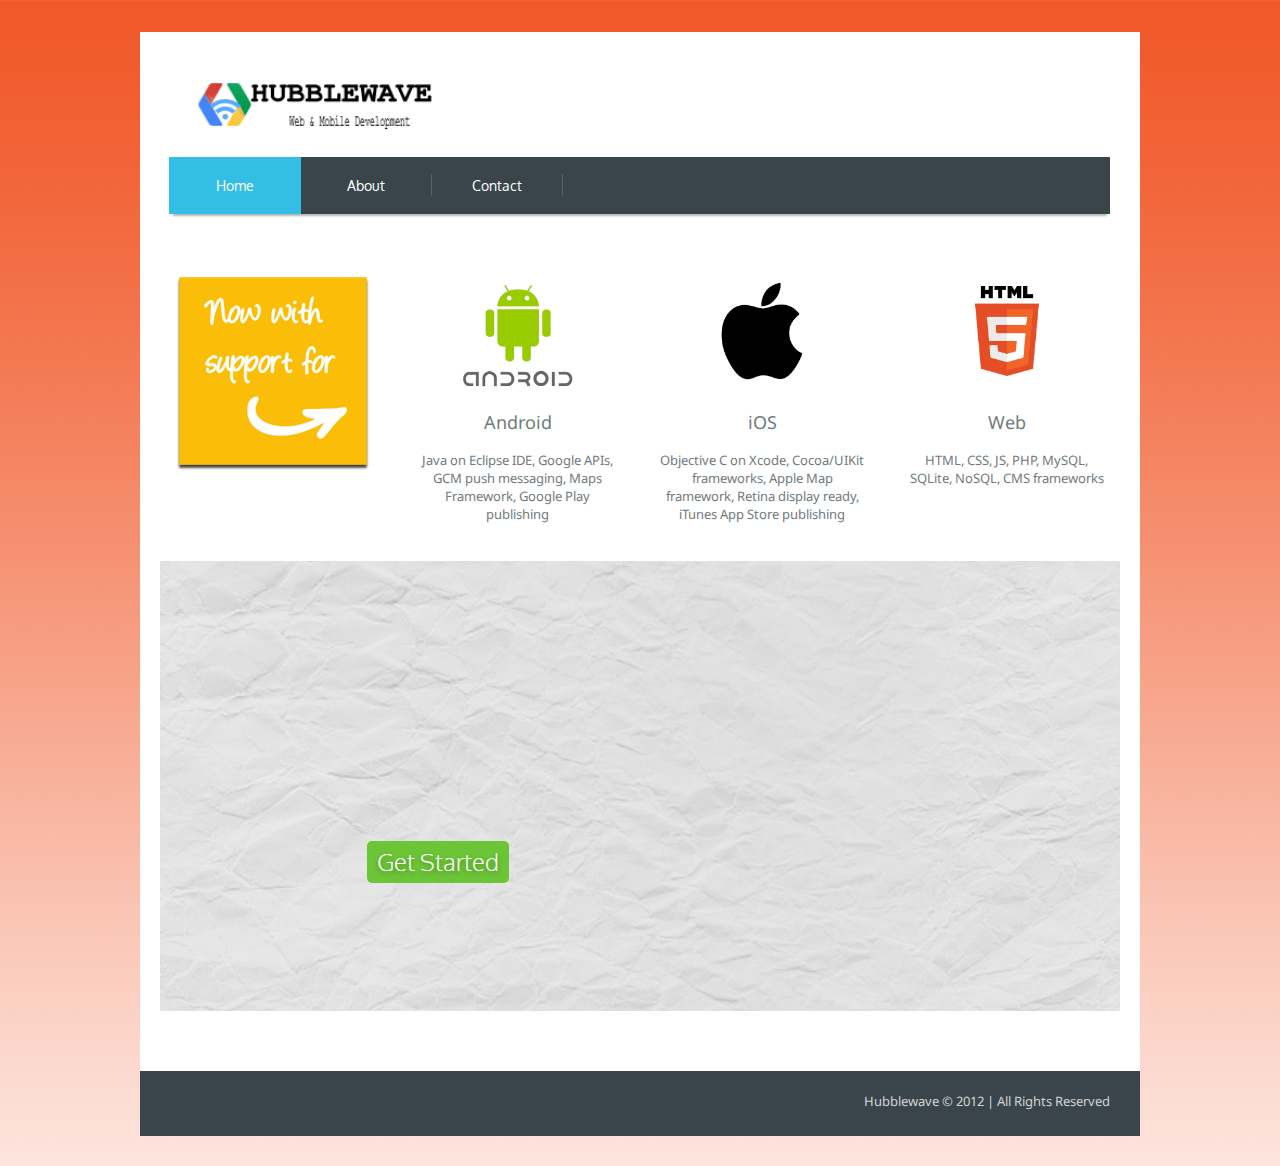
==== commit 2e5b47b1: "added hsc_cir_project_proposal & pngs" ====
--- a/index.html
+++ b/index.html
@@ -164,7 +164,7 @@
 
 <!-- _________________________ Start Footer _________________________ -->
 	<footer id="footer" role="contentinfo">
-	<span class="copyright">Hubblewave © 2013 | All Rights Reserved</span>
+	<span class="copyright">Hubblewave © 2012 | All Rights Reserved</span>
 	</footer>
 <!-- _________________________ Finish Footer _________________________ -->
 
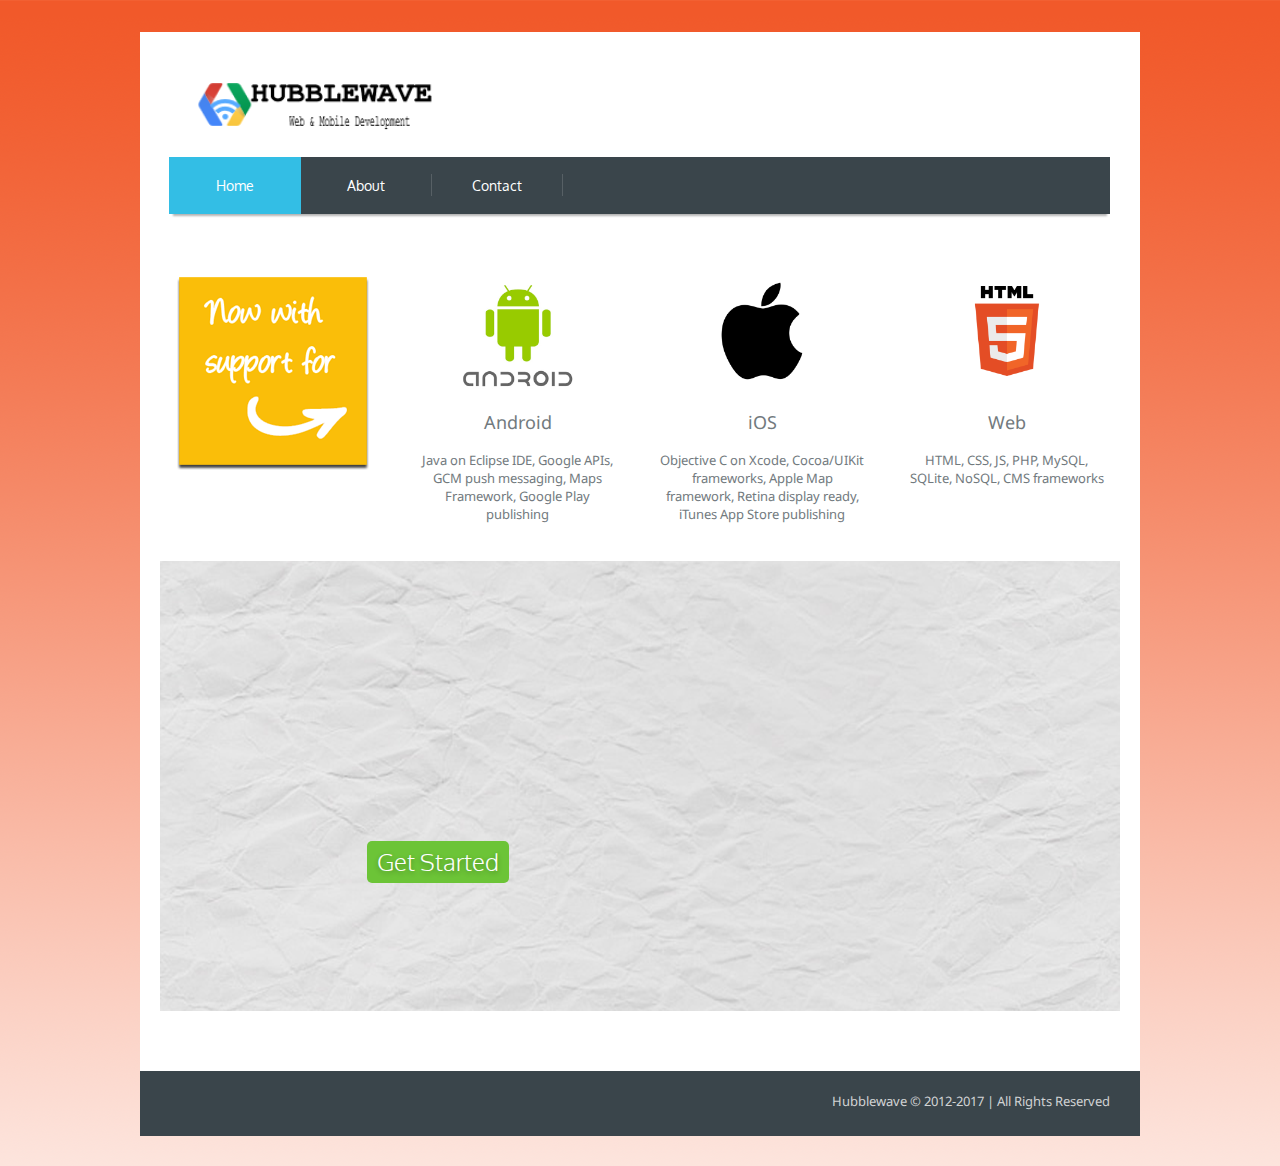
==== commit 88a5a083: "update copyright" ====
--- a/index.html
+++ b/index.html
@@ -164,7 +164,7 @@
 
 <!-- _________________________ Start Footer _________________________ -->
 	<footer id="footer" role="contentinfo">
-	<span class="copyright">Hubblewave © 2012 | All Rights Reserved</span>
+	<span class="copyright">Hubblewave © 2012-2017 | All Rights Reserved</span>
 	</footer>
 <!-- _________________________ Finish Footer _________________________ -->
 
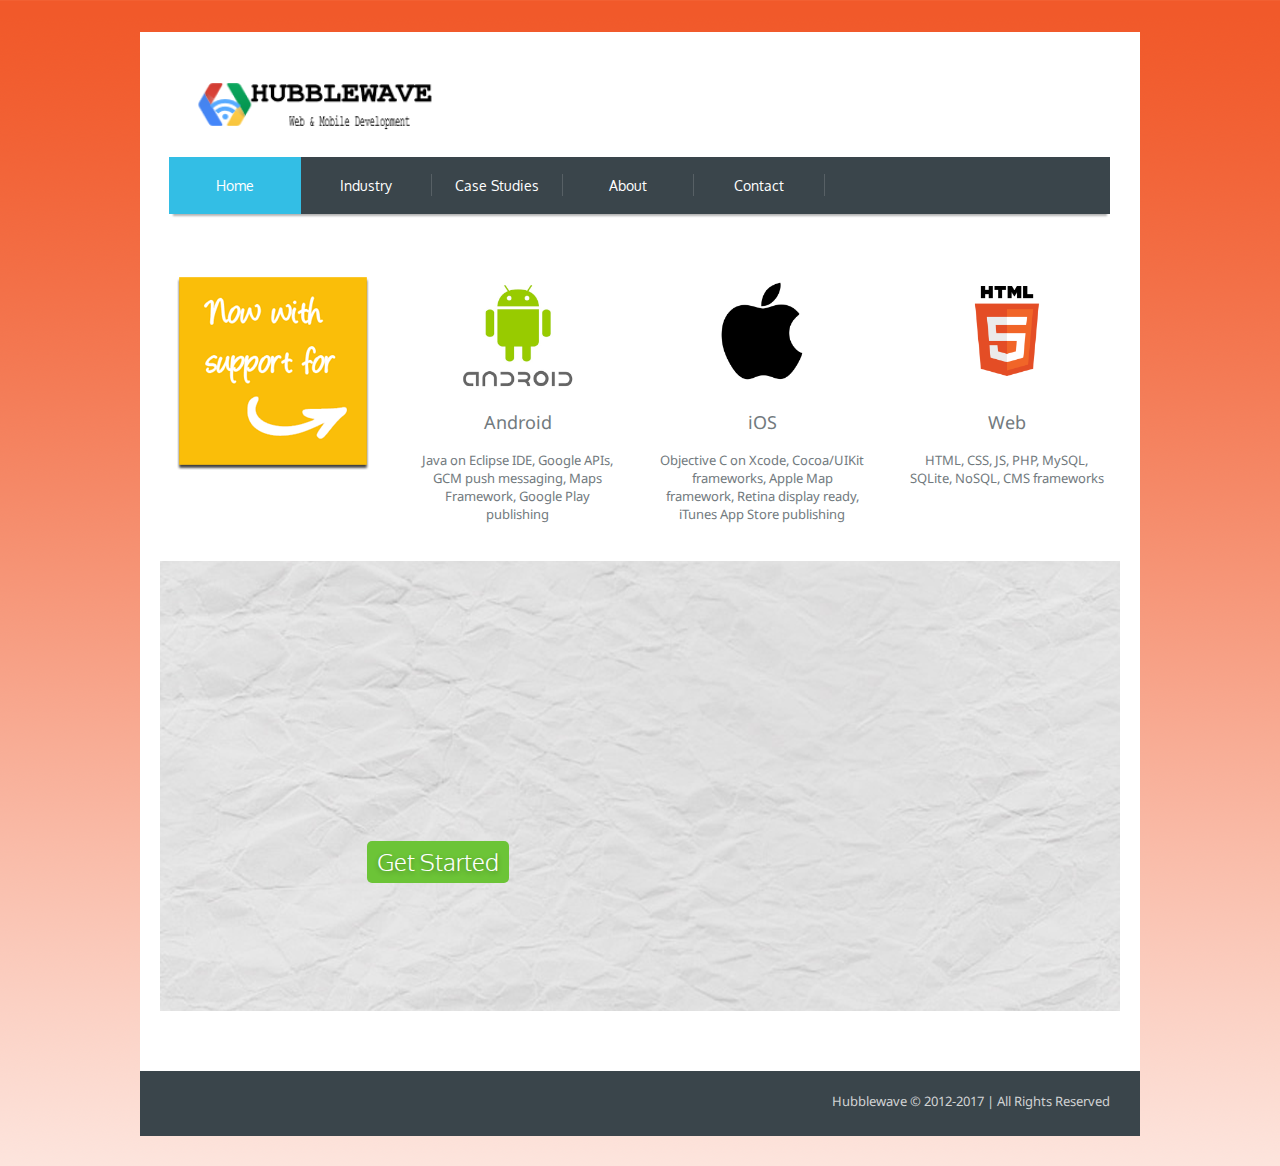
==== commit cf7224f6: "add industry/casestudy" ====
--- a/index.html
+++ b/index.html
@@ -68,6 +68,8 @@
 		<!-- _________________________ Start Navigation _________________________ -->
 		<nav role="navigation">
 			<ul id="navigation"><li class="page_item page-item-569 current_page_item"><a href="index.html"><span>Home</span></a></li>
+<li class="page_item page-item-2"><a href="industry/index.html"><span>Industry</span></a></li>
+<li class="page_item page-item-2"><a href=""><span>Case Studies</span></a></li>
 <li class="page_item page-item-2"><a href="about/index.html"><span>About</span></a></li>
 <li class="page_item page-item-138"><a href="contact/index.html"><span>Contact</span></a></li>
 </ul>